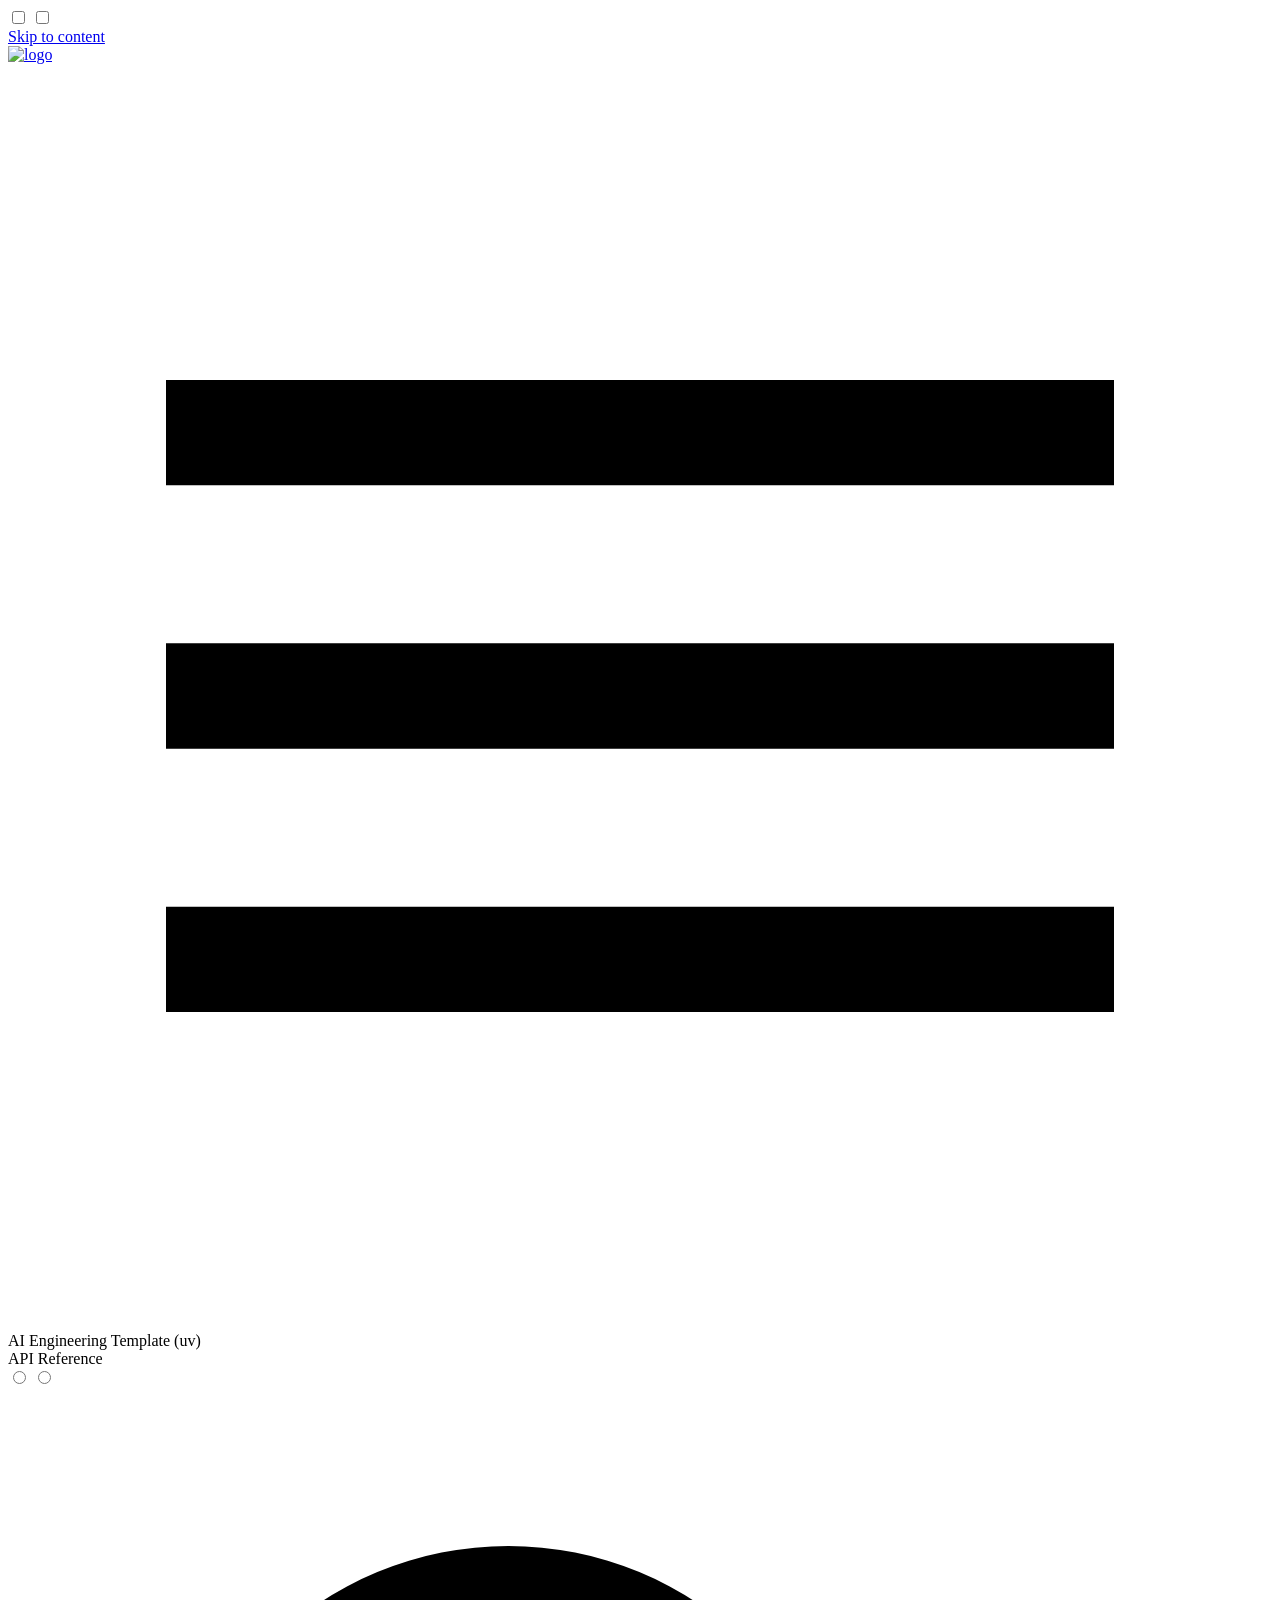
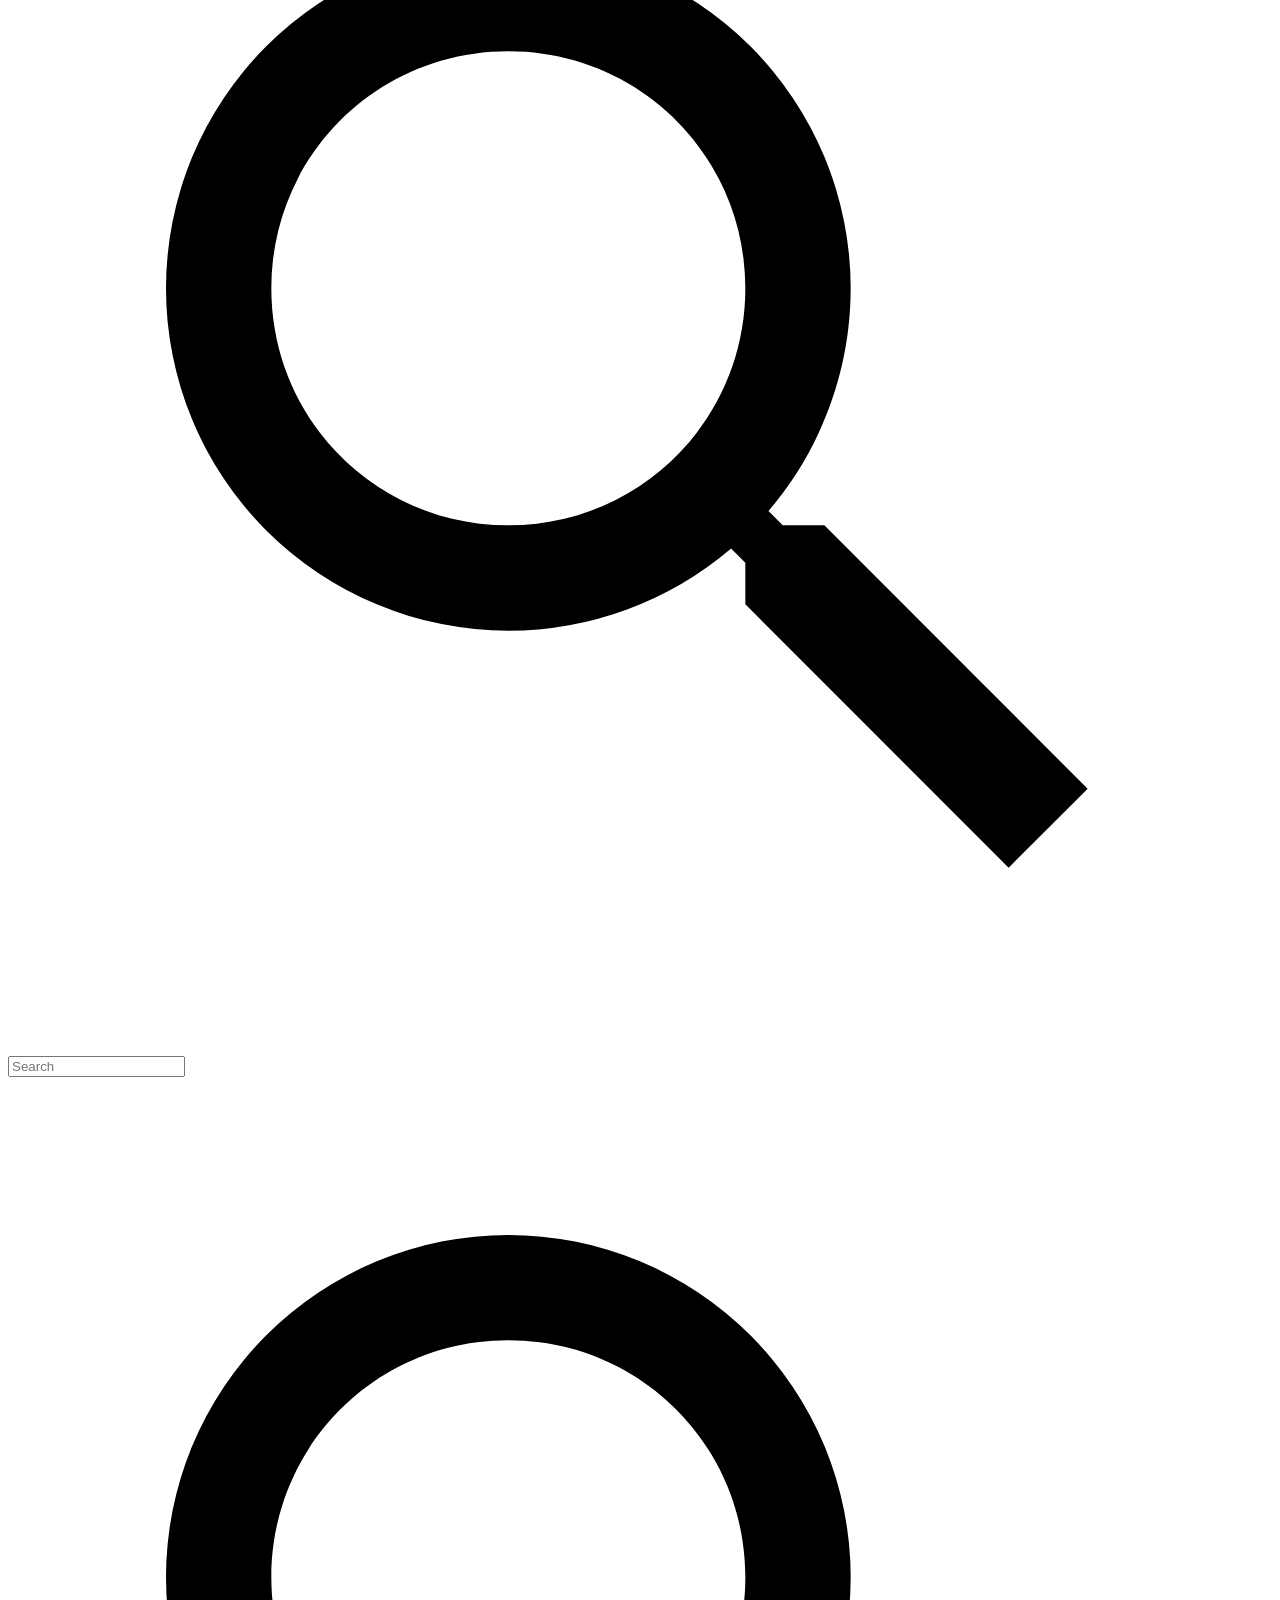
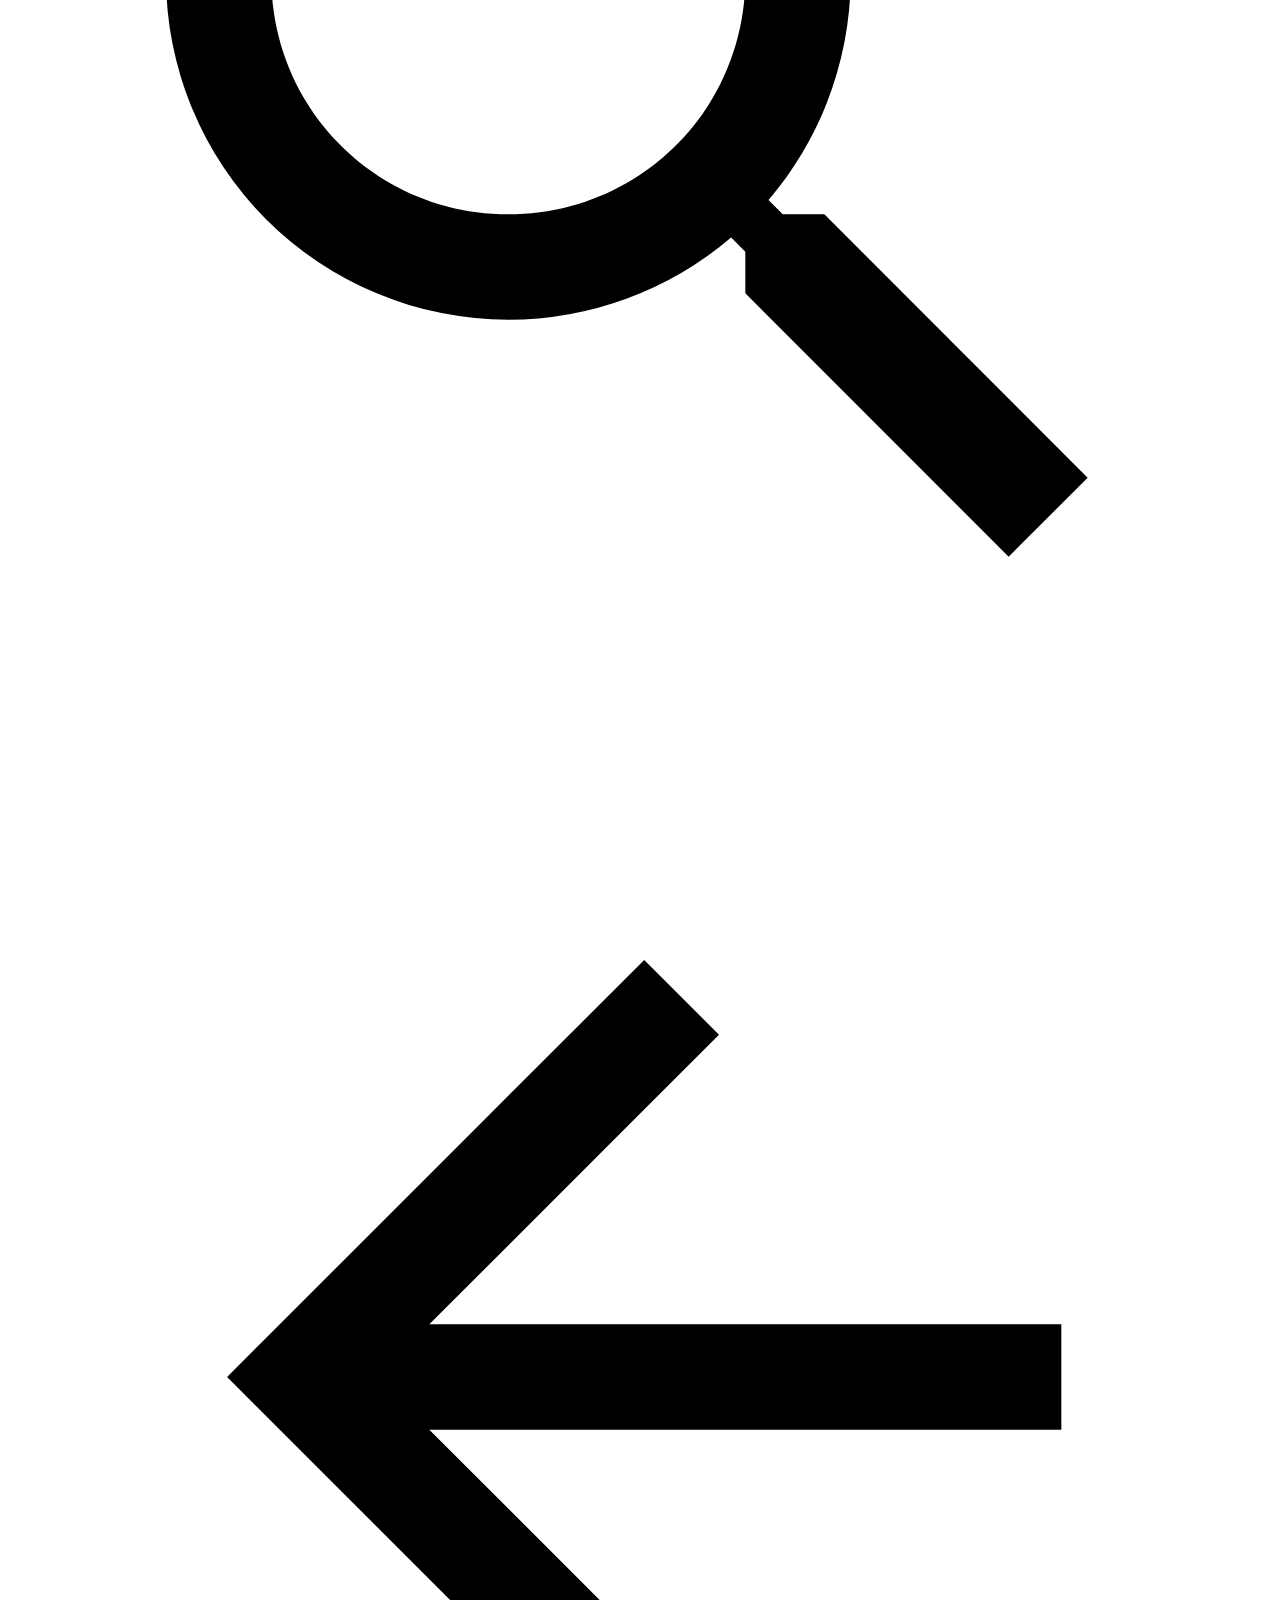
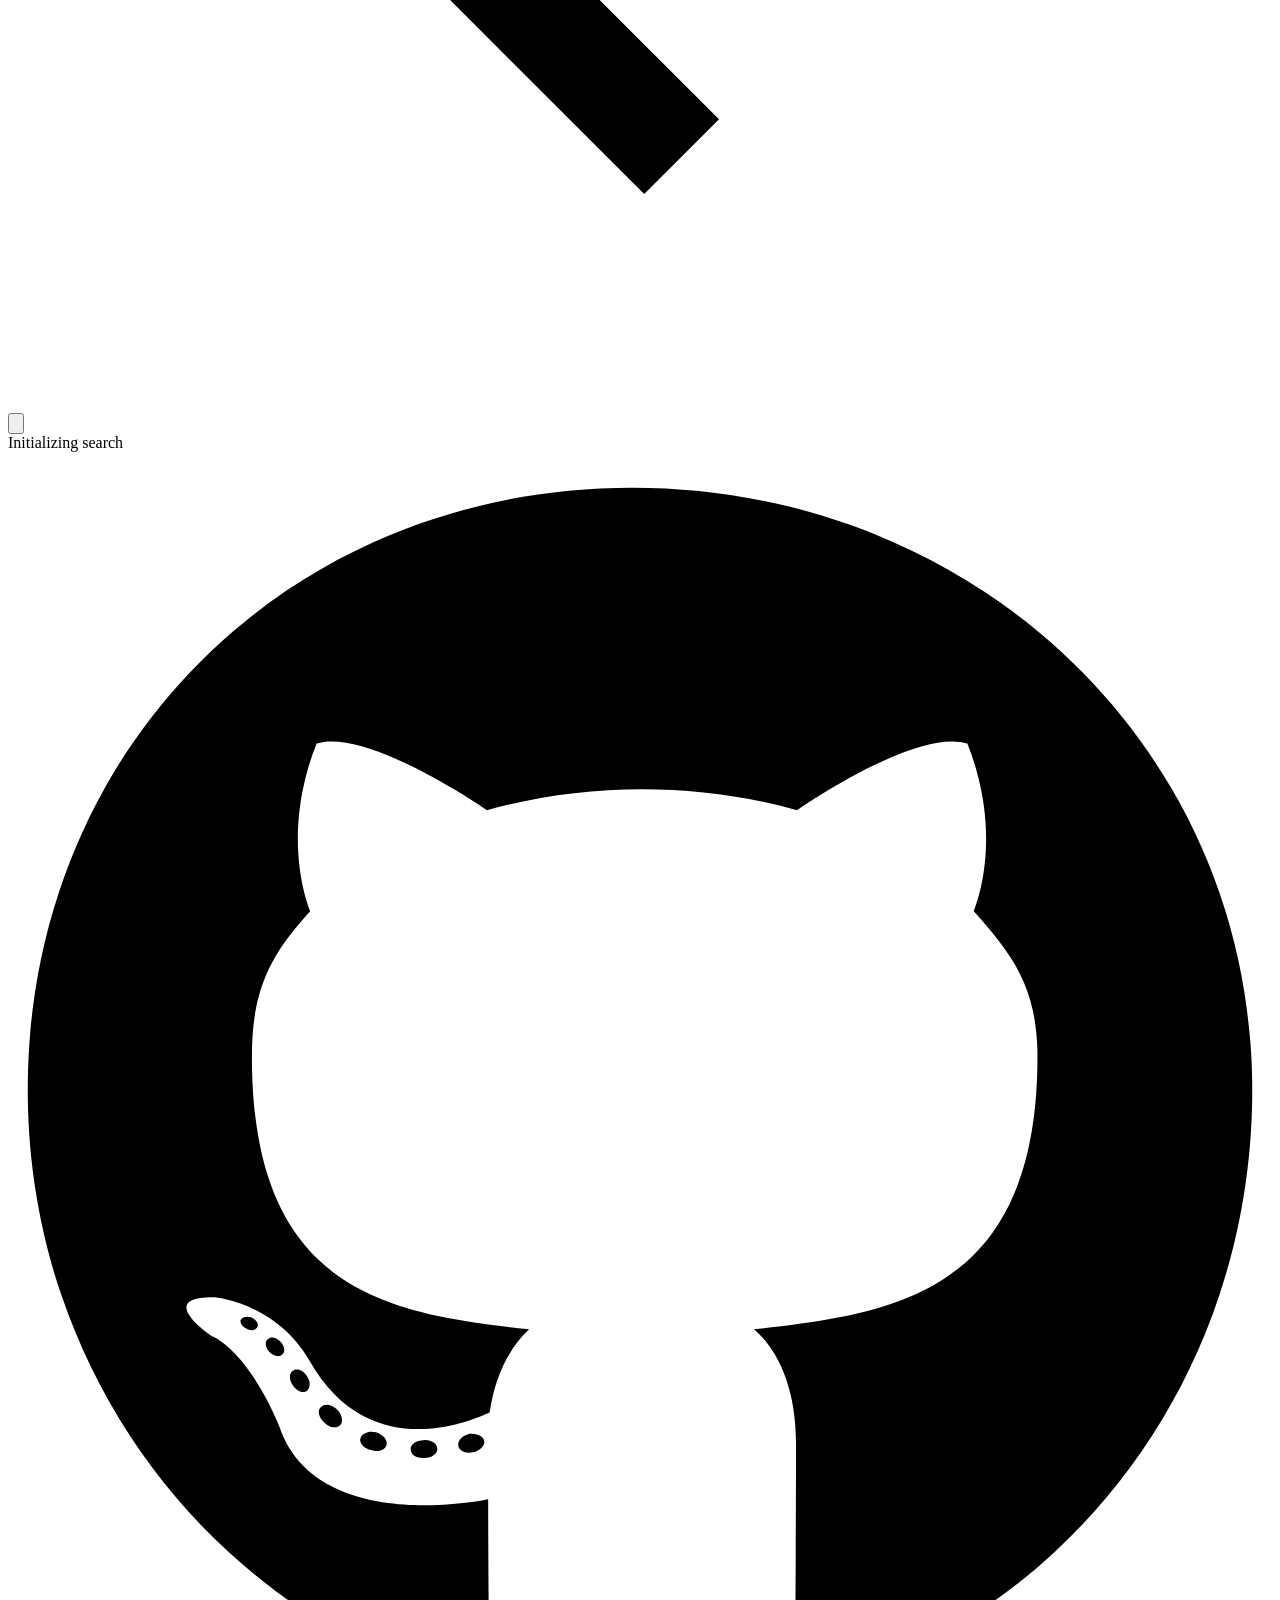
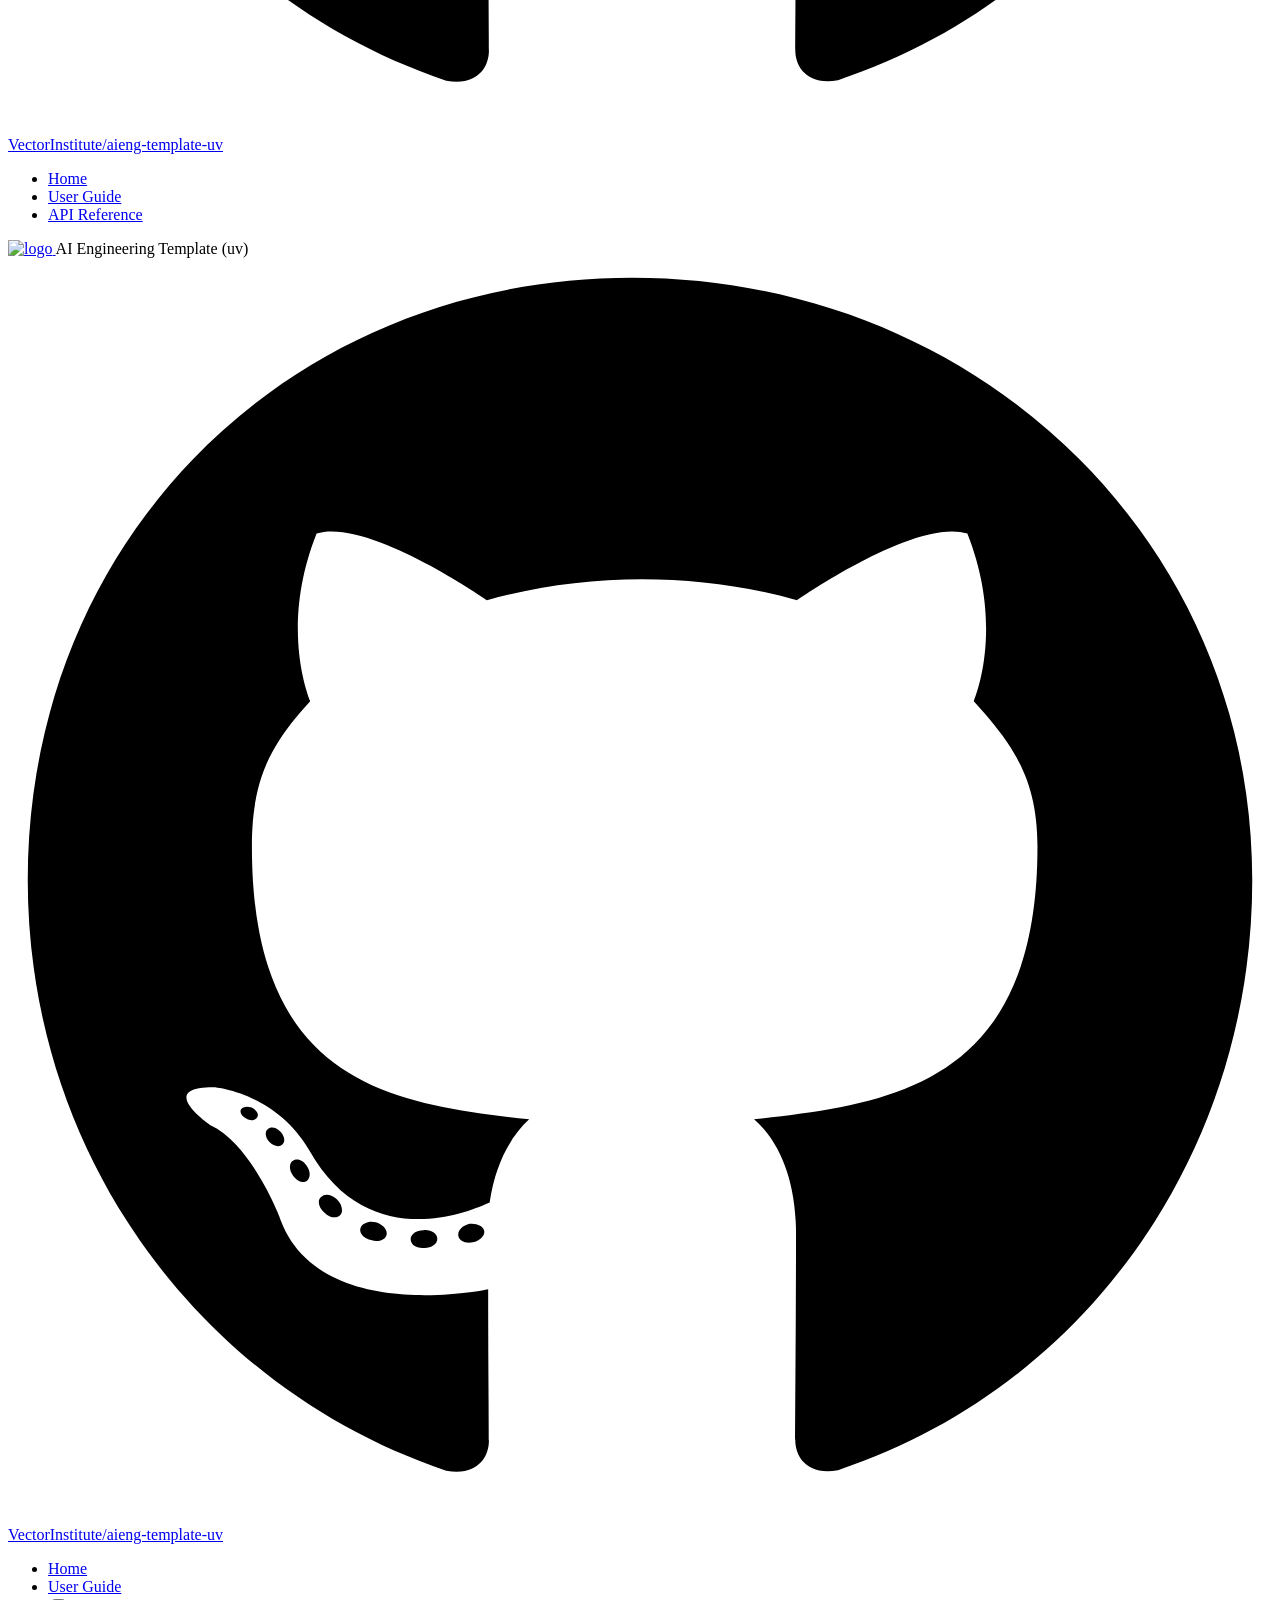
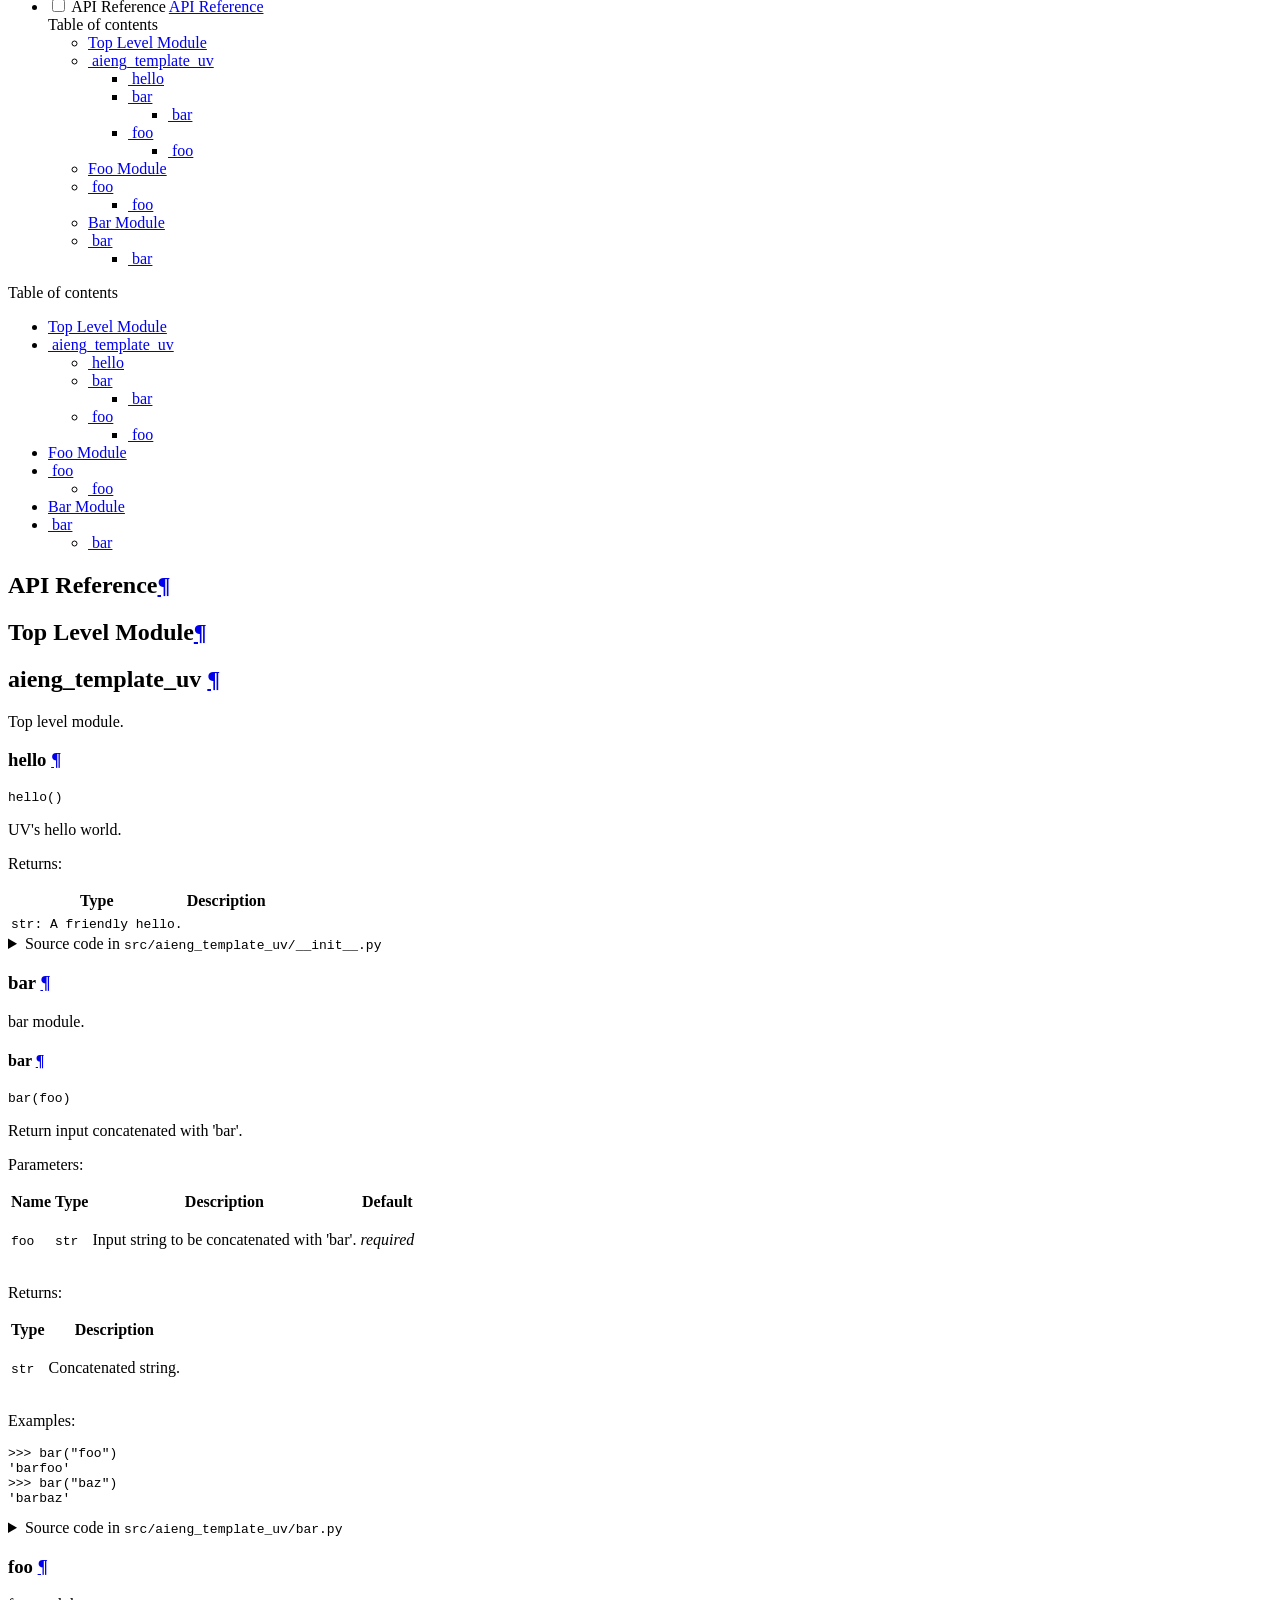
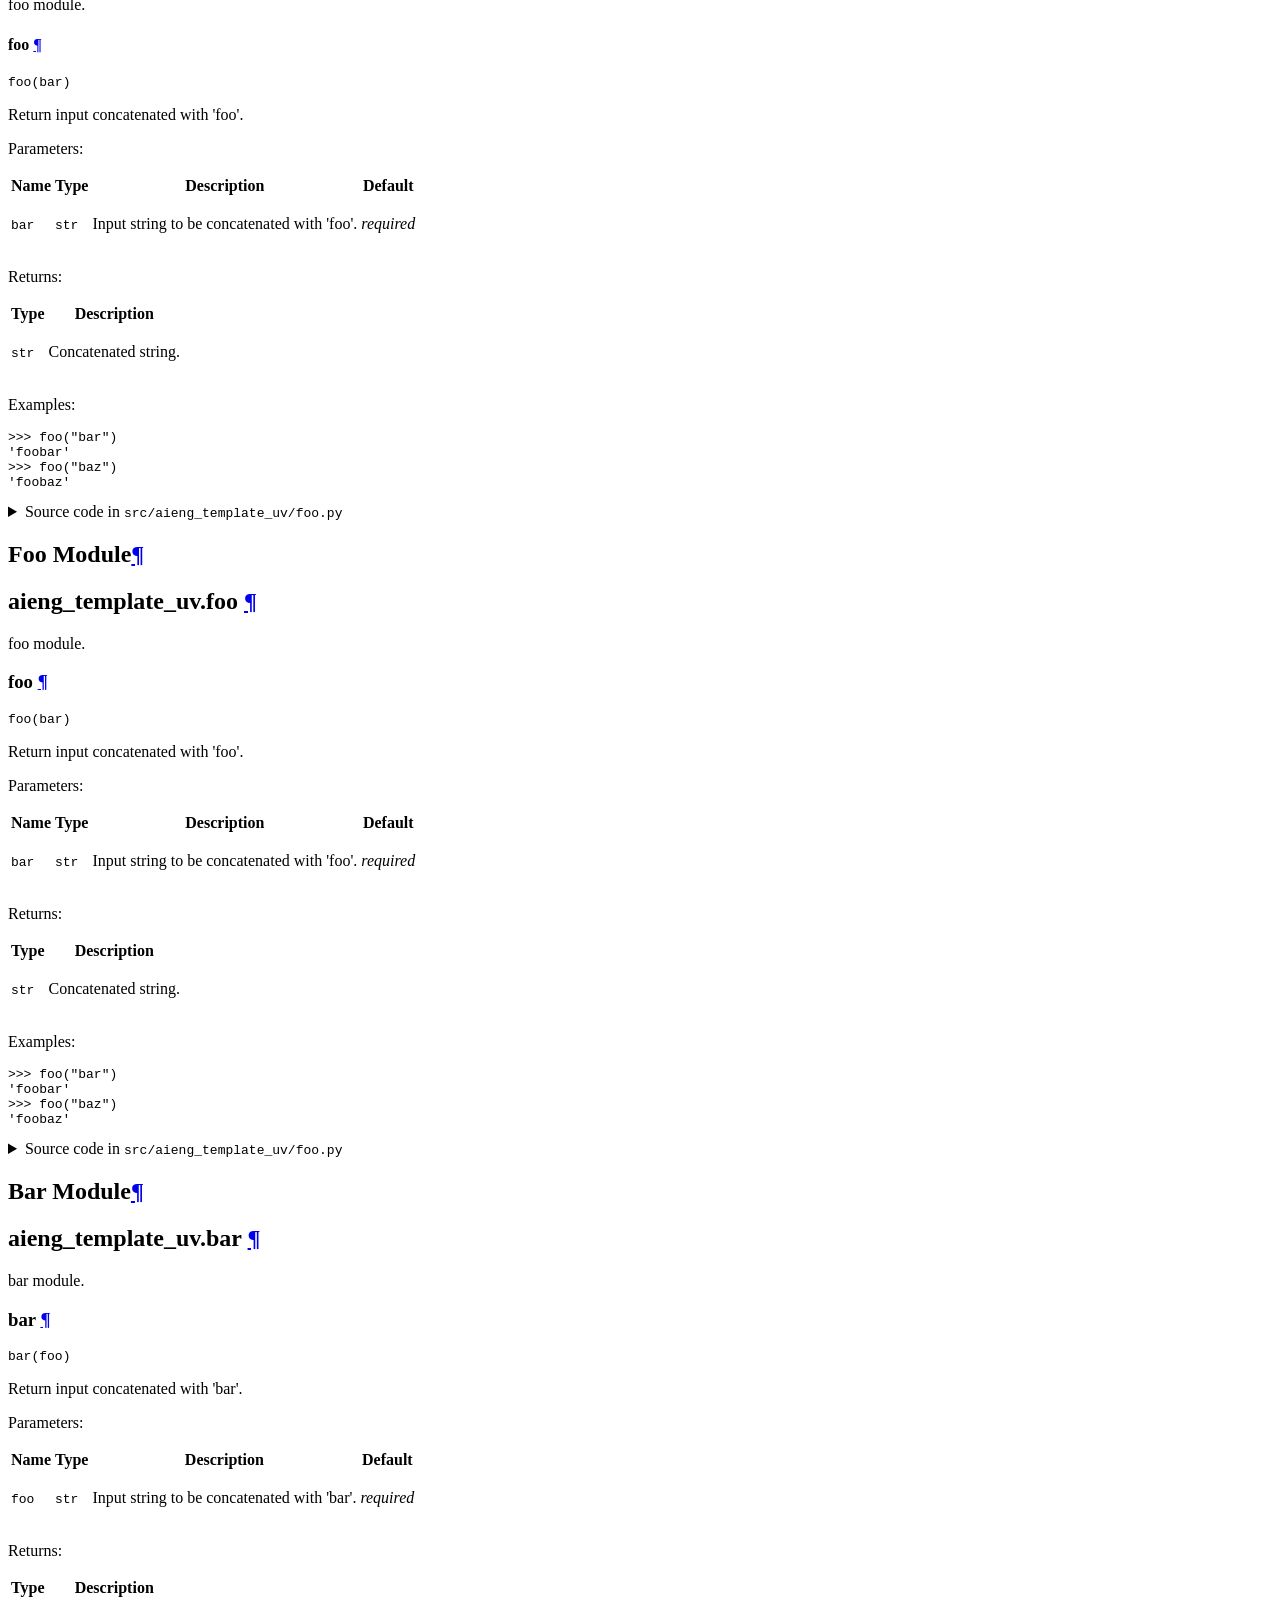
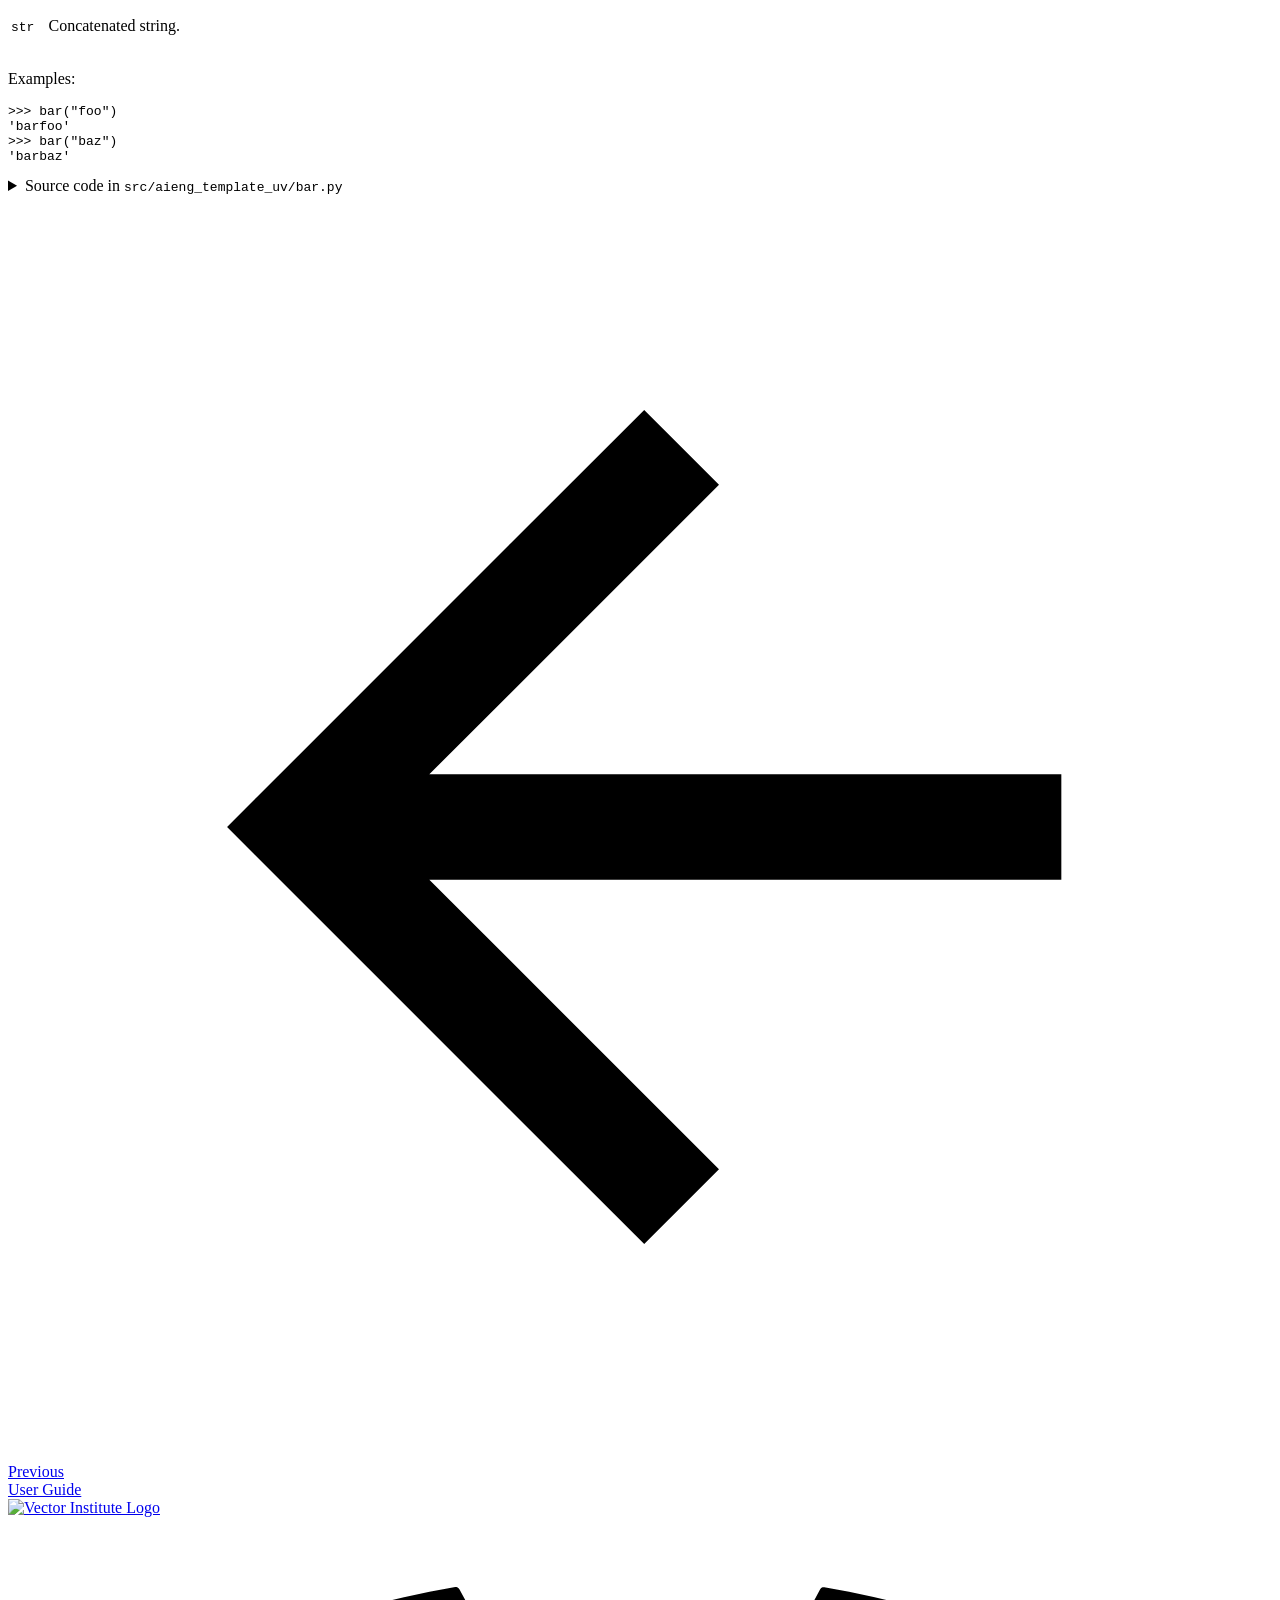
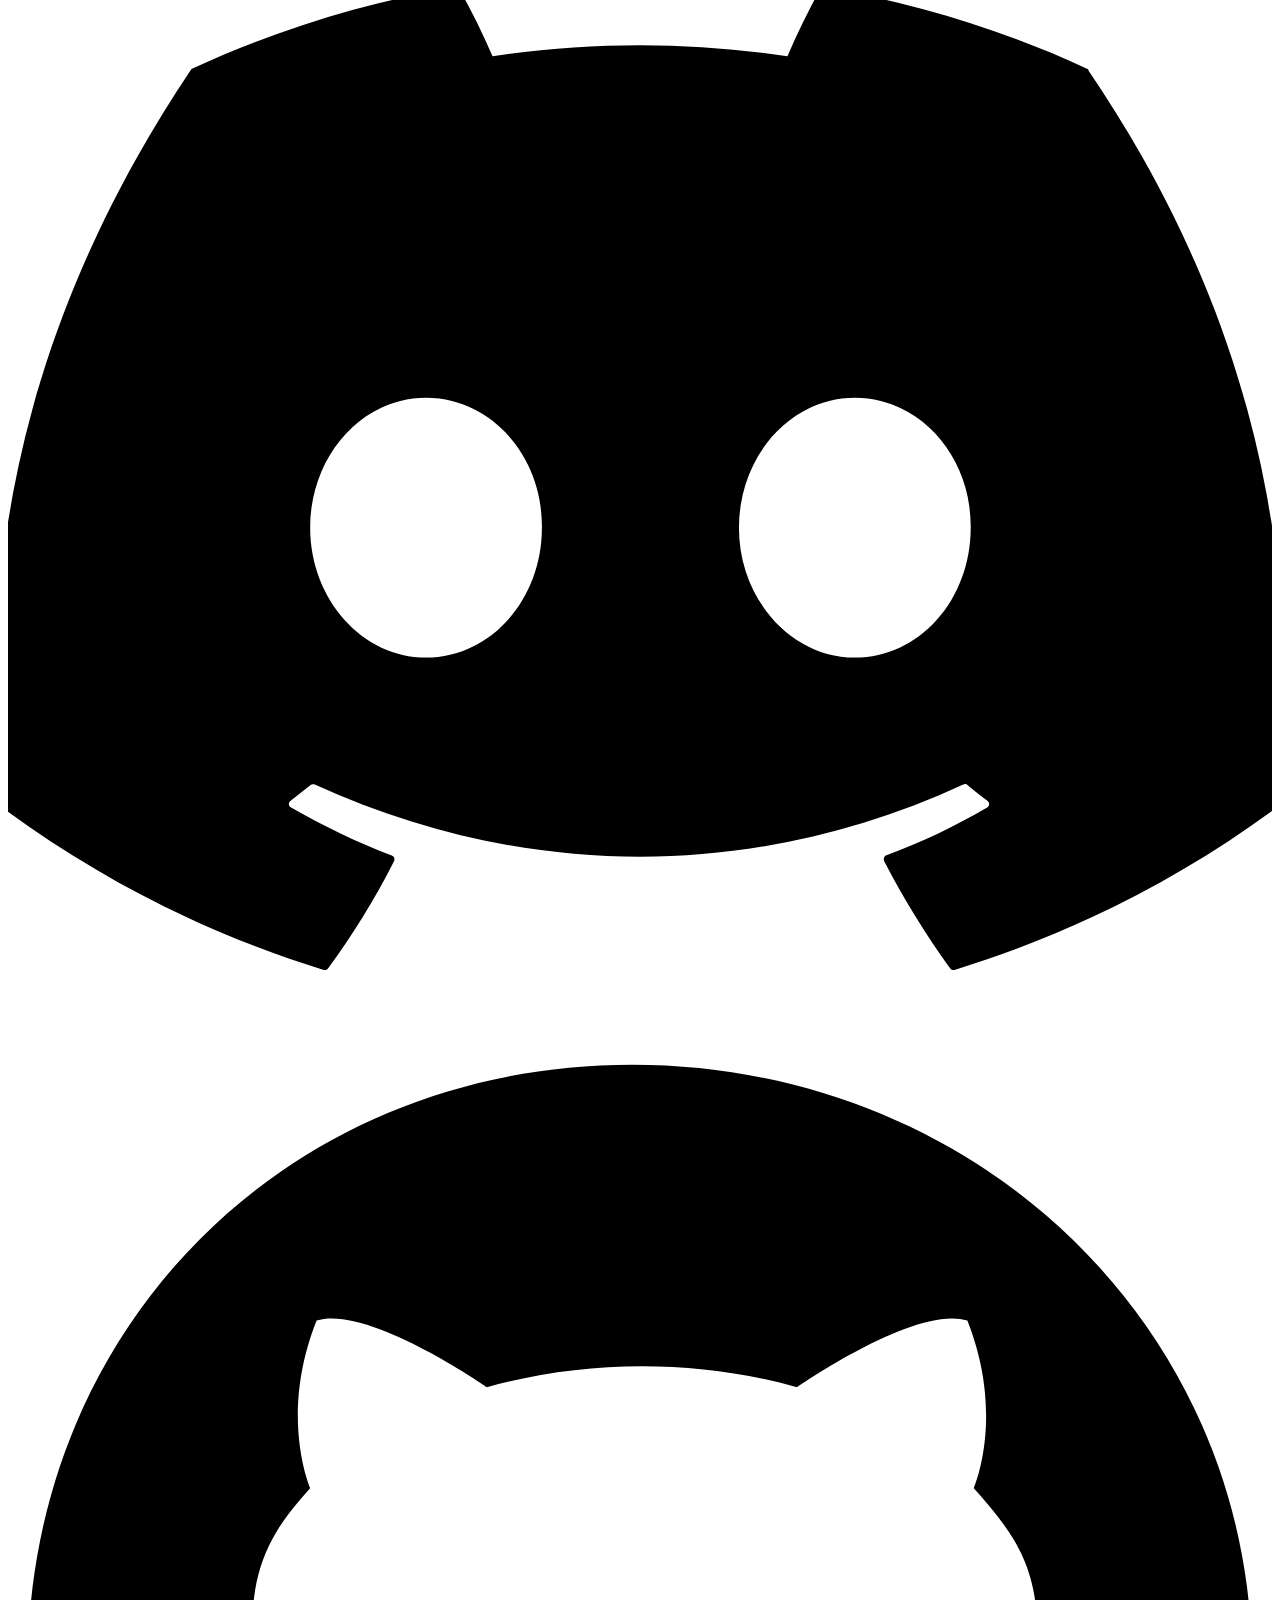
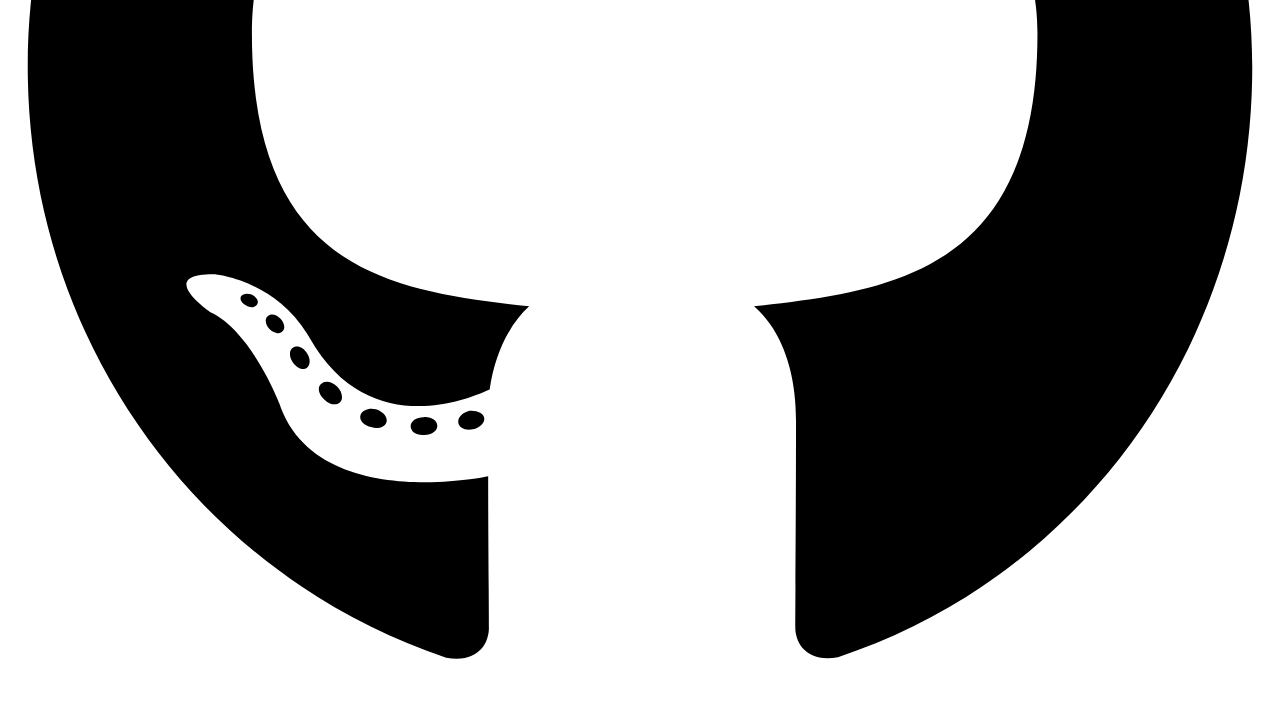
==== api/index.html @ 4c937f2a "Deploying to gh-pages from @ VectorInstitute/Evaluation-Has-a-Footprint-@1e98a86b2deb55e4d23b3256b42" ====
<!doctype html>
<html lang="en" class="no-js">
  <head>
    
      <meta charset="utf-8">
      <meta name="viewport" content="width=device-width,initial-scale=1">
      
      
      
      
        <link rel="prev" href="../user_guide/">
      
      
      
        
      
      
      <link rel="icon" href="../assets/favicon-48x48.svg">
      <meta name="generator" content="mkdocs-1.6.1, mkdocs-material-9.7.7">
    
    
      
        <title>API Reference - AI Engineering Template (uv)</title>
      
    
    
      <link rel="stylesheet" href="../assets/stylesheets/main.ec1eaa64.min.css">
      
        
        <link rel="stylesheet" href="../assets/stylesheets/palette.ab4e12ef.min.css">
      
      


    
    
      
    
    
      
        
        
        <link rel="preconnect" href="https://fonts.gstatic.com" crossorigin>
        <link rel="stylesheet" href="https://fonts.googleapis.com/css?family=Roboto:300,300i,400,400i,700,700i%7CRoboto+Mono:400,400i,700,700i&display=fallback">
        <style>:root{--md-text-font:"Roboto";--md-code-font:"Roboto Mono"}</style>
      
    
    
      <link rel="stylesheet" href="../assets/_mkdocstrings.css">
    
      <link rel="stylesheet" href="../stylesheets/extra.css">
    
    <script>__md_scope=new URL("..",location),__md_hash=e=>[...e].reduce(((e,_)=>(e<<5)-e+_.charCodeAt(0)),0),__md_get=(e,_=localStorage,t=__md_scope)=>JSON.parse(_.getItem(t.pathname+"."+e)),__md_set=(e,_,t=localStorage,a=__md_scope)=>{try{t.setItem(a.pathname+"."+e,JSON.stringify(_))}catch(e){}}</script>
    
      

    
    
  </head>
  
  
    
    
      
    
    
    
    
    <body dir="ltr" data-md-color-scheme="default" data-md-color-primary="vector" data-md-color-accent="vector-teal">
  
    
    <input class="md-toggle" data-md-toggle="drawer" type="checkbox" id="__drawer" autocomplete="off">
    <input class="md-toggle" data-md-toggle="search" type="checkbox" id="__search" autocomplete="off">
    <label class="md-overlay" for="__drawer"></label>
    <div data-md-component="skip">
      
        
        <a href="#api-reference" class="md-skip">
          Skip to content
        </a>
      
    </div>
    <div data-md-component="announce">
      
    </div>
    
    
      

<header class="md-header" data-md-component="header">
  <nav class="md-header__inner md-grid" aria-label="Header">
    <a href=".." title="AI Engineering Template (uv)" class="md-header__button md-logo" aria-label="AI Engineering Template (uv)" data-md-component="logo">
      
<img src="../assets/vector-logo.svg" alt="logo">

    </a>
    <label class="md-header__button md-icon" for="__drawer">
      
      <svg xmlns="http://www.w3.org/2000/svg" viewBox="0 0 24 24"><path d="M3 6h18v2H3zm0 5h18v2H3zm0 5h18v2H3z"/></svg>
    </label>
    <div class="md-header__title" data-md-component="header-title">
      <div class="md-header__ellipsis">
        <div class="md-header__topic">
          <span class="md-ellipsis">
            AI Engineering Template (uv)
          </span>
        </div>
        <div class="md-header__topic" data-md-component="header-topic">
          <span class="md-ellipsis">
            
              API Reference
            
          </span>
        </div>
      </div>
    </div>
    
      
        <form class="md-header__option" data-md-component="palette">
  
    
    
    
    <input class="md-option" data-md-color-media="(prefers-color-scheme: light)" data-md-color-scheme="default" data-md-color-primary="vector" data-md-color-accent="vector-teal"  aria-label="Switch to dark mode"  type="radio" name="__palette" id="__palette_0">
    
      <label class="md-header__button md-icon" title="Switch to dark mode" for="__palette_1" hidden>
        <svg xmlns="http://www.w3.org/2000/svg" viewBox="0 0 24 24"><path d="M12 8a4 4 0 0 0-4 4 4 4 0 0 0 4 4 4 4 0 0 0 4-4 4 4 0 0 0-4-4m0 10a6 6 0 0 1-6-6 6 6 0 0 1 6-6 6 6 0 0 1 6 6 6 6 0 0 1-6 6m8-9.31V4h-4.69L12 .69 8.69 4H4v4.69L.69 12 4 15.31V20h4.69L12 23.31 15.31 20H20v-4.69L23.31 12z"/></svg>
      </label>
    
  
    
    
    
    <input class="md-option" data-md-color-media="(prefers-color-scheme: dark)" data-md-color-scheme="slate" data-md-color-primary="black" data-md-color-accent="vector-teal"  aria-label="Switch to light mode"  type="radio" name="__palette" id="__palette_1">
    
      <label class="md-header__button md-icon" title="Switch to light mode" for="__palette_0" hidden>
        <svg xmlns="http://www.w3.org/2000/svg" viewBox="0 0 24 24"><path d="M12 18c-.89 0-1.74-.2-2.5-.55C11.56 16.5 13 14.42 13 12s-1.44-4.5-3.5-5.45C10.26 6.2 11.11 6 12 6a6 6 0 0 1 6 6 6 6 0 0 1-6 6m8-9.31V4h-4.69L12 .69 8.69 4H4v4.69L.69 12 4 15.31V20h4.69L12 23.31 15.31 20H20v-4.69L23.31 12z"/></svg>
      </label>
    
  
</form>
      
    
    
      <script>var palette=__md_get("__palette");if(palette&&palette.color){if("(prefers-color-scheme)"===palette.color.media){var media=matchMedia("(prefers-color-scheme: light)"),input=document.querySelector(media.matches?"[data-md-color-media='(prefers-color-scheme: light)']":"[data-md-color-media='(prefers-color-scheme: dark)']");palette.color.media=input.getAttribute("data-md-color-media"),palette.color.scheme=input.getAttribute("data-md-color-scheme"),palette.color.primary=input.getAttribute("data-md-color-primary"),palette.color.accent=input.getAttribute("data-md-color-accent")}for(var[key,value]of Object.entries(palette.color))document.body.setAttribute("data-md-color-"+key,value)}</script>
    
    
    
      
      
        <label class="md-header__button md-icon" for="__search">
          
          <svg xmlns="http://www.w3.org/2000/svg" viewBox="0 0 24 24"><path d="M9.5 3A6.5 6.5 0 0 1 16 9.5c0 1.61-.59 3.09-1.56 4.23l.27.27h.79l5 5-1.5 1.5-5-5v-.79l-.27-.27A6.52 6.52 0 0 1 9.5 16 6.5 6.5 0 0 1 3 9.5 6.5 6.5 0 0 1 9.5 3m0 2C7 5 5 7 5 9.5S7 14 9.5 14 14 12 14 9.5 12 5 9.5 5"/></svg>
        </label>
        <div class="md-search" data-md-component="search" role="dialog">
  <label class="md-search__overlay" for="__search"></label>
  <div class="md-search__inner" role="search">
    <form class="md-search__form" name="search">
      <input type="text" class="md-search__input" name="query" aria-label="Search" placeholder="Search" autocapitalize="off" autocorrect="off" autocomplete="off" spellcheck="false" data-md-component="search-query" required>
      <label class="md-search__icon md-icon" for="__search">
        
        <svg xmlns="http://www.w3.org/2000/svg" viewBox="0 0 24 24"><path d="M9.5 3A6.5 6.5 0 0 1 16 9.5c0 1.61-.59 3.09-1.56 4.23l.27.27h.79l5 5-1.5 1.5-5-5v-.79l-.27-.27A6.52 6.52 0 0 1 9.5 16 6.5 6.5 0 0 1 3 9.5 6.5 6.5 0 0 1 9.5 3m0 2C7 5 5 7 5 9.5S7 14 9.5 14 14 12 14 9.5 12 5 9.5 5"/></svg>
        
        <svg xmlns="http://www.w3.org/2000/svg" viewBox="0 0 24 24"><path d="M20 11v2H8l5.5 5.5-1.42 1.42L4.16 12l7.92-7.92L13.5 5.5 8 11z"/></svg>
      </label>
      <nav class="md-search__options" aria-label="Search">
        
        <button type="reset" class="md-search__icon md-icon" title="Clear" aria-label="Clear" tabindex="-1">
          
          <svg xmlns="http://www.w3.org/2000/svg" viewBox="0 0 24 24"><path d="M19 6.41 17.59 5 12 10.59 6.41 5 5 6.41 10.59 12 5 17.59 6.41 19 12 13.41 17.59 19 19 17.59 13.41 12z"/></svg>
        </button>
      </nav>
      
        <div class="md-search__suggest" data-md-component="search-suggest"></div>
      
    </form>
    <div class="md-search__output">
      <div class="md-search__scrollwrap" tabindex="0" data-md-scrollfix>
        <div class="md-search-result" data-md-component="search-result">
          <div class="md-search-result__meta">
            Initializing search
          </div>
          <ol class="md-search-result__list" role="presentation"></ol>
        </div>
      </div>
    </div>
  </div>
</div>
      
    
    
      <div class="md-header__source">
        <a href="https://github.com/VectorInstitute/aieng-template-uv" title="Go to repository" class="md-source" data-md-component="source">
  <div class="md-source__icon md-icon">
    
    <svg xmlns="http://www.w3.org/2000/svg" viewBox="0 0 512 512"><!--! Font Awesome Free 7.1.0 by @fontawesome - https://fontawesome.com License - https://fontawesome.com/license/free (Icons: CC BY 4.0, Fonts: SIL OFL 1.1, Code: MIT License) Copyright 2025 Fonticons, Inc.--><path d="M173.9 397.4c0 2-2.3 3.6-5.2 3.6-3.3.3-5.6-1.3-5.6-3.6 0-2 2.3-3.6 5.2-3.6 3-.3 5.6 1.3 5.6 3.6m-31.1-4.5c-.7 2 1.3 4.3 4.3 4.9 2.6 1 5.6 0 6.2-2s-1.3-4.3-4.3-5.2c-2.6-.7-5.5.3-6.2 2.3m44.2-1.7c-2.9.7-4.9 2.6-4.6 4.9.3 2 2.9 3.3 5.9 2.6 2.9-.7 4.9-2.6 4.6-4.6-.3-1.9-3-3.2-5.9-2.9M252.8 8C114.1 8 8 113.3 8 252c0 110.9 69.8 205.8 169.5 239.2 12.8 2.3 17.3-5.6 17.3-12.1 0-6.2-.3-40.4-.3-61.4 0 0-70 15-84.7-29.8 0 0-11.4-29.1-27.8-36.6 0 0-22.9-15.7 1.6-15.4 0 0 24.9 2 38.6 25.8 21.9 38.6 58.6 27.5 72.9 20.9 2.3-16 8.8-27.1 16-33.7-55.9-6.2-112.3-14.3-112.3-110.5 0-27.5 7.6-41.3 23.6-58.9-2.6-6.5-11.1-33.3 2.6-67.9 20.9-6.5 69 27 69 27 20-5.6 41.5-8.5 62.8-8.5s42.8 2.9 62.8 8.5c0 0 48.1-33.6 69-27 13.7 34.7 5.2 61.4 2.6 67.9 16 17.7 25.8 31.5 25.8 58.9 0 96.5-58.9 104.2-114.8 110.5 9.2 7.9 17 22.9 17 46.4 0 33.7-.3 75.4-.3 83.6 0 6.5 4.6 14.4 17.3 12.1C436.2 457.8 504 362.9 504 252 504 113.3 391.5 8 252.8 8M105.2 352.9c-1.3 1-1 3.3.7 5.2 1.6 1.6 3.9 2.3 5.2 1 1.3-1 1-3.3-.7-5.2-1.6-1.6-3.9-2.3-5.2-1m-10.8-8.1c-.7 1.3.3 2.9 2.3 3.9 1.6 1 3.6.7 4.3-.7.7-1.3-.3-2.9-2.3-3.9-2-.6-3.6-.3-4.3.7m32.4 35.6c-1.6 1.3-1 4.3 1.3 6.2 2.3 2.3 5.2 2.6 6.5 1 1.3-1.3.7-4.3-1.3-6.2-2.2-2.3-5.2-2.6-6.5-1m-11.4-14.7c-1.6 1-1.6 3.6 0 5.9s4.3 3.3 5.6 2.3c1.6-1.3 1.6-3.9 0-6.2-1.4-2.3-4-3.3-5.6-2"/></svg>
  </div>
  <div class="md-source__repository">
    VectorInstitute/aieng-template-uv
  </div>
</a>
      </div>
    
  </nav>
  
</header>
    
    <div class="md-container" data-md-component="container">
      
      
        
          
            
<nav class="md-tabs" aria-label="Tabs" data-md-component="tabs">
  <div class="md-grid">
    <ul class="md-tabs__list">
      
        
  
  
  
  
    <li class="md-tabs__item">
      <a href=".." class="md-tabs__link">
        
  
  
    
  
  Home

      </a>
    </li>
  

      
        
  
  
  
  
    <li class="md-tabs__item">
      <a href="../user_guide/" class="md-tabs__link">
        
  
  
    
  
  User Guide

      </a>
    </li>
  

      
        
  
  
  
    
  
  
    <li class="md-tabs__item md-tabs__item--active">
      <a href="./" class="md-tabs__link">
        
  
  
    
  
  API Reference

      </a>
    </li>
  

      
    </ul>
  </div>
</nav>
          
        
      
      <main class="md-main" data-md-component="main">
        <div class="md-main__inner md-grid">
          
            
              
              <div class="md-sidebar md-sidebar--primary" data-md-component="sidebar" data-md-type="navigation" >
                <div class="md-sidebar__scrollwrap">
                  <div class="md-sidebar__inner">
                    


  


<nav class="md-nav md-nav--primary md-nav--lifted" aria-label="Navigation" data-md-level="0">
  <label class="md-nav__title" for="__drawer">
    <a href=".." title="AI Engineering Template (uv)" class="md-nav__button md-logo" aria-label="AI Engineering Template (uv)" data-md-component="logo">
      
<img src="../assets/vector-logo.svg" alt="logo">

    </a>
    AI Engineering Template (uv)
  </label>
  
    <div class="md-nav__source">
      <a href="https://github.com/VectorInstitute/aieng-template-uv" title="Go to repository" class="md-source" data-md-component="source">
  <div class="md-source__icon md-icon">
    
    <svg xmlns="http://www.w3.org/2000/svg" viewBox="0 0 512 512"><!--! Font Awesome Free 7.1.0 by @fontawesome - https://fontawesome.com License - https://fontawesome.com/license/free (Icons: CC BY 4.0, Fonts: SIL OFL 1.1, Code: MIT License) Copyright 2025 Fonticons, Inc.--><path d="M173.9 397.4c0 2-2.3 3.6-5.2 3.6-3.3.3-5.6-1.3-5.6-3.6 0-2 2.3-3.6 5.2-3.6 3-.3 5.6 1.3 5.6 3.6m-31.1-4.5c-.7 2 1.3 4.3 4.3 4.9 2.6 1 5.6 0 6.2-2s-1.3-4.3-4.3-5.2c-2.6-.7-5.5.3-6.2 2.3m44.2-1.7c-2.9.7-4.9 2.6-4.6 4.9.3 2 2.9 3.3 5.9 2.6 2.9-.7 4.9-2.6 4.6-4.6-.3-1.9-3-3.2-5.9-2.9M252.8 8C114.1 8 8 113.3 8 252c0 110.9 69.8 205.8 169.5 239.2 12.8 2.3 17.3-5.6 17.3-12.1 0-6.2-.3-40.4-.3-61.4 0 0-70 15-84.7-29.8 0 0-11.4-29.1-27.8-36.6 0 0-22.9-15.7 1.6-15.4 0 0 24.9 2 38.6 25.8 21.9 38.6 58.6 27.5 72.9 20.9 2.3-16 8.8-27.1 16-33.7-55.9-6.2-112.3-14.3-112.3-110.5 0-27.5 7.6-41.3 23.6-58.9-2.6-6.5-11.1-33.3 2.6-67.9 20.9-6.5 69 27 69 27 20-5.6 41.5-8.5 62.8-8.5s42.8 2.9 62.8 8.5c0 0 48.1-33.6 69-27 13.7 34.7 5.2 61.4 2.6 67.9 16 17.7 25.8 31.5 25.8 58.9 0 96.5-58.9 104.2-114.8 110.5 9.2 7.9 17 22.9 17 46.4 0 33.7-.3 75.4-.3 83.6 0 6.5 4.6 14.4 17.3 12.1C436.2 457.8 504 362.9 504 252 504 113.3 391.5 8 252.8 8M105.2 352.9c-1.3 1-1 3.3.7 5.2 1.6 1.6 3.9 2.3 5.2 1 1.3-1 1-3.3-.7-5.2-1.6-1.6-3.9-2.3-5.2-1m-10.8-8.1c-.7 1.3.3 2.9 2.3 3.9 1.6 1 3.6.7 4.3-.7.7-1.3-.3-2.9-2.3-3.9-2-.6-3.6-.3-4.3.7m32.4 35.6c-1.6 1.3-1 4.3 1.3 6.2 2.3 2.3 5.2 2.6 6.5 1 1.3-1.3.7-4.3-1.3-6.2-2.2-2.3-5.2-2.6-6.5-1m-11.4-14.7c-1.6 1-1.6 3.6 0 5.9s4.3 3.3 5.6 2.3c1.6-1.3 1.6-3.9 0-6.2-1.4-2.3-4-3.3-5.6-2"/></svg>
  </div>
  <div class="md-source__repository">
    VectorInstitute/aieng-template-uv
  </div>
</a>
    </div>
  
  <ul class="md-nav__list" data-md-scrollfix>
    
      
      
  
  
  
  
    <li class="md-nav__item">
      <a href=".." class="md-nav__link">
        
  
  
  <span class="md-ellipsis">
    
  
    Home
  

    
  </span>
  
  

      </a>
    </li>
  

    
      
      
  
  
  
  
    <li class="md-nav__item">
      <a href="../user_guide/" class="md-nav__link">
        
  
  
  <span class="md-ellipsis">
    
  
    User Guide
  

    
  </span>
  
  

      </a>
    </li>
  

    
      
      
  
  
    
  
  
  
    <li class="md-nav__item md-nav__item--active">
      
      <input class="md-nav__toggle md-toggle" type="checkbox" id="__toc">
      
      
        
      
      
        <label class="md-nav__link md-nav__link--active" for="__toc">
          
  
  
  <span class="md-ellipsis">
    
  
    API Reference
  

    
  </span>
  
  

          <span class="md-nav__icon md-icon"></span>
        </label>
      
      <a href="./" class="md-nav__link md-nav__link--active">
        
  
  
  <span class="md-ellipsis">
    
  
    API Reference
  

    
  </span>
  
  

      </a>
      
        

<nav class="md-nav md-nav--secondary" aria-label="Table of contents">
  
  
  
    
  
  
    <label class="md-nav__title" for="__toc">
      <span class="md-nav__icon md-icon"></span>
      Table of contents
    </label>
    <ul class="md-nav__list" data-md-component="toc" data-md-scrollfix>
      
        <li class="md-nav__item">
  <a href="#top-level-module" class="md-nav__link">
    <span class="md-ellipsis">
      
        Top Level Module
      
    </span>
  </a>
  
</li>
      
        <li class="md-nav__item">
  <a href="#aieng_template_uv" class="md-nav__link">
    <span class="md-ellipsis">
      
        <code class="doc-symbol doc-symbol-toc doc-symbol-module"></code>&nbsp;aieng_template_uv
      
    </span>
  </a>
  
    <nav class="md-nav" aria-label=" aieng_template_uv">
      <ul class="md-nav__list">
        
          <li class="md-nav__item">
  <a href="#aieng_template_uv.hello" class="md-nav__link">
    <span class="md-ellipsis">
      
        <code class="doc-symbol doc-symbol-toc doc-symbol-function"></code>&nbsp;hello
      
    </span>
  </a>
  
</li>
        
          <li class="md-nav__item">
  <a href="#aieng_template_uv.bar" class="md-nav__link">
    <span class="md-ellipsis">
      
        <code class="doc-symbol doc-symbol-toc doc-symbol-module"></code>&nbsp;bar
      
    </span>
  </a>
  
    <nav class="md-nav" aria-label=" bar">
      <ul class="md-nav__list">
        
          <li class="md-nav__item">
  <a href="#aieng_template_uv.bar.bar" class="md-nav__link">
    <span class="md-ellipsis">
      
        <code class="doc-symbol doc-symbol-toc doc-symbol-function"></code>&nbsp;bar
      
    </span>
  </a>
  
</li>
        
      </ul>
    </nav>
  
</li>
        
          <li class="md-nav__item">
  <a href="#aieng_template_uv.foo" class="md-nav__link">
    <span class="md-ellipsis">
      
        <code class="doc-symbol doc-symbol-toc doc-symbol-module"></code>&nbsp;foo
      
    </span>
  </a>
  
    <nav class="md-nav" aria-label=" foo">
      <ul class="md-nav__list">
        
          <li class="md-nav__item">
  <a href="#aieng_template_uv.foo.foo" class="md-nav__link">
    <span class="md-ellipsis">
      
        <code class="doc-symbol doc-symbol-toc doc-symbol-function"></code>&nbsp;foo
      
    </span>
  </a>
  
</li>
        
      </ul>
    </nav>
  
</li>
        
      </ul>
    </nav>
  
</li>
      
        <li class="md-nav__item">
  <a href="#foo-module" class="md-nav__link">
    <span class="md-ellipsis">
      
        Foo Module
      
    </span>
  </a>
  
</li>
      
        <li class="md-nav__item">
  <a href="#aieng_template_uv.foo" class="md-nav__link">
    <span class="md-ellipsis">
      
        <code class="doc-symbol doc-symbol-toc doc-symbol-module"></code>&nbsp;foo
      
    </span>
  </a>
  
    <nav class="md-nav" aria-label=" foo">
      <ul class="md-nav__list">
        
          <li class="md-nav__item">
  <a href="#aieng_template_uv.foo.foo" class="md-nav__link">
    <span class="md-ellipsis">
      
        <code class="doc-symbol doc-symbol-toc doc-symbol-function"></code>&nbsp;foo
      
    </span>
  </a>
  
</li>
        
      </ul>
    </nav>
  
</li>
      
        <li class="md-nav__item">
  <a href="#bar-module" class="md-nav__link">
    <span class="md-ellipsis">
      
        Bar Module
      
    </span>
  </a>
  
</li>
      
        <li class="md-nav__item">
  <a href="#aieng_template_uv.bar" class="md-nav__link">
    <span class="md-ellipsis">
      
        <code class="doc-symbol doc-symbol-toc doc-symbol-module"></code>&nbsp;bar
      
    </span>
  </a>
  
    <nav class="md-nav" aria-label=" bar">
      <ul class="md-nav__list">
        
          <li class="md-nav__item">
  <a href="#aieng_template_uv.bar.bar" class="md-nav__link">
    <span class="md-ellipsis">
      
        <code class="doc-symbol doc-symbol-toc doc-symbol-function"></code>&nbsp;bar
      
    </span>
  </a>
  
</li>
        
      </ul>
    </nav>
  
</li>
      
    </ul>
  
</nav>
      
    </li>
  

    
  </ul>
</nav>
                  </div>
                </div>
              </div>
            
            
              
              <div class="md-sidebar md-sidebar--secondary" data-md-component="sidebar" data-md-type="toc" >
                <div class="md-sidebar__scrollwrap">
                  <div class="md-sidebar__inner">
                    

<nav class="md-nav md-nav--secondary" aria-label="Table of contents">
  
  
  
    
  
  
    <label class="md-nav__title" for="__toc">
      <span class="md-nav__icon md-icon"></span>
      Table of contents
    </label>
    <ul class="md-nav__list" data-md-component="toc" data-md-scrollfix>
      
        <li class="md-nav__item">
  <a href="#top-level-module" class="md-nav__link">
    <span class="md-ellipsis">
      
        Top Level Module
      
    </span>
  </a>
  
</li>
      
        <li class="md-nav__item">
  <a href="#aieng_template_uv" class="md-nav__link">
    <span class="md-ellipsis">
      
        <code class="doc-symbol doc-symbol-toc doc-symbol-module"></code>&nbsp;aieng_template_uv
      
    </span>
  </a>
  
    <nav class="md-nav" aria-label=" aieng_template_uv">
      <ul class="md-nav__list">
        
          <li class="md-nav__item">
  <a href="#aieng_template_uv.hello" class="md-nav__link">
    <span class="md-ellipsis">
      
        <code class="doc-symbol doc-symbol-toc doc-symbol-function"></code>&nbsp;hello
      
    </span>
  </a>
  
</li>
        
          <li class="md-nav__item">
  <a href="#aieng_template_uv.bar" class="md-nav__link">
    <span class="md-ellipsis">
      
        <code class="doc-symbol doc-symbol-toc doc-symbol-module"></code>&nbsp;bar
      
    </span>
  </a>
  
    <nav class="md-nav" aria-label=" bar">
      <ul class="md-nav__list">
        
          <li class="md-nav__item">
  <a href="#aieng_template_uv.bar.bar" class="md-nav__link">
    <span class="md-ellipsis">
      
        <code class="doc-symbol doc-symbol-toc doc-symbol-function"></code>&nbsp;bar
      
    </span>
  </a>
  
</li>
        
      </ul>
    </nav>
  
</li>
        
          <li class="md-nav__item">
  <a href="#aieng_template_uv.foo" class="md-nav__link">
    <span class="md-ellipsis">
      
        <code class="doc-symbol doc-symbol-toc doc-symbol-module"></code>&nbsp;foo
      
    </span>
  </a>
  
    <nav class="md-nav" aria-label=" foo">
      <ul class="md-nav__list">
        
          <li class="md-nav__item">
  <a href="#aieng_template_uv.foo.foo" class="md-nav__link">
    <span class="md-ellipsis">
      
        <code class="doc-symbol doc-symbol-toc doc-symbol-function"></code>&nbsp;foo
      
    </span>
  </a>
  
</li>
        
      </ul>
    </nav>
  
</li>
        
      </ul>
    </nav>
  
</li>
      
        <li class="md-nav__item">
  <a href="#foo-module" class="md-nav__link">
    <span class="md-ellipsis">
      
        Foo Module
      
    </span>
  </a>
  
</li>
      
        <li class="md-nav__item">
  <a href="#aieng_template_uv.foo" class="md-nav__link">
    <span class="md-ellipsis">
      
        <code class="doc-symbol doc-symbol-toc doc-symbol-module"></code>&nbsp;foo
      
    </span>
  </a>
  
    <nav class="md-nav" aria-label=" foo">
      <ul class="md-nav__list">
        
          <li class="md-nav__item">
  <a href="#aieng_template_uv.foo.foo" class="md-nav__link">
    <span class="md-ellipsis">
      
        <code class="doc-symbol doc-symbol-toc doc-symbol-function"></code>&nbsp;foo
      
    </span>
  </a>
  
</li>
        
      </ul>
    </nav>
  
</li>
      
        <li class="md-nav__item">
  <a href="#bar-module" class="md-nav__link">
    <span class="md-ellipsis">
      
        Bar Module
      
    </span>
  </a>
  
</li>
      
        <li class="md-nav__item">
  <a href="#aieng_template_uv.bar" class="md-nav__link">
    <span class="md-ellipsis">
      
        <code class="doc-symbol doc-symbol-toc doc-symbol-module"></code>&nbsp;bar
      
    </span>
  </a>
  
    <nav class="md-nav" aria-label=" bar">
      <ul class="md-nav__list">
        
          <li class="md-nav__item">
  <a href="#aieng_template_uv.bar.bar" class="md-nav__link">
    <span class="md-ellipsis">
      
        <code class="doc-symbol doc-symbol-toc doc-symbol-function"></code>&nbsp;bar
      
    </span>
  </a>
  
</li>
        
      </ul>
    </nav>
  
</li>
      
    </ul>
  
</nav>
                  </div>
                </div>
              </div>
            
          
          
            <div class="md-content" data-md-component="content">
              
              <article class="md-content__inner md-typeset">
                
                  


  
  


<h1 id="api-reference">API Reference<a class="headerlink" href="#api-reference" title="Permanent link">&para;</a></h1>
<h2 id="top-level-module">Top Level Module<a class="headerlink" href="#top-level-module" title="Permanent link">&para;</a></h2>


<div class="doc doc-object doc-module">



<h2 id="aieng_template_uv" class="doc doc-heading">
<code class="doc-symbol doc-symbol-heading doc-symbol-module"></code>            <span class="doc doc-object-name doc-module-name">aieng_template_uv</span>


<a href="#aieng_template_uv" class="headerlink" title="Permanent link">&para;</a></h2>

    <div class="doc doc-contents first">

        <p>Top level module.</p>










<div class="doc doc-children">










<div class="doc doc-object doc-function">


<h3 id="aieng_template_uv.hello" class="doc doc-heading">
<code class="doc-symbol doc-symbol-heading doc-symbol-function"></code>            <span class="doc doc-object-name doc-function-name">hello</span>


<a href="#aieng_template_uv.hello" class="headerlink" title="Permanent link">&para;</a></h3>
<div class="language-python doc-signature highlight"><pre><span></span><code><span id="__span-0-1"><a id="__codelineno-0-1" name="__codelineno-0-1" href="#__codelineno-0-1"></a><span class="nf">hello</span><span class="p">()</span>
</span></code></pre></div>

    <div class="doc doc-contents ">

        <p>UV's hello world.</p>


    <p><span class="doc-section-title">Returns:</span></p>
    <table>
      <thead>
        <tr>
          <th>Type</th>
          <th>Description</th>
        </tr>
      </thead>
      <tbody>
          <tr class="doc-section-item">
            <td>
                  <code>    str: A friendly hello.</code>
            </td>
            <td>
              <div class="doc-md-description">
                
              </div>
            </td>
          </tr>
      </tbody>
    </table>


            <details class="mkdocstrings-source">
              <summary>Source code in <code>src/aieng_template_uv/__init__.py</code></summary>
              <div class="language-python highlight"><table class="highlighttable"><tr><td class="linenos"><div class="linenodiv"><pre><span></span><span class="normal"><a href="#__codelineno-0-4"> 4</a></span>
<span class="normal"><a href="#__codelineno-0-5"> 5</a></span>
<span class="normal"><a href="#__codelineno-0-6"> 6</a></span>
<span class="normal"><a href="#__codelineno-0-7"> 7</a></span>
<span class="normal"><a href="#__codelineno-0-8"> 8</a></span>
<span class="normal"><a href="#__codelineno-0-9"> 9</a></span>
<span class="normal"><a href="#__codelineno-0-10">10</a></span>
<span class="normal"><a href="#__codelineno-0-11">11</a></span></pre></div></td><td class="code"><div><pre><span></span><code><span id="__span-0-4"><a id="__codelineno-0-4" name="__codelineno-0-4"></a><span class="k">def</span><span class="w"> </span><span class="nf">hello</span><span class="p">()</span> <span class="o">-&gt;</span> <span class="nb">str</span><span class="p">:</span>
</span><span id="__span-0-5"><a id="__codelineno-0-5" name="__codelineno-0-5"></a><span class="w">    </span><span class="sd">"""UV's hello world.</span>
</span><span id="__span-0-6"><a id="__codelineno-0-6" name="__codelineno-0-6"></a>
</span><span id="__span-0-7"><a id="__codelineno-0-7" name="__codelineno-0-7"></a><span class="sd">    Returns</span>
</span><span id="__span-0-8"><a id="__codelineno-0-8" name="__codelineno-0-8"></a><span class="sd">    -------</span>
</span><span id="__span-0-9"><a id="__codelineno-0-9" name="__codelineno-0-9"></a><span class="sd">        str: A friendly hello.</span>
</span><span id="__span-0-10"><a id="__codelineno-0-10" name="__codelineno-0-10"></a><span class="sd">    """</span>
</span><span id="__span-0-11"><a id="__codelineno-0-11" name="__codelineno-0-11"></a>    <span class="k">return</span> <span class="s2">"Hello from aieng-template-uv!"</span>
</span></code></pre></div></td></tr></table></div>
            </details>
    </div>

</div>


<div class="doc doc-object doc-module">



<h3 id="aieng_template_uv.bar" class="doc doc-heading">
<code class="doc-symbol doc-symbol-heading doc-symbol-module"></code>            <span class="doc doc-object-name doc-module-name">bar</span>


<a href="#aieng_template_uv.bar" class="headerlink" title="Permanent link">&para;</a></h3>

    <div class="doc doc-contents ">

        <p>bar module.</p>










<div class="doc doc-children">










<div class="doc doc-object doc-function">


<h4 id="aieng_template_uv.bar.bar" class="doc doc-heading">
<code class="doc-symbol doc-symbol-heading doc-symbol-function"></code>            <span class="doc doc-object-name doc-function-name">bar</span>


<a href="#aieng_template_uv.bar.bar" class="headerlink" title="Permanent link">&para;</a></h4>
<div class="language-python doc-signature highlight"><pre><span></span><code><span id="__span-0-1"><a id="__codelineno-0-1" name="__codelineno-0-1" href="#__codelineno-0-1"></a><span class="nf">bar</span><span class="p">(</span><span class="n">foo</span><span class="p">)</span>
</span></code></pre></div>

    <div class="doc doc-contents ">

        <p>Return input concatenated with 'bar'.</p>


<p><span class="doc-section-title">Parameters:</span></p>
    <table>
      <thead>
        <tr>
          <th>Name</th>
          <th>Type</th>
          <th>Description</th>
          <th>Default</th>
        </tr>
      </thead>
      <tbody>
          <tr class="doc-section-item">
            <td>
                <code>foo</code>
            </td>
            <td>
                  <code><span title="str">str</span></code>
            </td>
            <td>
              <div class="doc-md-description">
                <p>Input string to be concatenated with 'bar'.</p>
              </div>
            </td>
            <td>
                <em>required</em>
            </td>
          </tr>
      </tbody>
    </table>


    <p><span class="doc-section-title">Returns:</span></p>
    <table>
      <thead>
        <tr>
          <th>Type</th>
          <th>Description</th>
        </tr>
      </thead>
      <tbody>
          <tr class="doc-section-item">
            <td>
                  <code><span title="str">str</span></code>
            </td>
            <td>
              <div class="doc-md-description">
                <p>Concatenated string.</p>
              </div>
            </td>
          </tr>
      </tbody>
    </table>


<p><span class="doc-section-title">Examples:</span></p>
    <div class="language-pycon highlight"><pre><span></span><code><span id="__span-0-1"><a id="__codelineno-0-1" name="__codelineno-0-1" href="#__codelineno-0-1"></a><span class="gp">&gt;&gt;&gt; </span><span class="n">bar</span><span class="p">(</span><span class="s2">"foo"</span><span class="p">)</span>
</span><span id="__span-0-2"><a id="__codelineno-0-2" name="__codelineno-0-2" href="#__codelineno-0-2"></a><span class="go">'barfoo'</span>
</span><span id="__span-0-3"><a id="__codelineno-0-3" name="__codelineno-0-3" href="#__codelineno-0-3"></a><span class="gp">&gt;&gt;&gt; </span><span class="n">bar</span><span class="p">(</span><span class="s2">"baz"</span><span class="p">)</span>
</span><span id="__span-0-4"><a id="__codelineno-0-4" name="__codelineno-0-4" href="#__codelineno-0-4"></a><span class="go">'barbaz'</span>
</span></code></pre></div>


            <details class="mkdocstrings-source">
              <summary>Source code in <code>src/aieng_template_uv/bar.py</code></summary>
              <div class="language-python highlight"><table class="highlighttable"><tr><td class="linenos"><div class="linenodiv"><pre><span></span><span class="normal"><a href="#__codelineno-0-4"> 4</a></span>
<span class="normal"><a href="#__codelineno-0-5"> 5</a></span>
<span class="normal"><a href="#__codelineno-0-6"> 6</a></span>
<span class="normal"><a href="#__codelineno-0-7"> 7</a></span>
<span class="normal"><a href="#__codelineno-0-8"> 8</a></span>
<span class="normal"><a href="#__codelineno-0-9"> 9</a></span>
<span class="normal"><a href="#__codelineno-0-10">10</a></span>
<span class="normal"><a href="#__codelineno-0-11">11</a></span>
<span class="normal"><a href="#__codelineno-0-12">12</a></span>
<span class="normal"><a href="#__codelineno-0-13">13</a></span>
<span class="normal"><a href="#__codelineno-0-14">14</a></span>
<span class="normal"><a href="#__codelineno-0-15">15</a></span>
<span class="normal"><a href="#__codelineno-0-16">16</a></span>
<span class="normal"><a href="#__codelineno-0-17">17</a></span>
<span class="normal"><a href="#__codelineno-0-18">18</a></span>
<span class="normal"><a href="#__codelineno-0-19">19</a></span>
<span class="normal"><a href="#__codelineno-0-20">20</a></span>
<span class="normal"><a href="#__codelineno-0-21">21</a></span>
<span class="normal"><a href="#__codelineno-0-22">22</a></span>
<span class="normal"><a href="#__codelineno-0-23">23</a></span>
<span class="normal"><a href="#__codelineno-0-24">24</a></span>
<span class="normal"><a href="#__codelineno-0-25">25</a></span></pre></div></td><td class="code"><div><pre><span></span><code><span id="__span-0-4"><a id="__codelineno-0-4" name="__codelineno-0-4"></a><span class="k">def</span><span class="w"> </span><span class="nf">bar</span><span class="p">(</span><span class="n">foo</span><span class="p">:</span> <span class="nb">str</span><span class="p">)</span> <span class="o">-&gt;</span> <span class="nb">str</span><span class="p">:</span>
</span><span id="__span-0-5"><a id="__codelineno-0-5" name="__codelineno-0-5"></a><span class="w">    </span><span class="sd">"""Return input concatenated with 'bar'.</span>
</span><span id="__span-0-6"><a id="__codelineno-0-6" name="__codelineno-0-6"></a>
</span><span id="__span-0-7"><a id="__codelineno-0-7" name="__codelineno-0-7"></a><span class="sd">    Parameters</span>
</span><span id="__span-0-8"><a id="__codelineno-0-8" name="__codelineno-0-8"></a><span class="sd">    ----------</span>
</span><span id="__span-0-9"><a id="__codelineno-0-9" name="__codelineno-0-9"></a><span class="sd">    foo : str</span>
</span><span id="__span-0-10"><a id="__codelineno-0-10" name="__codelineno-0-10"></a><span class="sd">        Input string to be concatenated with 'bar'.</span>
</span><span id="__span-0-11"><a id="__codelineno-0-11" name="__codelineno-0-11"></a>
</span><span id="__span-0-12"><a id="__codelineno-0-12" name="__codelineno-0-12"></a><span class="sd">    Returns</span>
</span><span id="__span-0-13"><a id="__codelineno-0-13" name="__codelineno-0-13"></a><span class="sd">    -------</span>
</span><span id="__span-0-14"><a id="__codelineno-0-14" name="__codelineno-0-14"></a><span class="sd">    str</span>
</span><span id="__span-0-15"><a id="__codelineno-0-15" name="__codelineno-0-15"></a><span class="sd">        Concatenated string.</span>
</span><span id="__span-0-16"><a id="__codelineno-0-16" name="__codelineno-0-16"></a>
</span><span id="__span-0-17"><a id="__codelineno-0-17" name="__codelineno-0-17"></a><span class="sd">    Examples</span>
</span><span id="__span-0-18"><a id="__codelineno-0-18" name="__codelineno-0-18"></a><span class="sd">    --------</span>
</span><span id="__span-0-19"><a id="__codelineno-0-19" name="__codelineno-0-19"></a><span class="sd">    &gt;&gt;&gt; bar("foo")</span>
</span><span id="__span-0-20"><a id="__codelineno-0-20" name="__codelineno-0-20"></a><span class="sd">    'barfoo'</span>
</span><span id="__span-0-21"><a id="__codelineno-0-21" name="__codelineno-0-21"></a><span class="sd">    &gt;&gt;&gt; bar("baz")</span>
</span><span id="__span-0-22"><a id="__codelineno-0-22" name="__codelineno-0-22"></a><span class="sd">    'barbaz'</span>
</span><span id="__span-0-23"><a id="__codelineno-0-23" name="__codelineno-0-23"></a>
</span><span id="__span-0-24"><a id="__codelineno-0-24" name="__codelineno-0-24"></a><span class="sd">    """</span>
</span><span id="__span-0-25"><a id="__codelineno-0-25" name="__codelineno-0-25"></a>    <span class="k">return</span> <span class="sa">f</span><span class="s2">"bar</span><span class="si">{</span><span class="n">foo</span><span class="si">}</span><span class="s2">"</span>
</span></code></pre></div></td></tr></table></div>
            </details>
    </div>

</div>



  </div>

    </div>

</div>

<div class="doc doc-object doc-module">



<h3 id="aieng_template_uv.foo" class="doc doc-heading">
<code class="doc-symbol doc-symbol-heading doc-symbol-module"></code>            <span class="doc doc-object-name doc-module-name">foo</span>


<a href="#aieng_template_uv.foo" class="headerlink" title="Permanent link">&para;</a></h3>

    <div class="doc doc-contents ">

        <p>foo module.</p>










<div class="doc doc-children">










<div class="doc doc-object doc-function">


<h4 id="aieng_template_uv.foo.foo" class="doc doc-heading">
<code class="doc-symbol doc-symbol-heading doc-symbol-function"></code>            <span class="doc doc-object-name doc-function-name">foo</span>


<a href="#aieng_template_uv.foo.foo" class="headerlink" title="Permanent link">&para;</a></h4>
<div class="language-python doc-signature highlight"><pre><span></span><code><span id="__span-0-1"><a id="__codelineno-0-1" name="__codelineno-0-1" href="#__codelineno-0-1"></a><span class="nf">foo</span><span class="p">(</span><span class="n">bar</span><span class="p">)</span>
</span></code></pre></div>

    <div class="doc doc-contents ">

        <p>Return input concatenated with 'foo'.</p>


<p><span class="doc-section-title">Parameters:</span></p>
    <table>
      <thead>
        <tr>
          <th>Name</th>
          <th>Type</th>
          <th>Description</th>
          <th>Default</th>
        </tr>
      </thead>
      <tbody>
          <tr class="doc-section-item">
            <td>
                <code>bar</code>
            </td>
            <td>
                  <code><span title="str">str</span></code>
            </td>
            <td>
              <div class="doc-md-description">
                <p>Input string to be concatenated with 'foo'.</p>
              </div>
            </td>
            <td>
                <em>required</em>
            </td>
          </tr>
      </tbody>
    </table>


    <p><span class="doc-section-title">Returns:</span></p>
    <table>
      <thead>
        <tr>
          <th>Type</th>
          <th>Description</th>
        </tr>
      </thead>
      <tbody>
          <tr class="doc-section-item">
            <td>
                  <code><span title="str">str</span></code>
            </td>
            <td>
              <div class="doc-md-description">
                <p>Concatenated string.</p>
              </div>
            </td>
          </tr>
      </tbody>
    </table>


<p><span class="doc-section-title">Examples:</span></p>
    <div class="language-pycon highlight"><pre><span></span><code><span id="__span-0-1"><a id="__codelineno-0-1" name="__codelineno-0-1" href="#__codelineno-0-1"></a><span class="gp">&gt;&gt;&gt; </span><span class="n">foo</span><span class="p">(</span><span class="s2">"bar"</span><span class="p">)</span>
</span><span id="__span-0-2"><a id="__codelineno-0-2" name="__codelineno-0-2" href="#__codelineno-0-2"></a><span class="go">'foobar'</span>
</span><span id="__span-0-3"><a id="__codelineno-0-3" name="__codelineno-0-3" href="#__codelineno-0-3"></a><span class="gp">&gt;&gt;&gt; </span><span class="n">foo</span><span class="p">(</span><span class="s2">"baz"</span><span class="p">)</span>
</span><span id="__span-0-4"><a id="__codelineno-0-4" name="__codelineno-0-4" href="#__codelineno-0-4"></a><span class="go">'foobaz'</span>
</span></code></pre></div>


            <details class="mkdocstrings-source">
              <summary>Source code in <code>src/aieng_template_uv/foo.py</code></summary>
              <div class="language-python highlight"><table class="highlighttable"><tr><td class="linenos"><div class="linenodiv"><pre><span></span><span class="normal"><a href="#__codelineno-0-4"> 4</a></span>
<span class="normal"><a href="#__codelineno-0-5"> 5</a></span>
<span class="normal"><a href="#__codelineno-0-6"> 6</a></span>
<span class="normal"><a href="#__codelineno-0-7"> 7</a></span>
<span class="normal"><a href="#__codelineno-0-8"> 8</a></span>
<span class="normal"><a href="#__codelineno-0-9"> 9</a></span>
<span class="normal"><a href="#__codelineno-0-10">10</a></span>
<span class="normal"><a href="#__codelineno-0-11">11</a></span>
<span class="normal"><a href="#__codelineno-0-12">12</a></span>
<span class="normal"><a href="#__codelineno-0-13">13</a></span>
<span class="normal"><a href="#__codelineno-0-14">14</a></span>
<span class="normal"><a href="#__codelineno-0-15">15</a></span>
<span class="normal"><a href="#__codelineno-0-16">16</a></span>
<span class="normal"><a href="#__codelineno-0-17">17</a></span>
<span class="normal"><a href="#__codelineno-0-18">18</a></span>
<span class="normal"><a href="#__codelineno-0-19">19</a></span>
<span class="normal"><a href="#__codelineno-0-20">20</a></span>
<span class="normal"><a href="#__codelineno-0-21">21</a></span>
<span class="normal"><a href="#__codelineno-0-22">22</a></span>
<span class="normal"><a href="#__codelineno-0-23">23</a></span>
<span class="normal"><a href="#__codelineno-0-24">24</a></span>
<span class="normal"><a href="#__codelineno-0-25">25</a></span></pre></div></td><td class="code"><div><pre><span></span><code><span id="__span-0-4"><a id="__codelineno-0-4" name="__codelineno-0-4"></a><span class="k">def</span><span class="w"> </span><span class="nf">foo</span><span class="p">(</span><span class="n">bar</span><span class="p">:</span> <span class="nb">str</span><span class="p">)</span> <span class="o">-&gt;</span> <span class="nb">str</span><span class="p">:</span>
</span><span id="__span-0-5"><a id="__codelineno-0-5" name="__codelineno-0-5"></a><span class="w">    </span><span class="sd">"""Return input concatenated with 'foo'.</span>
</span><span id="__span-0-6"><a id="__codelineno-0-6" name="__codelineno-0-6"></a>
</span><span id="__span-0-7"><a id="__codelineno-0-7" name="__codelineno-0-7"></a><span class="sd">    Parameters</span>
</span><span id="__span-0-8"><a id="__codelineno-0-8" name="__codelineno-0-8"></a><span class="sd">    ----------</span>
</span><span id="__span-0-9"><a id="__codelineno-0-9" name="__codelineno-0-9"></a><span class="sd">    bar : str</span>
</span><span id="__span-0-10"><a id="__codelineno-0-10" name="__codelineno-0-10"></a><span class="sd">        Input string to be concatenated with 'foo'.</span>
</span><span id="__span-0-11"><a id="__codelineno-0-11" name="__codelineno-0-11"></a>
</span><span id="__span-0-12"><a id="__codelineno-0-12" name="__codelineno-0-12"></a><span class="sd">    Returns</span>
</span><span id="__span-0-13"><a id="__codelineno-0-13" name="__codelineno-0-13"></a><span class="sd">    -------</span>
</span><span id="__span-0-14"><a id="__codelineno-0-14" name="__codelineno-0-14"></a><span class="sd">    str</span>
</span><span id="__span-0-15"><a id="__codelineno-0-15" name="__codelineno-0-15"></a><span class="sd">        Concatenated string.</span>
</span><span id="__span-0-16"><a id="__codelineno-0-16" name="__codelineno-0-16"></a>
</span><span id="__span-0-17"><a id="__codelineno-0-17" name="__codelineno-0-17"></a><span class="sd">    Examples</span>
</span><span id="__span-0-18"><a id="__codelineno-0-18" name="__codelineno-0-18"></a><span class="sd">    --------</span>
</span><span id="__span-0-19"><a id="__codelineno-0-19" name="__codelineno-0-19"></a><span class="sd">    &gt;&gt;&gt; foo("bar")</span>
</span><span id="__span-0-20"><a id="__codelineno-0-20" name="__codelineno-0-20"></a><span class="sd">    'foobar'</span>
</span><span id="__span-0-21"><a id="__codelineno-0-21" name="__codelineno-0-21"></a><span class="sd">    &gt;&gt;&gt; foo("baz")</span>
</span><span id="__span-0-22"><a id="__codelineno-0-22" name="__codelineno-0-22"></a><span class="sd">    'foobaz'</span>
</span><span id="__span-0-23"><a id="__codelineno-0-23" name="__codelineno-0-23"></a>
</span><span id="__span-0-24"><a id="__codelineno-0-24" name="__codelineno-0-24"></a><span class="sd">    """</span>
</span><span id="__span-0-25"><a id="__codelineno-0-25" name="__codelineno-0-25"></a>    <span class="k">return</span> <span class="sa">f</span><span class="s2">"foo</span><span class="si">{</span><span class="n">bar</span><span class="si">}</span><span class="s2">"</span>
</span></code></pre></div></td></tr></table></div>
            </details>
    </div>

</div>



  </div>

    </div>

</div>


  </div>

    </div>

</div><h2 id="foo-module">Foo Module<a class="headerlink" href="#foo-module" title="Permanent link">&para;</a></h2>


<div class="doc doc-object doc-module">



<h2 id="aieng_template_uv.foo" class="doc doc-heading">
<code class="doc-symbol doc-symbol-heading doc-symbol-module"></code>            <span class="doc doc-object-name doc-module-name">aieng_template_uv.foo</span>


<a href="#aieng_template_uv.foo" class="headerlink" title="Permanent link">&para;</a></h2>

    <div class="doc doc-contents first">

        <p>foo module.</p>










<div class="doc doc-children">










<div class="doc doc-object doc-function">


<h3 id="aieng_template_uv.foo.foo" class="doc doc-heading">
<code class="doc-symbol doc-symbol-heading doc-symbol-function"></code>            <span class="doc doc-object-name doc-function-name">foo</span>


<a href="#aieng_template_uv.foo.foo" class="headerlink" title="Permanent link">&para;</a></h3>
<div class="language-python doc-signature highlight"><pre><span></span><code><span id="__span-0-1"><a id="__codelineno-0-1" name="__codelineno-0-1" href="#__codelineno-0-1"></a><span class="nf">foo</span><span class="p">(</span><span class="n">bar</span><span class="p">)</span>
</span></code></pre></div>

    <div class="doc doc-contents ">

        <p>Return input concatenated with 'foo'.</p>


<p><span class="doc-section-title">Parameters:</span></p>
    <table>
      <thead>
        <tr>
          <th>Name</th>
          <th>Type</th>
          <th>Description</th>
          <th>Default</th>
        </tr>
      </thead>
      <tbody>
          <tr class="doc-section-item">
            <td>
                <code>bar</code>
            </td>
            <td>
                  <code><span title="str">str</span></code>
            </td>
            <td>
              <div class="doc-md-description">
                <p>Input string to be concatenated with 'foo'.</p>
              </div>
            </td>
            <td>
                <em>required</em>
            </td>
          </tr>
      </tbody>
    </table>


    <p><span class="doc-section-title">Returns:</span></p>
    <table>
      <thead>
        <tr>
          <th>Type</th>
          <th>Description</th>
        </tr>
      </thead>
      <tbody>
          <tr class="doc-section-item">
            <td>
                  <code><span title="str">str</span></code>
            </td>
            <td>
              <div class="doc-md-description">
                <p>Concatenated string.</p>
              </div>
            </td>
          </tr>
      </tbody>
    </table>


<p><span class="doc-section-title">Examples:</span></p>
    <div class="language-pycon highlight"><pre><span></span><code><span id="__span-0-1"><a id="__codelineno-0-1" name="__codelineno-0-1" href="#__codelineno-0-1"></a><span class="gp">&gt;&gt;&gt; </span><span class="n">foo</span><span class="p">(</span><span class="s2">"bar"</span><span class="p">)</span>
</span><span id="__span-0-2"><a id="__codelineno-0-2" name="__codelineno-0-2" href="#__codelineno-0-2"></a><span class="go">'foobar'</span>
</span><span id="__span-0-3"><a id="__codelineno-0-3" name="__codelineno-0-3" href="#__codelineno-0-3"></a><span class="gp">&gt;&gt;&gt; </span><span class="n">foo</span><span class="p">(</span><span class="s2">"baz"</span><span class="p">)</span>
</span><span id="__span-0-4"><a id="__codelineno-0-4" name="__codelineno-0-4" href="#__codelineno-0-4"></a><span class="go">'foobaz'</span>
</span></code></pre></div>


            <details class="mkdocstrings-source">
              <summary>Source code in <code>src/aieng_template_uv/foo.py</code></summary>
              <div class="language-python highlight"><table class="highlighttable"><tr><td class="linenos"><div class="linenodiv"><pre><span></span><span class="normal"><a href="#__codelineno-0-4"> 4</a></span>
<span class="normal"><a href="#__codelineno-0-5"> 5</a></span>
<span class="normal"><a href="#__codelineno-0-6"> 6</a></span>
<span class="normal"><a href="#__codelineno-0-7"> 7</a></span>
<span class="normal"><a href="#__codelineno-0-8"> 8</a></span>
<span class="normal"><a href="#__codelineno-0-9"> 9</a></span>
<span class="normal"><a href="#__codelineno-0-10">10</a></span>
<span class="normal"><a href="#__codelineno-0-11">11</a></span>
<span class="normal"><a href="#__codelineno-0-12">12</a></span>
<span class="normal"><a href="#__codelineno-0-13">13</a></span>
<span class="normal"><a href="#__codelineno-0-14">14</a></span>
<span class="normal"><a href="#__codelineno-0-15">15</a></span>
<span class="normal"><a href="#__codelineno-0-16">16</a></span>
<span class="normal"><a href="#__codelineno-0-17">17</a></span>
<span class="normal"><a href="#__codelineno-0-18">18</a></span>
<span class="normal"><a href="#__codelineno-0-19">19</a></span>
<span class="normal"><a href="#__codelineno-0-20">20</a></span>
<span class="normal"><a href="#__codelineno-0-21">21</a></span>
<span class="normal"><a href="#__codelineno-0-22">22</a></span>
<span class="normal"><a href="#__codelineno-0-23">23</a></span>
<span class="normal"><a href="#__codelineno-0-24">24</a></span>
<span class="normal"><a href="#__codelineno-0-25">25</a></span></pre></div></td><td class="code"><div><pre><span></span><code><span id="__span-0-4"><a id="__codelineno-0-4" name="__codelineno-0-4"></a><span class="k">def</span><span class="w"> </span><span class="nf">foo</span><span class="p">(</span><span class="n">bar</span><span class="p">:</span> <span class="nb">str</span><span class="p">)</span> <span class="o">-&gt;</span> <span class="nb">str</span><span class="p">:</span>
</span><span id="__span-0-5"><a id="__codelineno-0-5" name="__codelineno-0-5"></a><span class="w">    </span><span class="sd">"""Return input concatenated with 'foo'.</span>
</span><span id="__span-0-6"><a id="__codelineno-0-6" name="__codelineno-0-6"></a>
</span><span id="__span-0-7"><a id="__codelineno-0-7" name="__codelineno-0-7"></a><span class="sd">    Parameters</span>
</span><span id="__span-0-8"><a id="__codelineno-0-8" name="__codelineno-0-8"></a><span class="sd">    ----------</span>
</span><span id="__span-0-9"><a id="__codelineno-0-9" name="__codelineno-0-9"></a><span class="sd">    bar : str</span>
</span><span id="__span-0-10"><a id="__codelineno-0-10" name="__codelineno-0-10"></a><span class="sd">        Input string to be concatenated with 'foo'.</span>
</span><span id="__span-0-11"><a id="__codelineno-0-11" name="__codelineno-0-11"></a>
</span><span id="__span-0-12"><a id="__codelineno-0-12" name="__codelineno-0-12"></a><span class="sd">    Returns</span>
</span><span id="__span-0-13"><a id="__codelineno-0-13" name="__codelineno-0-13"></a><span class="sd">    -------</span>
</span><span id="__span-0-14"><a id="__codelineno-0-14" name="__codelineno-0-14"></a><span class="sd">    str</span>
</span><span id="__span-0-15"><a id="__codelineno-0-15" name="__codelineno-0-15"></a><span class="sd">        Concatenated string.</span>
</span><span id="__span-0-16"><a id="__codelineno-0-16" name="__codelineno-0-16"></a>
</span><span id="__span-0-17"><a id="__codelineno-0-17" name="__codelineno-0-17"></a><span class="sd">    Examples</span>
</span><span id="__span-0-18"><a id="__codelineno-0-18" name="__codelineno-0-18"></a><span class="sd">    --------</span>
</span><span id="__span-0-19"><a id="__codelineno-0-19" name="__codelineno-0-19"></a><span class="sd">    &gt;&gt;&gt; foo("bar")</span>
</span><span id="__span-0-20"><a id="__codelineno-0-20" name="__codelineno-0-20"></a><span class="sd">    'foobar'</span>
</span><span id="__span-0-21"><a id="__codelineno-0-21" name="__codelineno-0-21"></a><span class="sd">    &gt;&gt;&gt; foo("baz")</span>
</span><span id="__span-0-22"><a id="__codelineno-0-22" name="__codelineno-0-22"></a><span class="sd">    'foobaz'</span>
</span><span id="__span-0-23"><a id="__codelineno-0-23" name="__codelineno-0-23"></a>
</span><span id="__span-0-24"><a id="__codelineno-0-24" name="__codelineno-0-24"></a><span class="sd">    """</span>
</span><span id="__span-0-25"><a id="__codelineno-0-25" name="__codelineno-0-25"></a>    <span class="k">return</span> <span class="sa">f</span><span class="s2">"foo</span><span class="si">{</span><span class="n">bar</span><span class="si">}</span><span class="s2">"</span>
</span></code></pre></div></td></tr></table></div>
            </details>
    </div>

</div>



  </div>

    </div>

</div><h2 id="bar-module">Bar Module<a class="headerlink" href="#bar-module" title="Permanent link">&para;</a></h2>


<div class="doc doc-object doc-module">



<h2 id="aieng_template_uv.bar" class="doc doc-heading">
<code class="doc-symbol doc-symbol-heading doc-symbol-module"></code>            <span class="doc doc-object-name doc-module-name">aieng_template_uv.bar</span>


<a href="#aieng_template_uv.bar" class="headerlink" title="Permanent link">&para;</a></h2>

    <div class="doc doc-contents first">

        <p>bar module.</p>










<div class="doc doc-children">










<div class="doc doc-object doc-function">


<h3 id="aieng_template_uv.bar.bar" class="doc doc-heading">
<code class="doc-symbol doc-symbol-heading doc-symbol-function"></code>            <span class="doc doc-object-name doc-function-name">bar</span>


<a href="#aieng_template_uv.bar.bar" class="headerlink" title="Permanent link">&para;</a></h3>
<div class="language-python doc-signature highlight"><pre><span></span><code><span id="__span-0-1"><a id="__codelineno-0-1" name="__codelineno-0-1" href="#__codelineno-0-1"></a><span class="nf">bar</span><span class="p">(</span><span class="n">foo</span><span class="p">)</span>
</span></code></pre></div>

    <div class="doc doc-contents ">

        <p>Return input concatenated with 'bar'.</p>


<p><span class="doc-section-title">Parameters:</span></p>
    <table>
      <thead>
        <tr>
          <th>Name</th>
          <th>Type</th>
          <th>Description</th>
          <th>Default</th>
        </tr>
      </thead>
      <tbody>
          <tr class="doc-section-item">
            <td>
                <code>foo</code>
            </td>
            <td>
                  <code><span title="str">str</span></code>
            </td>
            <td>
              <div class="doc-md-description">
                <p>Input string to be concatenated with 'bar'.</p>
              </div>
            </td>
            <td>
                <em>required</em>
            </td>
          </tr>
      </tbody>
    </table>


    <p><span class="doc-section-title">Returns:</span></p>
    <table>
      <thead>
        <tr>
          <th>Type</th>
          <th>Description</th>
        </tr>
      </thead>
      <tbody>
          <tr class="doc-section-item">
            <td>
                  <code><span title="str">str</span></code>
            </td>
            <td>
              <div class="doc-md-description">
                <p>Concatenated string.</p>
              </div>
            </td>
          </tr>
      </tbody>
    </table>


<p><span class="doc-section-title">Examples:</span></p>
    <div class="language-pycon highlight"><pre><span></span><code><span id="__span-0-1"><a id="__codelineno-0-1" name="__codelineno-0-1" href="#__codelineno-0-1"></a><span class="gp">&gt;&gt;&gt; </span><span class="n">bar</span><span class="p">(</span><span class="s2">"foo"</span><span class="p">)</span>
</span><span id="__span-0-2"><a id="__codelineno-0-2" name="__codelineno-0-2" href="#__codelineno-0-2"></a><span class="go">'barfoo'</span>
</span><span id="__span-0-3"><a id="__codelineno-0-3" name="__codelineno-0-3" href="#__codelineno-0-3"></a><span class="gp">&gt;&gt;&gt; </span><span class="n">bar</span><span class="p">(</span><span class="s2">"baz"</span><span class="p">)</span>
</span><span id="__span-0-4"><a id="__codelineno-0-4" name="__codelineno-0-4" href="#__codelineno-0-4"></a><span class="go">'barbaz'</span>
</span></code></pre></div>


            <details class="mkdocstrings-source">
              <summary>Source code in <code>src/aieng_template_uv/bar.py</code></summary>
              <div class="language-python highlight"><table class="highlighttable"><tr><td class="linenos"><div class="linenodiv"><pre><span></span><span class="normal"><a href="#__codelineno-0-4"> 4</a></span>
<span class="normal"><a href="#__codelineno-0-5"> 5</a></span>
<span class="normal"><a href="#__codelineno-0-6"> 6</a></span>
<span class="normal"><a href="#__codelineno-0-7"> 7</a></span>
<span class="normal"><a href="#__codelineno-0-8"> 8</a></span>
<span class="normal"><a href="#__codelineno-0-9"> 9</a></span>
<span class="normal"><a href="#__codelineno-0-10">10</a></span>
<span class="normal"><a href="#__codelineno-0-11">11</a></span>
<span class="normal"><a href="#__codelineno-0-12">12</a></span>
<span class="normal"><a href="#__codelineno-0-13">13</a></span>
<span class="normal"><a href="#__codelineno-0-14">14</a></span>
<span class="normal"><a href="#__codelineno-0-15">15</a></span>
<span class="normal"><a href="#__codelineno-0-16">16</a></span>
<span class="normal"><a href="#__codelineno-0-17">17</a></span>
<span class="normal"><a href="#__codelineno-0-18">18</a></span>
<span class="normal"><a href="#__codelineno-0-19">19</a></span>
<span class="normal"><a href="#__codelineno-0-20">20</a></span>
<span class="normal"><a href="#__codelineno-0-21">21</a></span>
<span class="normal"><a href="#__codelineno-0-22">22</a></span>
<span class="normal"><a href="#__codelineno-0-23">23</a></span>
<span class="normal"><a href="#__codelineno-0-24">24</a></span>
<span class="normal"><a href="#__codelineno-0-25">25</a></span></pre></div></td><td class="code"><div><pre><span></span><code><span id="__span-0-4"><a id="__codelineno-0-4" name="__codelineno-0-4"></a><span class="k">def</span><span class="w"> </span><span class="nf">bar</span><span class="p">(</span><span class="n">foo</span><span class="p">:</span> <span class="nb">str</span><span class="p">)</span> <span class="o">-&gt;</span> <span class="nb">str</span><span class="p">:</span>
</span><span id="__span-0-5"><a id="__codelineno-0-5" name="__codelineno-0-5"></a><span class="w">    </span><span class="sd">"""Return input concatenated with 'bar'.</span>
</span><span id="__span-0-6"><a id="__codelineno-0-6" name="__codelineno-0-6"></a>
</span><span id="__span-0-7"><a id="__codelineno-0-7" name="__codelineno-0-7"></a><span class="sd">    Parameters</span>
</span><span id="__span-0-8"><a id="__codelineno-0-8" name="__codelineno-0-8"></a><span class="sd">    ----------</span>
</span><span id="__span-0-9"><a id="__codelineno-0-9" name="__codelineno-0-9"></a><span class="sd">    foo : str</span>
</span><span id="__span-0-10"><a id="__codelineno-0-10" name="__codelineno-0-10"></a><span class="sd">        Input string to be concatenated with 'bar'.</span>
</span><span id="__span-0-11"><a id="__codelineno-0-11" name="__codelineno-0-11"></a>
</span><span id="__span-0-12"><a id="__codelineno-0-12" name="__codelineno-0-12"></a><span class="sd">    Returns</span>
</span><span id="__span-0-13"><a id="__codelineno-0-13" name="__codelineno-0-13"></a><span class="sd">    -------</span>
</span><span id="__span-0-14"><a id="__codelineno-0-14" name="__codelineno-0-14"></a><span class="sd">    str</span>
</span><span id="__span-0-15"><a id="__codelineno-0-15" name="__codelineno-0-15"></a><span class="sd">        Concatenated string.</span>
</span><span id="__span-0-16"><a id="__codelineno-0-16" name="__codelineno-0-16"></a>
</span><span id="__span-0-17"><a id="__codelineno-0-17" name="__codelineno-0-17"></a><span class="sd">    Examples</span>
</span><span id="__span-0-18"><a id="__codelineno-0-18" name="__codelineno-0-18"></a><span class="sd">    --------</span>
</span><span id="__span-0-19"><a id="__codelineno-0-19" name="__codelineno-0-19"></a><span class="sd">    &gt;&gt;&gt; bar("foo")</span>
</span><span id="__span-0-20"><a id="__codelineno-0-20" name="__codelineno-0-20"></a><span class="sd">    'barfoo'</span>
</span><span id="__span-0-21"><a id="__codelineno-0-21" name="__codelineno-0-21"></a><span class="sd">    &gt;&gt;&gt; bar("baz")</span>
</span><span id="__span-0-22"><a id="__codelineno-0-22" name="__codelineno-0-22"></a><span class="sd">    'barbaz'</span>
</span><span id="__span-0-23"><a id="__codelineno-0-23" name="__codelineno-0-23"></a>
</span><span id="__span-0-24"><a id="__codelineno-0-24" name="__codelineno-0-24"></a><span class="sd">    """</span>
</span><span id="__span-0-25"><a id="__codelineno-0-25" name="__codelineno-0-25"></a>    <span class="k">return</span> <span class="sa">f</span><span class="s2">"bar</span><span class="si">{</span><span class="n">foo</span><span class="si">}</span><span class="s2">"</span>
</span></code></pre></div></td></tr></table></div>
            </details>
    </div>

</div>



  </div>

    </div>

</div>












                
              </article>
            </div>
          
          
<script>var target=document.getElementById(location.hash.slice(1));target&&target.name&&(target.checked=target.name.startsWith("__tabbed_"))</script>
        </div>
        
          <button type="button" class="md-top md-icon" data-md-component="top" hidden>
  
  <svg xmlns="http://www.w3.org/2000/svg" viewBox="0 0 24 24"><path d="M13 20h-2V8l-5.5 5.5-1.42-1.42L12 4.16l7.92 7.92-1.42 1.42L13 8z"/></svg>
  Back to top
</button>
        
      </main>
      
        <footer class="md-footer">
  
    
      
      <nav class="md-footer__inner md-grid" aria-label="Footer" >
        
          
          <a href="../user_guide/" class="md-footer__link md-footer__link--prev" aria-label="Previous: User Guide">
            <div class="md-footer__button md-icon">
              
              <svg xmlns="http://www.w3.org/2000/svg" viewBox="0 0 24 24"><path d="M20 11v2H8l5.5 5.5-1.42 1.42L4.16 12l7.92-7.92L13.5 5.5 8 11z"/></svg>
            </div>
            <div class="md-footer__title">
              <span class="md-footer__direction">
                Previous
              </span>
              <div class="md-ellipsis">
                User Guide
              </div>
            </div>
          </a>
        
        
      </nav>
    
  
  <div class="md-footer-meta md-typeset">
    <div class="md-footer-meta__inner md-grid">
      <div class="md-copyright">
  <div class="md-footer-vector">
    <a href="https://vectorinstitute.ai" target="_blank" rel="noopener">
      <img
        src="../assets/vector-logo.svg"
        alt="Vector Institute Logo"
        height="24"
      />
    </a>
  </div>
   
</div>
      
        
<div class="md-social">
  
    
    
    
    
    <a href="404.html" target="_blank" rel="noopener" title="" class="md-social__link">
      <svg xmlns="http://www.w3.org/2000/svg" viewBox="0 0 576 512"><!--! Font Awesome Free 7.1.0 by @fontawesome - https://fontawesome.com License - https://fontawesome.com/license/free (Icons: CC BY 4.0, Fonts: SIL OFL 1.1, Code: MIT License) Copyright 2025 Fonticons, Inc.--><path d="M492.5 69.8c-.2-.3-.4-.6-.8-.7-38.1-17.5-78.4-30-119.7-37.1-.4-.1-.8 0-1.1.1s-.6.4-.8.8c-5.5 9.9-10.5 20.2-14.9 30.6-44.6-6.8-89.9-6.8-134.4 0-4.5-10.5-9.5-20.7-15.1-30.6-.2-.3-.5-.6-.8-.8s-.7-.2-1.1-.2C162.5 39 122.2 51.5 84.1 69c-.3.1-.6.4-.8.7C7.1 183.5-13.8 294.6-3.6 404.2c0 .3.1.5.2.8s.3.4.5.6c44.4 32.9 94 58 146.8 74.2.4.1.8.1 1.1 0s.7-.4.9-.7c11.3-15.4 21.4-31.8 30-48.8.1-.2.2-.5.2-.8s0-.5-.1-.8-.2-.5-.4-.6-.4-.3-.7-.4c-15.8-6.1-31.2-13.4-45.9-21.9-.3-.2-.5-.4-.7-.6s-.3-.6-.3-.9 0-.6.2-.9.3-.5.6-.7c3.1-2.3 6.2-4.7 9.1-7.1.3-.2.6-.4.9-.4s.7 0 1 .1c96.2 43.9 200.4 43.9 295.5 0 .3-.1.7-.2 1-.2s.7.2.9.4c2.9 2.4 6 4.9 9.1 7.2.2.2.4.4.6.7s.2.6.2.9-.1.6-.3.9-.4.5-.6.6c-14.7 8.6-30 15.9-45.9 21.8-.2.1-.5.2-.7.4s-.3.4-.4.7-.1.5-.1.8.1.5.2.8c8.8 17 18.8 33.3 30 48.8.2.3.6.6.9.7s.8.1 1.1 0c52.9-16.2 102.6-41.3 147.1-74.2.2-.2.4-.4.5-.6s.2-.5.2-.8c12.3-126.8-20.5-236.9-86.9-334.5zm-302 267.7c-29 0-52.8-26.6-52.8-59.2s23.4-59.2 52.8-59.2c29.7 0 53.3 26.8 52.8 59.2 0 32.7-23.4 59.2-52.8 59.2m195.4 0c-29 0-52.8-26.6-52.8-59.2s23.4-59.2 52.8-59.2c29.7 0 53.3 26.8 52.8 59.2 0 32.7-23.2 59.2-52.8 59.2"/></svg>
    </a>
  
    
    
    
    
      
      
    
    <a href="https://github.com/VectorInstitute/aieng-template-uv" target="_blank" rel="noopener" title="github.com" class="md-social__link">
      <svg xmlns="http://www.w3.org/2000/svg" viewBox="0 0 512 512"><!--! Font Awesome Free 7.1.0 by @fontawesome - https://fontawesome.com License - https://fontawesome.com/license/free (Icons: CC BY 4.0, Fonts: SIL OFL 1.1, Code: MIT License) Copyright 2025 Fonticons, Inc.--><path d="M173.9 397.4c0 2-2.3 3.6-5.2 3.6-3.3.3-5.6-1.3-5.6-3.6 0-2 2.3-3.6 5.2-3.6 3-.3 5.6 1.3 5.6 3.6m-31.1-4.5c-.7 2 1.3 4.3 4.3 4.9 2.6 1 5.6 0 6.2-2s-1.3-4.3-4.3-5.2c-2.6-.7-5.5.3-6.2 2.3m44.2-1.7c-2.9.7-4.9 2.6-4.6 4.9.3 2 2.9 3.3 5.9 2.6 2.9-.7 4.9-2.6 4.6-4.6-.3-1.9-3-3.2-5.9-2.9M252.8 8C114.1 8 8 113.3 8 252c0 110.9 69.8 205.8 169.5 239.2 12.8 2.3 17.3-5.6 17.3-12.1 0-6.2-.3-40.4-.3-61.4 0 0-70 15-84.7-29.8 0 0-11.4-29.1-27.8-36.6 0 0-22.9-15.7 1.6-15.4 0 0 24.9 2 38.6 25.8 21.9 38.6 58.6 27.5 72.9 20.9 2.3-16 8.8-27.1 16-33.7-55.9-6.2-112.3-14.3-112.3-110.5 0-27.5 7.6-41.3 23.6-58.9-2.6-6.5-11.1-33.3 2.6-67.9 20.9-6.5 69 27 69 27 20-5.6 41.5-8.5 62.8-8.5s42.8 2.9 62.8 8.5c0 0 48.1-33.6 69-27 13.7 34.7 5.2 61.4 2.6 67.9 16 17.7 25.8 31.5 25.8 58.9 0 96.5-58.9 104.2-114.8 110.5 9.2 7.9 17 22.9 17 46.4 0 33.7-.3 75.4-.3 83.6 0 6.5 4.6 14.4 17.3 12.1C436.2 457.8 504 362.9 504 252 504 113.3 391.5 8 252.8 8M105.2 352.9c-1.3 1-1 3.3.7 5.2 1.6 1.6 3.9 2.3 5.2 1 1.3-1 1-3.3-.7-5.2-1.6-1.6-3.9-2.3-5.2-1m-10.8-8.1c-.7 1.3.3 2.9 2.3 3.9 1.6 1 3.6.7 4.3-.7.7-1.3-.3-2.9-2.3-3.9-2-.6-3.6-.3-4.3.7m32.4 35.6c-1.6 1.3-1 4.3 1.3 6.2 2.3 2.3 5.2 2.6 6.5 1 1.3-1.3.7-4.3-1.3-6.2-2.2-2.3-5.2-2.6-6.5-1m-11.4-14.7c-1.6 1-1.6 3.6 0 5.9s4.3 3.3 5.6 2.3c1.6-1.3 1.6-3.9 0-6.2-1.4-2.3-4-3.3-5.6-2"/></svg>
    </a>
  
</div>
      
    </div>
  </div>
</footer>
      
    </div>
    <div class="md-dialog" data-md-component="dialog">
      <div class="md-dialog__inner md-typeset"></div>
    </div>
    
    
    
      
      
      <script id="__config" type="application/json">{"annotate": null, "base": "..", "features": ["content.code.annotate", "content.code.copy", "navigation.footer", "navigation.indexes", "navigation.instant", "navigation.tabs", "navigation.top", "search.suggest", "search.highlight", "toc.follow"], "search": "../assets/javascripts/workers/search.2c215733.min.js", "tags": null, "translations": {"clipboard.copied": "Copied to clipboard", "clipboard.copy": "Copy to clipboard", "search.result.more.one": "1 more on this page", "search.result.more.other": "# more on this page", "search.result.none": "No matching documents", "search.result.one": "1 matching document", "search.result.other": "# matching documents", "search.result.placeholder": "Type to start searching", "search.result.term.missing": "Missing", "select.version": "Select version"}, "version": null}</script>
    
    
      <script src="../assets/javascripts/bundle.d7400e89.min.js"></script>
      
    
  </body>
</html>
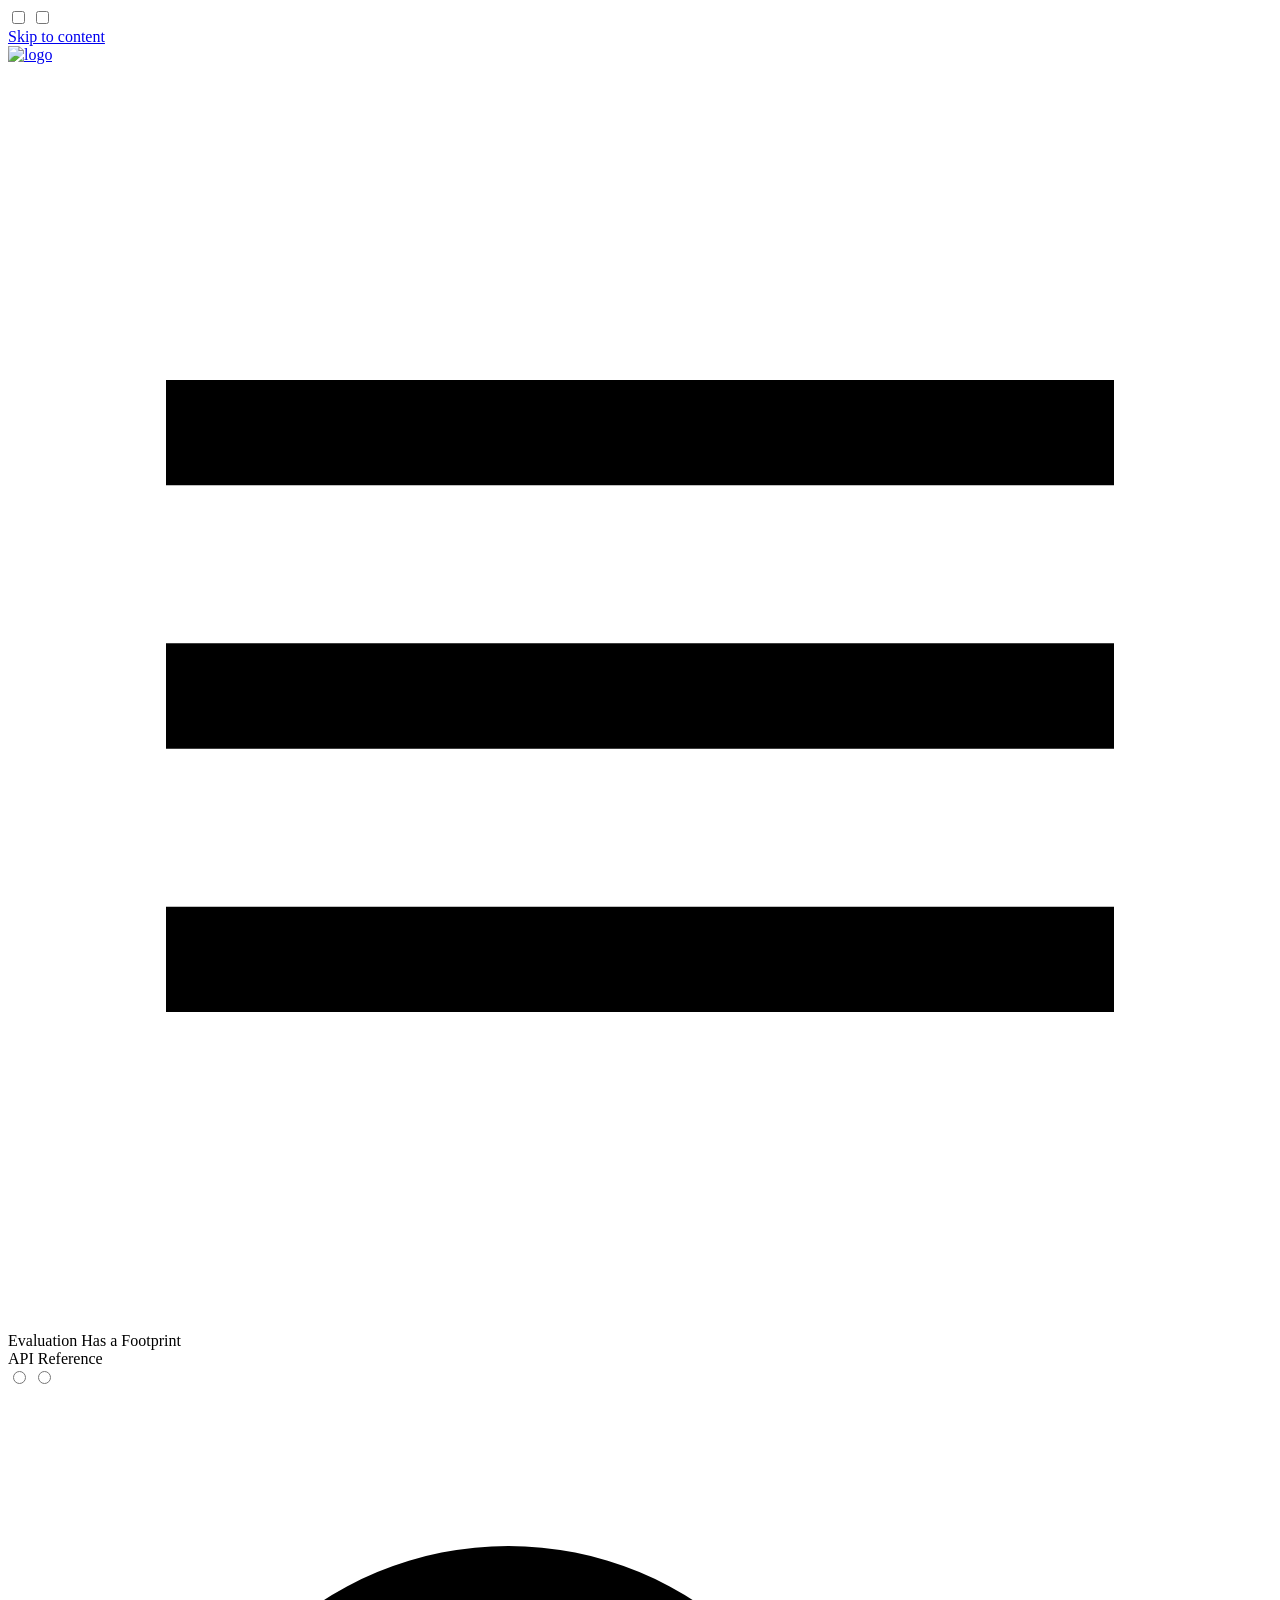
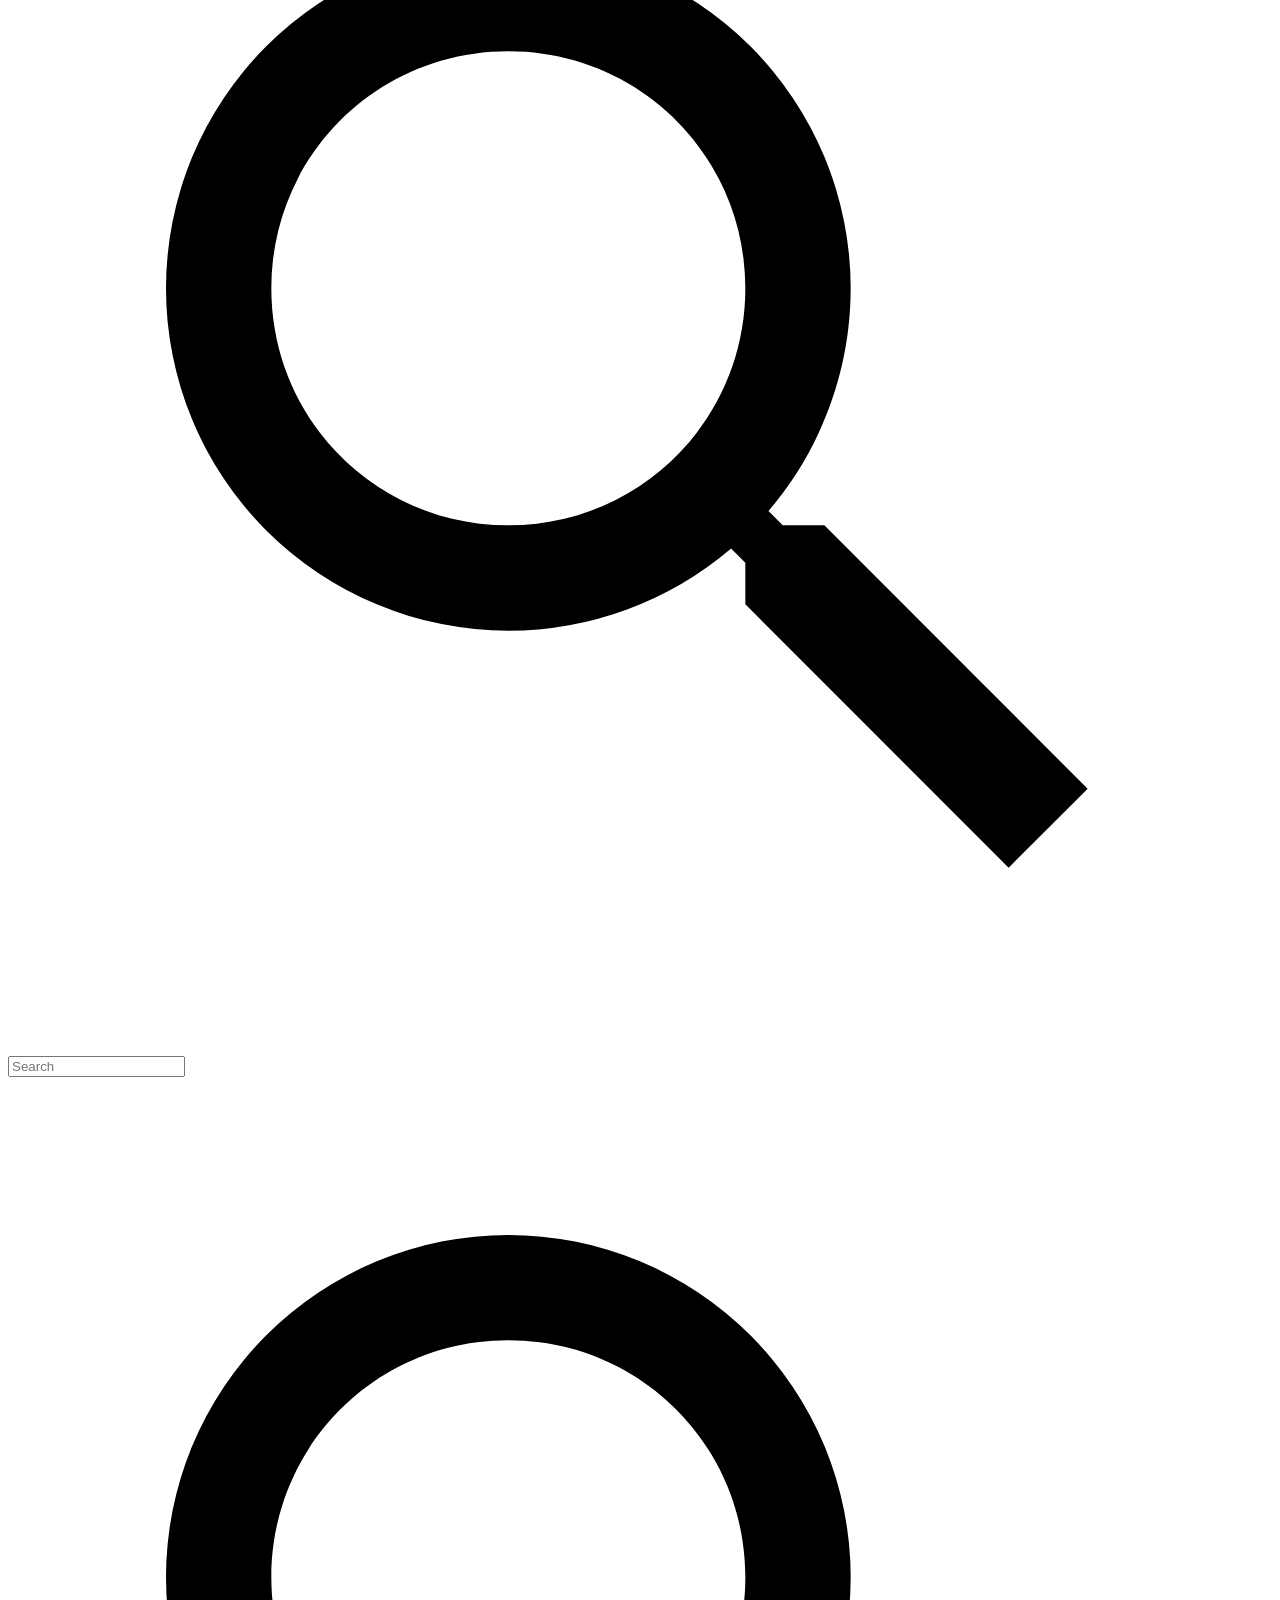
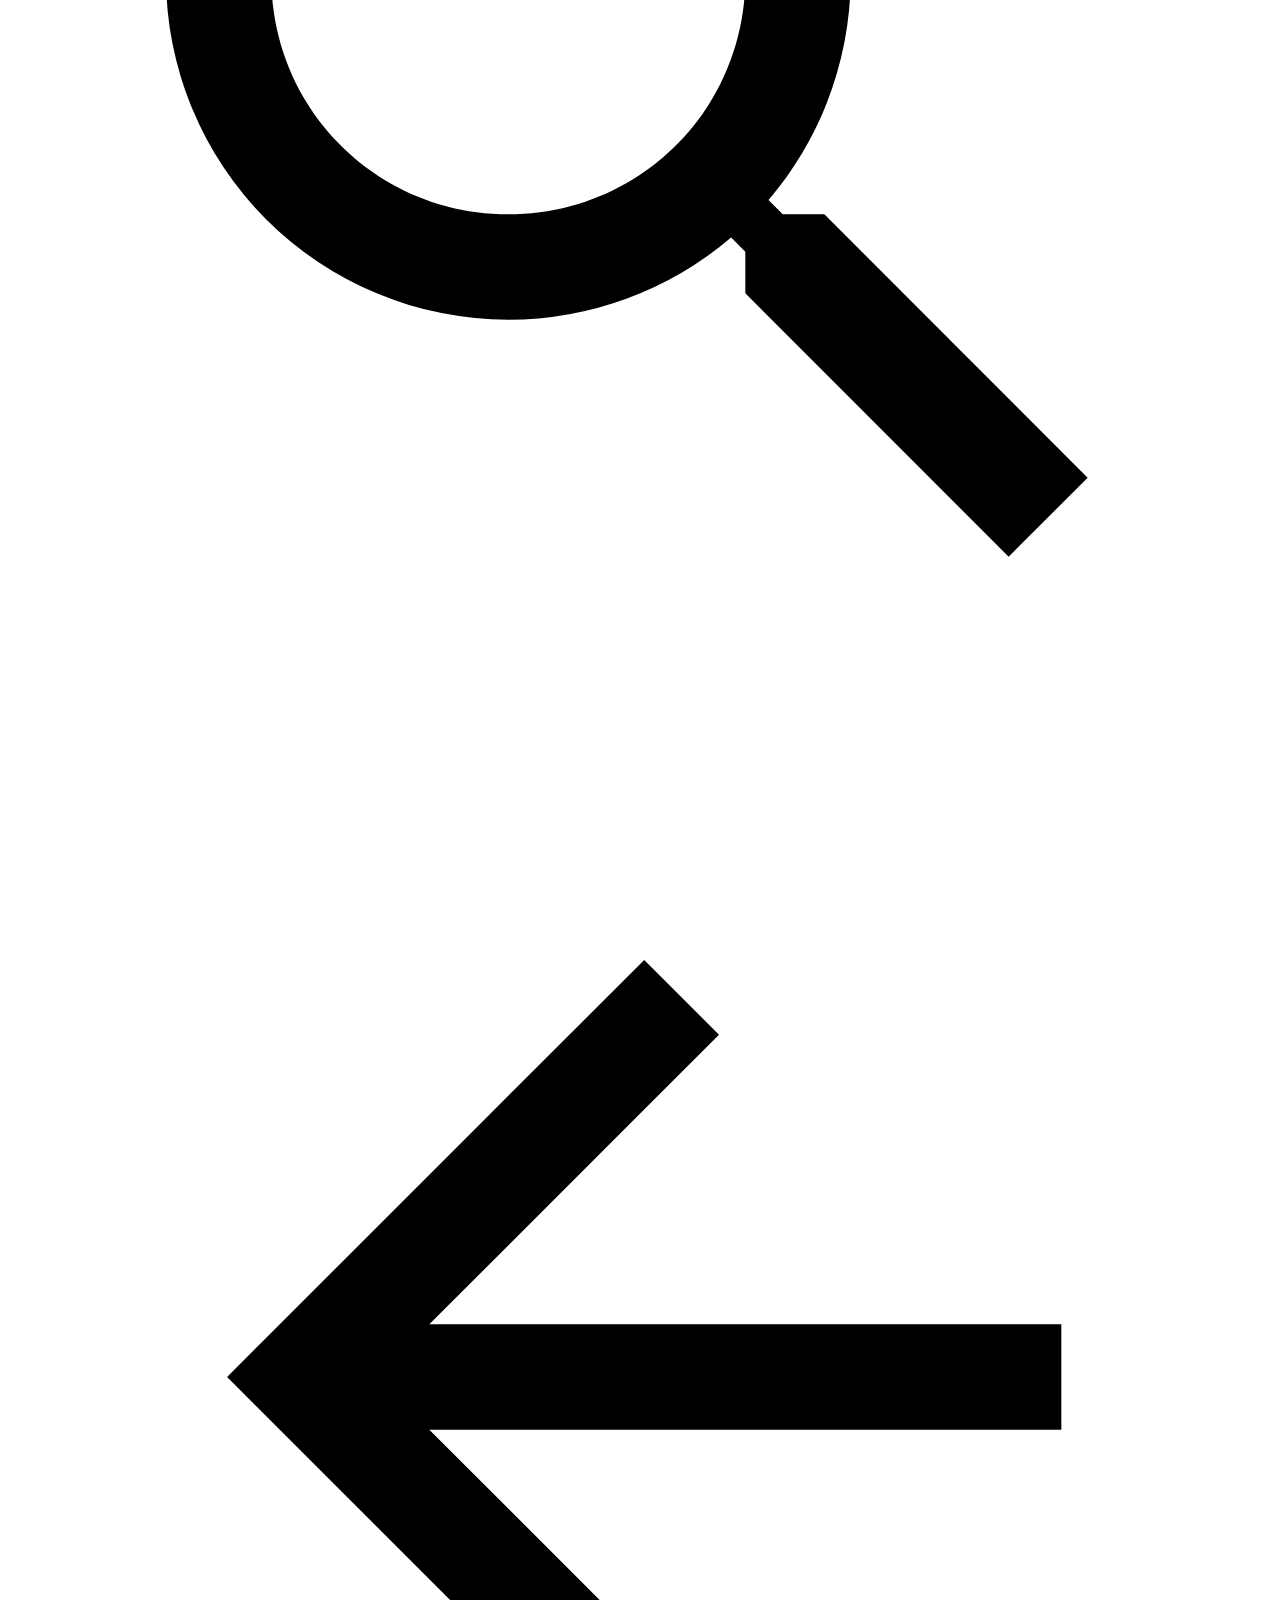
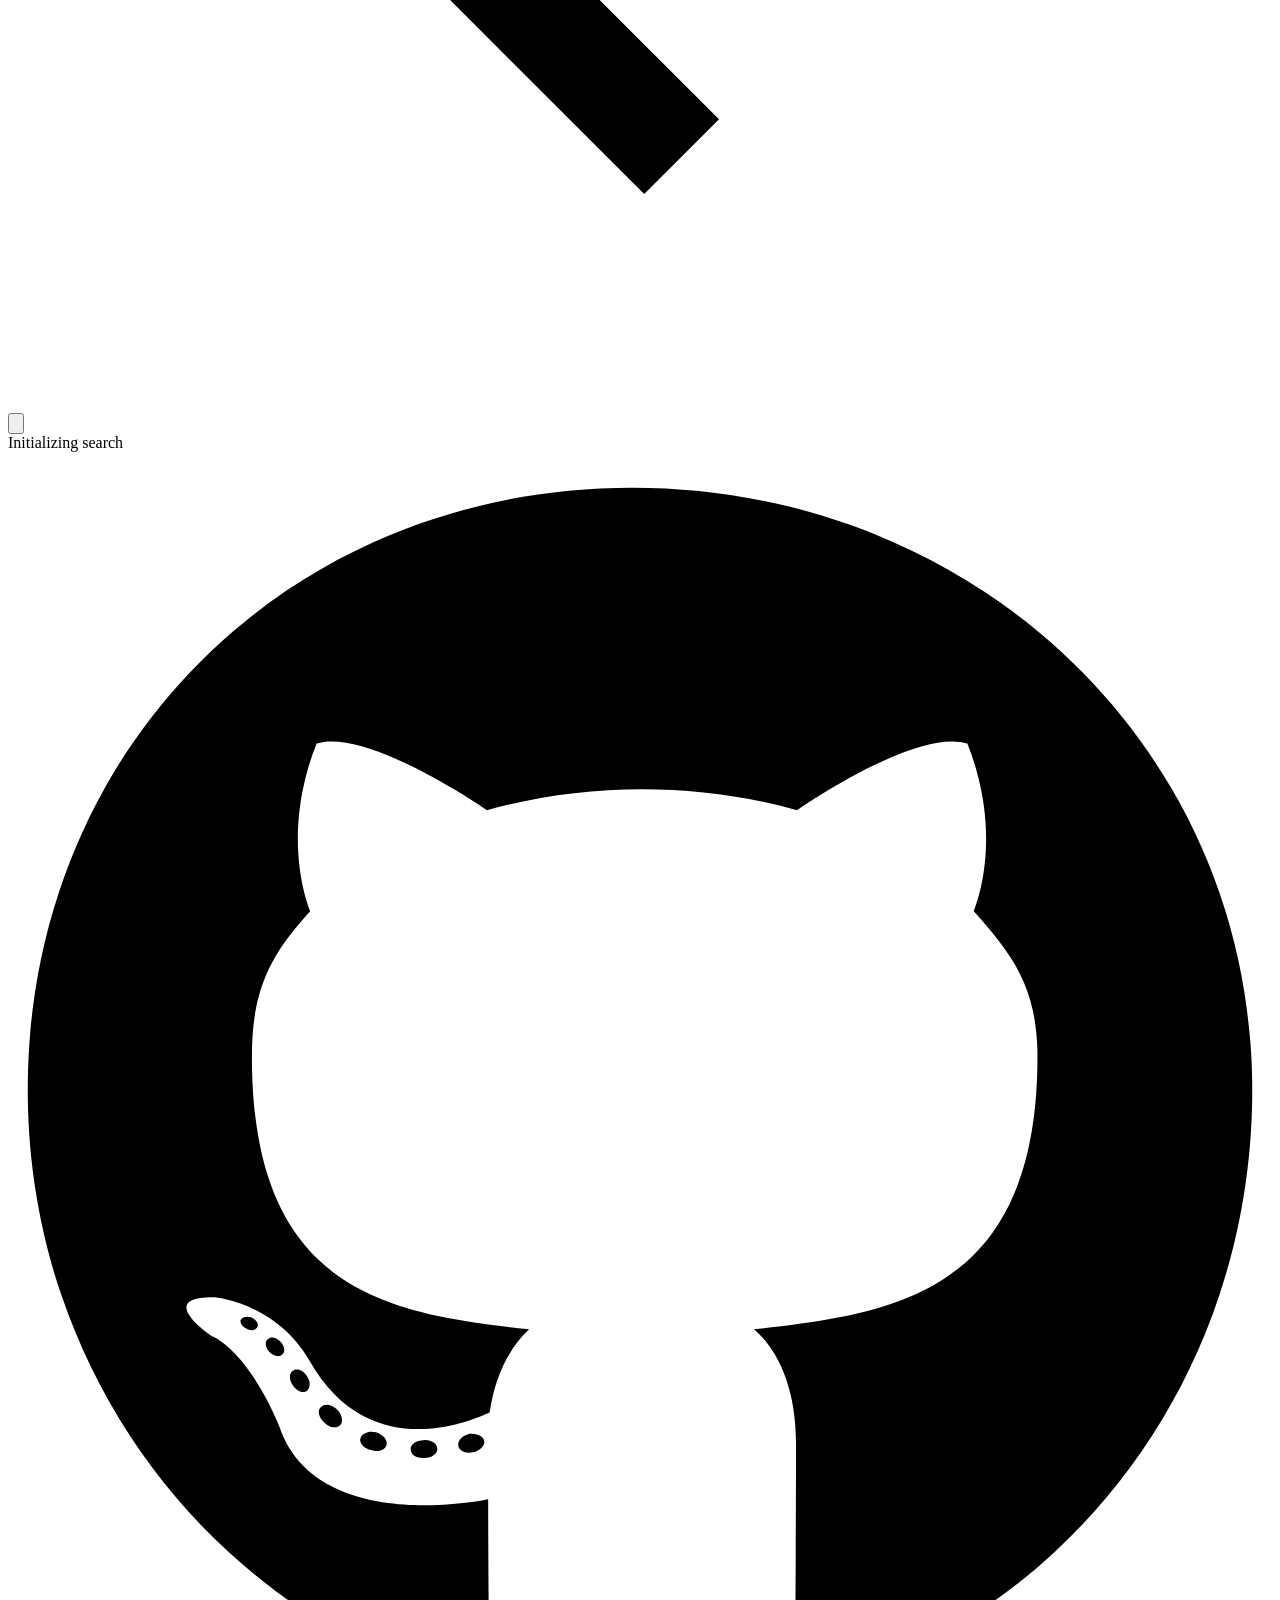
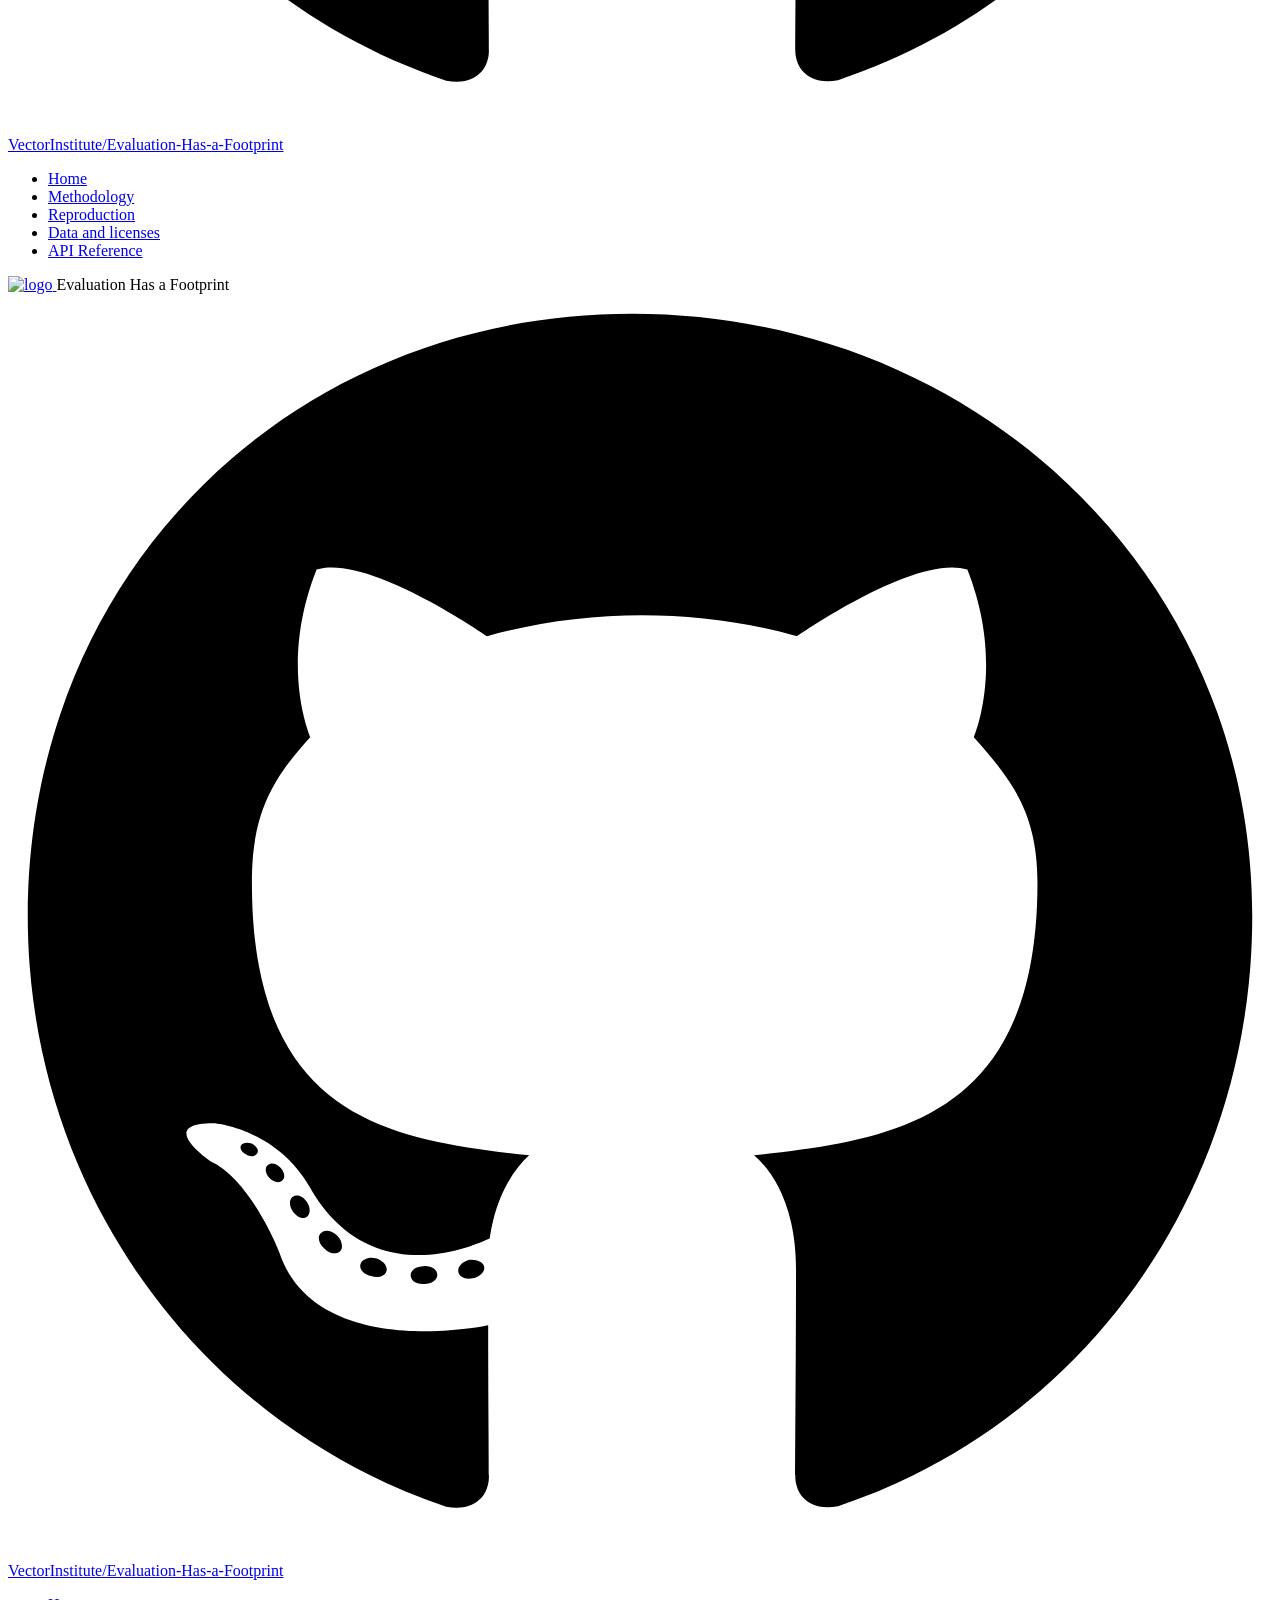
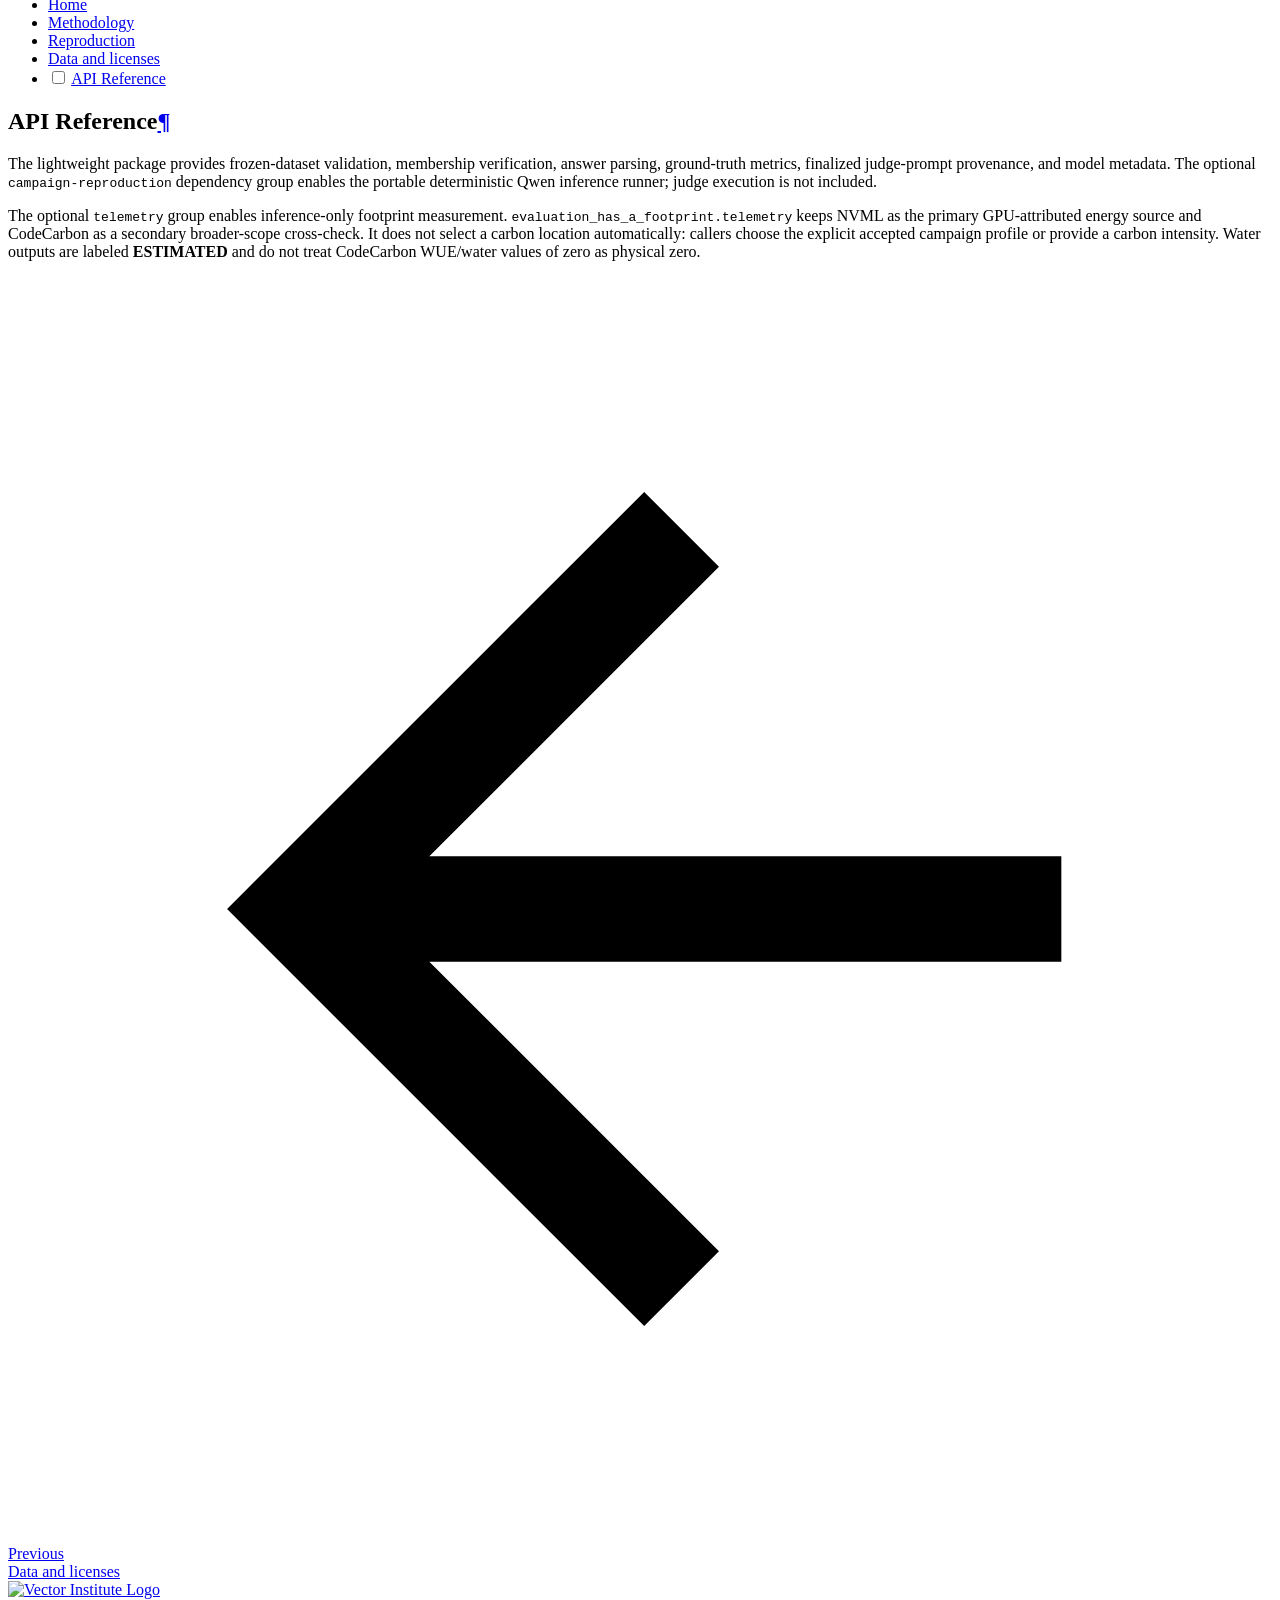
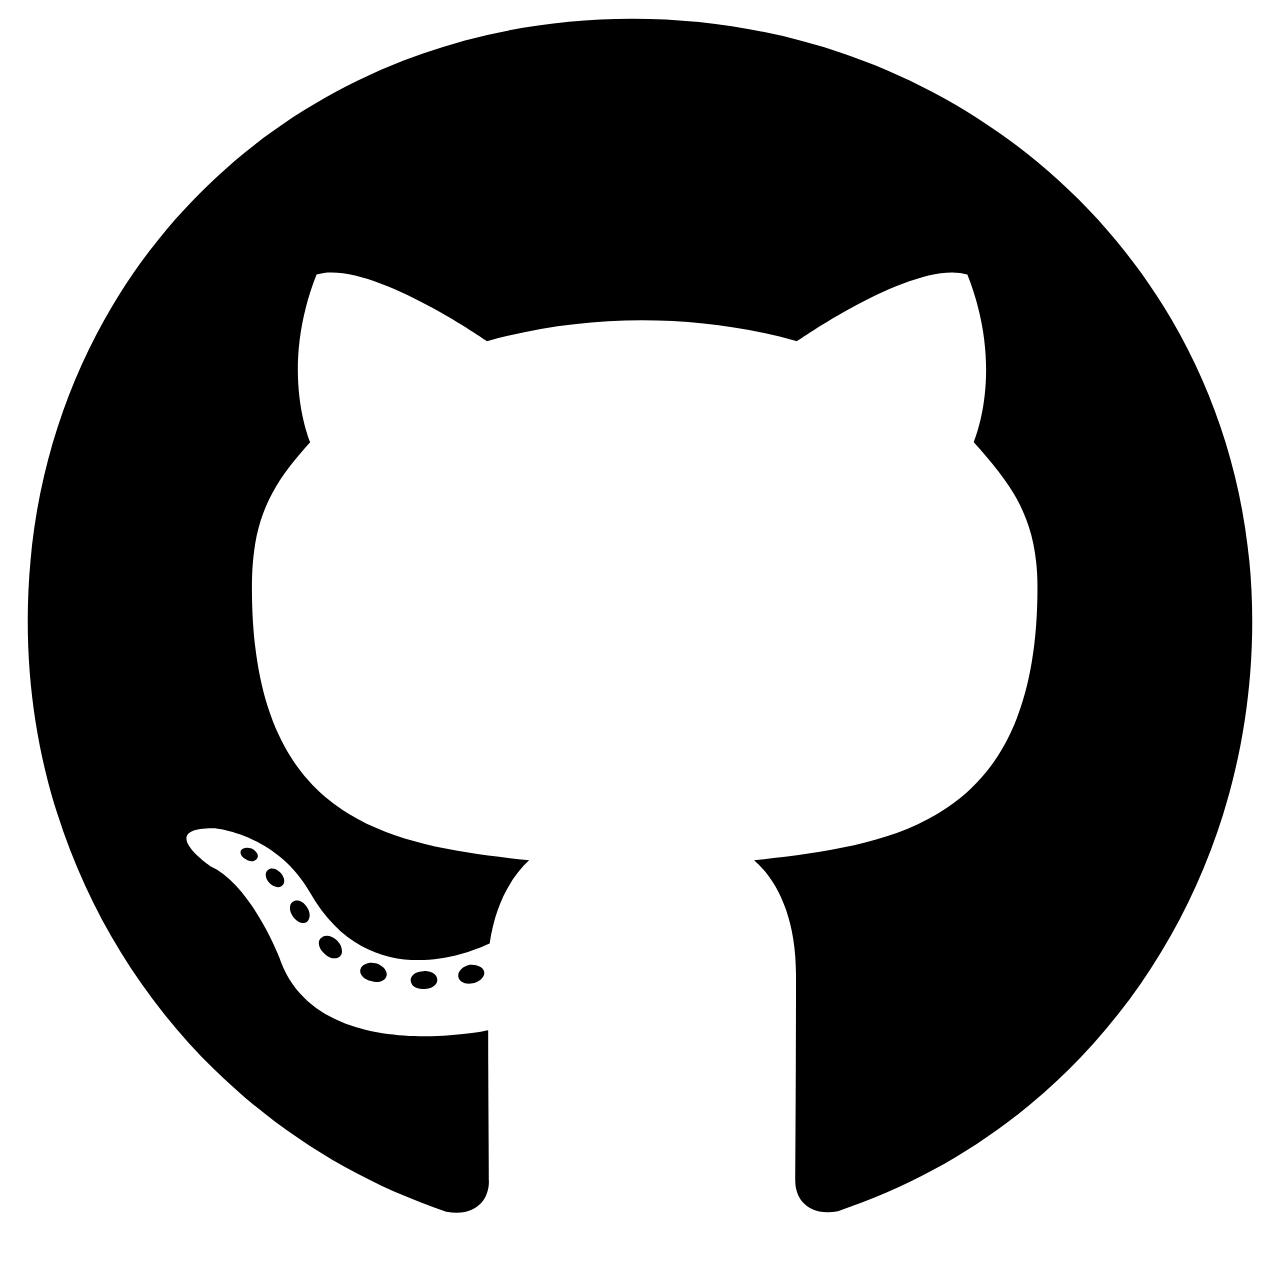
==== commit 4b87ea2c: "Deploying to gh-pages from @ VectorInstitute/Evaluation-Has-a-Footprint@c15ed3b0a20dfc8839716d6bf480" ====
--- a/api/index.html
+++ b/api/index.html
@@ -9,7 +9,7 @@
       
       
       
-        <link rel="prev" href="../user_guide/">
+        <link rel="prev" href="../data-and-licenses/">
       
       
       
@@ -21,7 +21,7 @@
     
     
       
-        <title>API Reference - AI Engineering Template (uv)</title>
+        <title>API Reference - Evaluation Has a Footprint</title>
       
     
     
@@ -90,7 +90,7 @@
 
 <header class="md-header" data-md-component="header">
   <nav class="md-header__inner md-grid" aria-label="Header">
-    <a href=".." title="AI Engineering Template (uv)" class="md-header__button md-logo" aria-label="AI Engineering Template (uv)" data-md-component="logo">
+    <a href=".." title="Evaluation Has a Footprint" class="md-header__button md-logo" aria-label="Evaluation Has a Footprint" data-md-component="logo">
       
 <img src="../assets/vector-logo.svg" alt="logo">
 
@@ -103,7 +103,7 @@
       <div class="md-header__ellipsis">
         <div class="md-header__topic">
           <span class="md-ellipsis">
-            AI Engineering Template (uv)
+            Evaluation Has a Footprint
           </span>
         </div>
         <div class="md-header__topic" data-md-component="header-topic">
@@ -191,13 +191,13 @@
     
     
       <div class="md-header__source">
-        <a href="https://github.com/VectorInstitute/aieng-template-uv" title="Go to repository" class="md-source" data-md-component="source">
+        <a href="https://github.com/VectorInstitute/Evaluation-Has-a-Footprint" title="Go to repository" class="md-source" data-md-component="source">
   <div class="md-source__icon md-icon">
     
     <svg xmlns="http://www.w3.org/2000/svg" viewBox="0 0 512 512"><!--! Font Awesome Free 7.1.0 by @fontawesome - https://fontawesome.com License - https://fontawesome.com/license/free (Icons: CC BY 4.0, Fonts: SIL OFL 1.1, Code: MIT License) Copyright 2025 Fonticons, Inc.--><path d="M173.9 397.4c0 2-2.3 3.6-5.2 3.6-3.3.3-5.6-1.3-5.6-3.6 0-2 2.3-3.6 5.2-3.6 3-.3 5.6 1.3 5.6 3.6m-31.1-4.5c-.7 2 1.3 4.3 4.3 4.9 2.6 1 5.6 0 6.2-2s-1.3-4.3-4.3-5.2c-2.6-.7-5.5.3-6.2 2.3m44.2-1.7c-2.9.7-4.9 2.6-4.6 4.9.3 2 2.9 3.3 5.9 2.6 2.9-.7 4.9-2.6 4.6-4.6-.3-1.9-3-3.2-5.9-2.9M252.8 8C114.1 8 8 113.3 8 252c0 110.9 69.8 205.8 169.5 239.2 12.8 2.3 17.3-5.6 17.3-12.1 0-6.2-.3-40.4-.3-61.4 0 0-70 15-84.7-29.8 0 0-11.4-29.1-27.8-36.6 0 0-22.9-15.7 1.6-15.4 0 0 24.9 2 38.6 25.8 21.9 38.6 58.6 27.5 72.9 20.9 2.3-16 8.8-27.1 16-33.7-55.9-6.2-112.3-14.3-112.3-110.5 0-27.5 7.6-41.3 23.6-58.9-2.6-6.5-11.1-33.3 2.6-67.9 20.9-6.5 69 27 69 27 20-5.6 41.5-8.5 62.8-8.5s42.8 2.9 62.8 8.5c0 0 48.1-33.6 69-27 13.7 34.7 5.2 61.4 2.6 67.9 16 17.7 25.8 31.5 25.8 58.9 0 96.5-58.9 104.2-114.8 110.5 9.2 7.9 17 22.9 17 46.4 0 33.7-.3 75.4-.3 83.6 0 6.5 4.6 14.4 17.3 12.1C436.2 457.8 504 362.9 504 252 504 113.3 391.5 8 252.8 8M105.2 352.9c-1.3 1-1 3.3.7 5.2 1.6 1.6 3.9 2.3 5.2 1 1.3-1 1-3.3-.7-5.2-1.6-1.6-3.9-2.3-5.2-1m-10.8-8.1c-.7 1.3.3 2.9 2.3 3.9 1.6 1 3.6.7 4.3-.7.7-1.3-.3-2.9-2.3-3.9-2-.6-3.6-.3-4.3.7m32.4 35.6c-1.6 1.3-1 4.3 1.3 6.2 2.3 2.3 5.2 2.6 6.5 1 1.3-1.3.7-4.3-1.3-6.2-2.2-2.3-5.2-2.6-6.5-1m-11.4-14.7c-1.6 1-1.6 3.6 0 5.9s4.3 3.3 5.6 2.3c1.6-1.3 1.6-3.9 0-6.2-1.4-2.3-4-3.3-5.6-2"/></svg>
   </div>
   <div class="md-source__repository">
-    VectorInstitute/aieng-template-uv
+    VectorInstitute/Evaluation-Has-a-Footprint
   </div>
 </a>
       </div>
@@ -241,13 +241,51 @@
   
   
     <li class="md-tabs__item">
-      <a href="../user_guide/" class="md-tabs__link">
-        
-  
-  
-    
-  
-  User Guide
+      <a href="../methodology/" class="md-tabs__link">
+        
+  
+  
+    
+  
+  Methodology
+
+      </a>
+    </li>
+  
+
+      
+        
+  
+  
+  
+  
+    <li class="md-tabs__item">
+      <a href="../reproduction/" class="md-tabs__link">
+        
+  
+  
+    
+  
+  Reproduction
+
+      </a>
+    </li>
+  
+
+      
+        
+  
+  
+  
+  
+    <li class="md-tabs__item">
+      <a href="../data-and-licenses/" class="md-tabs__link">
+        
+  
+  
+    
+  
+  Data and licenses
 
       </a>
     </li>
@@ -297,22 +335,22 @@
 
 <nav class="md-nav md-nav--primary md-nav--lifted" aria-label="Navigation" data-md-level="0">
   <label class="md-nav__title" for="__drawer">
-    <a href=".." title="AI Engineering Template (uv)" class="md-nav__button md-logo" aria-label="AI Engineering Template (uv)" data-md-component="logo">
+    <a href=".." title="Evaluation Has a Footprint" class="md-nav__button md-logo" aria-label="Evaluation Has a Footprint" data-md-component="logo">
       
 <img src="../assets/vector-logo.svg" alt="logo">
 
     </a>
-    AI Engineering Template (uv)
+    Evaluation Has a Footprint
   </label>
   
     <div class="md-nav__source">
-      <a href="https://github.com/VectorInstitute/aieng-template-uv" title="Go to repository" class="md-source" data-md-component="source">
+      <a href="https://github.com/VectorInstitute/Evaluation-Has-a-Footprint" title="Go to repository" class="md-source" data-md-component="source">
   <div class="md-source__icon md-icon">
     
     <svg xmlns="http://www.w3.org/2000/svg" viewBox="0 0 512 512"><!--! Font Awesome Free 7.1.0 by @fontawesome - https://fontawesome.com License - https://fontawesome.com/license/free (Icons: CC BY 4.0, Fonts: SIL OFL 1.1, Code: MIT License) Copyright 2025 Fonticons, Inc.--><path d="M173.9 397.4c0 2-2.3 3.6-5.2 3.6-3.3.3-5.6-1.3-5.6-3.6 0-2 2.3-3.6 5.2-3.6 3-.3 5.6 1.3 5.6 3.6m-31.1-4.5c-.7 2 1.3 4.3 4.3 4.9 2.6 1 5.6 0 6.2-2s-1.3-4.3-4.3-5.2c-2.6-.7-5.5.3-6.2 2.3m44.2-1.7c-2.9.7-4.9 2.6-4.6 4.9.3 2 2.9 3.3 5.9 2.6 2.9-.7 4.9-2.6 4.6-4.6-.3-1.9-3-3.2-5.9-2.9M252.8 8C114.1 8 8 113.3 8 252c0 110.9 69.8 205.8 169.5 239.2 12.8 2.3 17.3-5.6 17.3-12.1 0-6.2-.3-40.4-.3-61.4 0 0-70 15-84.7-29.8 0 0-11.4-29.1-27.8-36.6 0 0-22.9-15.7 1.6-15.4 0 0 24.9 2 38.6 25.8 21.9 38.6 58.6 27.5 72.9 20.9 2.3-16 8.8-27.1 16-33.7-55.9-6.2-112.3-14.3-112.3-110.5 0-27.5 7.6-41.3 23.6-58.9-2.6-6.5-11.1-33.3 2.6-67.9 20.9-6.5 69 27 69 27 20-5.6 41.5-8.5 62.8-8.5s42.8 2.9 62.8 8.5c0 0 48.1-33.6 69-27 13.7 34.7 5.2 61.4 2.6 67.9 16 17.7 25.8 31.5 25.8 58.9 0 96.5-58.9 104.2-114.8 110.5 9.2 7.9 17 22.9 17 46.4 0 33.7-.3 75.4-.3 83.6 0 6.5 4.6 14.4 17.3 12.1C436.2 457.8 504 362.9 504 252 504 113.3 391.5 8 252.8 8M105.2 352.9c-1.3 1-1 3.3.7 5.2 1.6 1.6 3.9 2.3 5.2 1 1.3-1 1-3.3-.7-5.2-1.6-1.6-3.9-2.3-5.2-1m-10.8-8.1c-.7 1.3.3 2.9 2.3 3.9 1.6 1 3.6.7 4.3-.7.7-1.3-.3-2.9-2.3-3.9-2-.6-3.6-.3-4.3.7m32.4 35.6c-1.6 1.3-1 4.3 1.3 6.2 2.3 2.3 5.2 2.6 6.5 1 1.3-1.3.7-4.3-1.3-6.2-2.2-2.3-5.2-2.6-6.5-1m-11.4-14.7c-1.6 1-1.6 3.6 0 5.9s4.3 3.3 5.6 2.3c1.6-1.3 1.6-3.9 0-6.2-1.4-2.3-4-3.3-5.6-2"/></svg>
   </div>
   <div class="md-source__repository">
-    VectorInstitute/aieng-template-uv
+    VectorInstitute/Evaluation-Has-a-Footprint
   </div>
 </a>
     </div>
@@ -353,14 +391,14 @@
   
   
     <li class="md-nav__item">
-      <a href="../user_guide/" class="md-nav__link">
+      <a href="../methodology/" class="md-nav__link">
         
   
   
   <span class="md-ellipsis">
     
   
-    User Guide
+    Methodology
   
 
     
@@ -377,6 +415,60 @@
       
   
   
+  
+  
+    <li class="md-nav__item">
+      <a href="../reproduction/" class="md-nav__link">
+        
+  
+  
+  <span class="md-ellipsis">
+    
+  
+    Reproduction
+  
+
+    
+  </span>
+  
+  
+
+      </a>
+    </li>
+  
+
+    
+      
+      
+  
+  
+  
+  
+    <li class="md-nav__item">
+      <a href="../data-and-licenses/" class="md-nav__link">
+        
+  
+  
+  <span class="md-ellipsis">
+    
+  
+    Data and licenses
+  
+
+    
+  </span>
+  
+  
+
+      </a>
+    </li>
+  
+
+    
+      
+      
+  
+  
     
   
   
@@ -389,8 +481,8 @@
         
       
       
-        <label class="md-nav__link md-nav__link--active" for="__toc">
-          
+      <a href="./" class="md-nav__link md-nav__link--active">
+        
   
   
   <span class="md-ellipsis">
@@ -404,217 +496,7 @@
   
   
 
-          <span class="md-nav__icon md-icon"></span>
-        </label>
-      
-      <a href="./" class="md-nav__link md-nav__link--active">
-        
-  
-  
-  <span class="md-ellipsis">
-    
-  
-    API Reference
-  
-
-    
-  </span>
-  
-  
-
-      </a>
-      
-        
-
-<nav class="md-nav md-nav--secondary" aria-label="Table of contents">
-  
-  
-  
-    
-  
-  
-    <label class="md-nav__title" for="__toc">
-      <span class="md-nav__icon md-icon"></span>
-      Table of contents
-    </label>
-    <ul class="md-nav__list" data-md-component="toc" data-md-scrollfix>
-      
-        <li class="md-nav__item">
-  <a href="#top-level-module" class="md-nav__link">
-    <span class="md-ellipsis">
-      
-        Top Level Module
-      
-    </span>
-  </a>
-  
-</li>
-      
-        <li class="md-nav__item">
-  <a href="#aieng_template_uv" class="md-nav__link">
-    <span class="md-ellipsis">
-      
-        <code class="doc-symbol doc-symbol-toc doc-symbol-module"></code>&nbsp;aieng_template_uv
-      
-    </span>
-  </a>
-  
-    <nav class="md-nav" aria-label=" aieng_template_uv">
-      <ul class="md-nav__list">
-        
-          <li class="md-nav__item">
-  <a href="#aieng_template_uv.hello" class="md-nav__link">
-    <span class="md-ellipsis">
-      
-        <code class="doc-symbol doc-symbol-toc doc-symbol-function"></code>&nbsp;hello
-      
-    </span>
-  </a>
-  
-</li>
-        
-          <li class="md-nav__item">
-  <a href="#aieng_template_uv.bar" class="md-nav__link">
-    <span class="md-ellipsis">
-      
-        <code class="doc-symbol doc-symbol-toc doc-symbol-module"></code>&nbsp;bar
-      
-    </span>
-  </a>
-  
-    <nav class="md-nav" aria-label=" bar">
-      <ul class="md-nav__list">
-        
-          <li class="md-nav__item">
-  <a href="#aieng_template_uv.bar.bar" class="md-nav__link">
-    <span class="md-ellipsis">
-      
-        <code class="doc-symbol doc-symbol-toc doc-symbol-function"></code>&nbsp;bar
-      
-    </span>
-  </a>
-  
-</li>
-        
-      </ul>
-    </nav>
-  
-</li>
-        
-          <li class="md-nav__item">
-  <a href="#aieng_template_uv.foo" class="md-nav__link">
-    <span class="md-ellipsis">
-      
-        <code class="doc-symbol doc-symbol-toc doc-symbol-module"></code>&nbsp;foo
-      
-    </span>
-  </a>
-  
-    <nav class="md-nav" aria-label=" foo">
-      <ul class="md-nav__list">
-        
-          <li class="md-nav__item">
-  <a href="#aieng_template_uv.foo.foo" class="md-nav__link">
-    <span class="md-ellipsis">
-      
-        <code class="doc-symbol doc-symbol-toc doc-symbol-function"></code>&nbsp;foo
-      
-    </span>
-  </a>
-  
-</li>
-        
-      </ul>
-    </nav>
-  
-</li>
-        
-      </ul>
-    </nav>
-  
-</li>
-      
-        <li class="md-nav__item">
-  <a href="#foo-module" class="md-nav__link">
-    <span class="md-ellipsis">
-      
-        Foo Module
-      
-    </span>
-  </a>
-  
-</li>
-      
-        <li class="md-nav__item">
-  <a href="#aieng_template_uv.foo" class="md-nav__link">
-    <span class="md-ellipsis">
-      
-        <code class="doc-symbol doc-symbol-toc doc-symbol-module"></code>&nbsp;foo
-      
-    </span>
-  </a>
-  
-    <nav class="md-nav" aria-label=" foo">
-      <ul class="md-nav__list">
-        
-          <li class="md-nav__item">
-  <a href="#aieng_template_uv.foo.foo" class="md-nav__link">
-    <span class="md-ellipsis">
-      
-        <code class="doc-symbol doc-symbol-toc doc-symbol-function"></code>&nbsp;foo
-      
-    </span>
-  </a>
-  
-</li>
-        
-      </ul>
-    </nav>
-  
-</li>
-      
-        <li class="md-nav__item">
-  <a href="#bar-module" class="md-nav__link">
-    <span class="md-ellipsis">
-      
-        Bar Module
-      
-    </span>
-  </a>
-  
-</li>
-      
-        <li class="md-nav__item">
-  <a href="#aieng_template_uv.bar" class="md-nav__link">
-    <span class="md-ellipsis">
-      
-        <code class="doc-symbol doc-symbol-toc doc-symbol-module"></code>&nbsp;bar
-      
-    </span>
-  </a>
-  
-    <nav class="md-nav" aria-label=" bar">
-      <ul class="md-nav__list">
-        
-          <li class="md-nav__item">
-  <a href="#aieng_template_uv.bar.bar" class="md-nav__link">
-    <span class="md-ellipsis">
-      
-        <code class="doc-symbol doc-symbol-toc doc-symbol-function"></code>&nbsp;bar
-      
-    </span>
-  </a>
-  
-</li>
-        
-      </ul>
-    </nav>
-  
-</li>
-      
-    </ul>
-  
-</nav>
+      </a>
       
     </li>
   
@@ -640,187 +522,6 @@
     
   
   
-    <label class="md-nav__title" for="__toc">
-      <span class="md-nav__icon md-icon"></span>
-      Table of contents
-    </label>
-    <ul class="md-nav__list" data-md-component="toc" data-md-scrollfix>
-      
-        <li class="md-nav__item">
-  <a href="#top-level-module" class="md-nav__link">
-    <span class="md-ellipsis">
-      
-        Top Level Module
-      
-    </span>
-  </a>
-  
-</li>
-      
-        <li class="md-nav__item">
-  <a href="#aieng_template_uv" class="md-nav__link">
-    <span class="md-ellipsis">
-      
-        <code class="doc-symbol doc-symbol-toc doc-symbol-module"></code>&nbsp;aieng_template_uv
-      
-    </span>
-  </a>
-  
-    <nav class="md-nav" aria-label=" aieng_template_uv">
-      <ul class="md-nav__list">
-        
-          <li class="md-nav__item">
-  <a href="#aieng_template_uv.hello" class="md-nav__link">
-    <span class="md-ellipsis">
-      
-        <code class="doc-symbol doc-symbol-toc doc-symbol-function"></code>&nbsp;hello
-      
-    </span>
-  </a>
-  
-</li>
-        
-          <li class="md-nav__item">
-  <a href="#aieng_template_uv.bar" class="md-nav__link">
-    <span class="md-ellipsis">
-      
-        <code class="doc-symbol doc-symbol-toc doc-symbol-module"></code>&nbsp;bar
-      
-    </span>
-  </a>
-  
-    <nav class="md-nav" aria-label=" bar">
-      <ul class="md-nav__list">
-        
-          <li class="md-nav__item">
-  <a href="#aieng_template_uv.bar.bar" class="md-nav__link">
-    <span class="md-ellipsis">
-      
-        <code class="doc-symbol doc-symbol-toc doc-symbol-function"></code>&nbsp;bar
-      
-    </span>
-  </a>
-  
-</li>
-        
-      </ul>
-    </nav>
-  
-</li>
-        
-          <li class="md-nav__item">
-  <a href="#aieng_template_uv.foo" class="md-nav__link">
-    <span class="md-ellipsis">
-      
-        <code class="doc-symbol doc-symbol-toc doc-symbol-module"></code>&nbsp;foo
-      
-    </span>
-  </a>
-  
-    <nav class="md-nav" aria-label=" foo">
-      <ul class="md-nav__list">
-        
-          <li class="md-nav__item">
-  <a href="#aieng_template_uv.foo.foo" class="md-nav__link">
-    <span class="md-ellipsis">
-      
-        <code class="doc-symbol doc-symbol-toc doc-symbol-function"></code>&nbsp;foo
-      
-    </span>
-  </a>
-  
-</li>
-        
-      </ul>
-    </nav>
-  
-</li>
-        
-      </ul>
-    </nav>
-  
-</li>
-      
-        <li class="md-nav__item">
-  <a href="#foo-module" class="md-nav__link">
-    <span class="md-ellipsis">
-      
-        Foo Module
-      
-    </span>
-  </a>
-  
-</li>
-      
-        <li class="md-nav__item">
-  <a href="#aieng_template_uv.foo" class="md-nav__link">
-    <span class="md-ellipsis">
-      
-        <code class="doc-symbol doc-symbol-toc doc-symbol-module"></code>&nbsp;foo
-      
-    </span>
-  </a>
-  
-    <nav class="md-nav" aria-label=" foo">
-      <ul class="md-nav__list">
-        
-          <li class="md-nav__item">
-  <a href="#aieng_template_uv.foo.foo" class="md-nav__link">
-    <span class="md-ellipsis">
-      
-        <code class="doc-symbol doc-symbol-toc doc-symbol-function"></code>&nbsp;foo
-      
-    </span>
-  </a>
-  
-</li>
-        
-      </ul>
-    </nav>
-  
-</li>
-      
-        <li class="md-nav__item">
-  <a href="#bar-module" class="md-nav__link">
-    <span class="md-ellipsis">
-      
-        Bar Module
-      
-    </span>
-  </a>
-  
-</li>
-      
-        <li class="md-nav__item">
-  <a href="#aieng_template_uv.bar" class="md-nav__link">
-    <span class="md-ellipsis">
-      
-        <code class="doc-symbol doc-symbol-toc doc-symbol-module"></code>&nbsp;bar
-      
-    </span>
-  </a>
-  
-    <nav class="md-nav" aria-label=" bar">
-      <ul class="md-nav__list">
-        
-          <li class="md-nav__item">
-  <a href="#aieng_template_uv.bar.bar" class="md-nav__link">
-    <span class="md-ellipsis">
-      
-        <code class="doc-symbol doc-symbol-toc doc-symbol-function"></code>&nbsp;bar
-      
-    </span>
-  </a>
-  
-</li>
-        
-      </ul>
-    </nav>
-  
-</li>
-      
-    </ul>
-  
 </nav>
                   </div>
                 </div>
@@ -840,798 +541,17 @@
 
 
 <h1 id="api-reference">API Reference<a class="headerlink" href="#api-reference" title="Permanent link">&para;</a></h1>
-<h2 id="top-level-module">Top Level Module<a class="headerlink" href="#top-level-module" title="Permanent link">&para;</a></h2>
-
-
-<div class="doc doc-object doc-module">
-
-
-
-<h2 id="aieng_template_uv" class="doc doc-heading">
-<code class="doc-symbol doc-symbol-heading doc-symbol-module"></code>            <span class="doc doc-object-name doc-module-name">aieng_template_uv</span>
-
-
-<a href="#aieng_template_uv" class="headerlink" title="Permanent link">&para;</a></h2>
-
-    <div class="doc doc-contents first">
-
-        <p>Top level module.</p>
-
-
-
-
-
-
-
-
-
-
-<div class="doc doc-children">
-
-
-
-
-
-
-
-
-
-
-<div class="doc doc-object doc-function">
-
-
-<h3 id="aieng_template_uv.hello" class="doc doc-heading">
-<code class="doc-symbol doc-symbol-heading doc-symbol-function"></code>            <span class="doc doc-object-name doc-function-name">hello</span>
-
-
-<a href="#aieng_template_uv.hello" class="headerlink" title="Permanent link">&para;</a></h3>
-<div class="language-python doc-signature highlight"><pre><span></span><code><span id="__span-0-1"><a id="__codelineno-0-1" name="__codelineno-0-1" href="#__codelineno-0-1"></a><span class="nf">hello</span><span class="p">()</span>
-</span></code></pre></div>
-
-    <div class="doc doc-contents ">
-
-        <p>UV's hello world.</p>
-
-
-    <p><span class="doc-section-title">Returns:</span></p>
-    <table>
-      <thead>
-        <tr>
-          <th>Type</th>
-          <th>Description</th>
-        </tr>
-      </thead>
-      <tbody>
-          <tr class="doc-section-item">
-            <td>
-                  <code>    str: A friendly hello.</code>
-            </td>
-            <td>
-              <div class="doc-md-description">
-                
-              </div>
-            </td>
-          </tr>
-      </tbody>
-    </table>
-
-
-            <details class="mkdocstrings-source">
-              <summary>Source code in <code>src/aieng_template_uv/__init__.py</code></summary>
-              <div class="language-python highlight"><table class="highlighttable"><tr><td class="linenos"><div class="linenodiv"><pre><span></span><span class="normal"><a href="#__codelineno-0-4"> 4</a></span>
-<span class="normal"><a href="#__codelineno-0-5"> 5</a></span>
-<span class="normal"><a href="#__codelineno-0-6"> 6</a></span>
-<span class="normal"><a href="#__codelineno-0-7"> 7</a></span>
-<span class="normal"><a href="#__codelineno-0-8"> 8</a></span>
-<span class="normal"><a href="#__codelineno-0-9"> 9</a></span>
-<span class="normal"><a href="#__codelineno-0-10">10</a></span>
-<span class="normal"><a href="#__codelineno-0-11">11</a></span></pre></div></td><td class="code"><div><pre><span></span><code><span id="__span-0-4"><a id="__codelineno-0-4" name="__codelineno-0-4"></a><span class="k">def</span><span class="w"> </span><span class="nf">hello</span><span class="p">()</span> <span class="o">-&gt;</span> <span class="nb">str</span><span class="p">:</span>
-</span><span id="__span-0-5"><a id="__codelineno-0-5" name="__codelineno-0-5"></a><span class="w">    </span><span class="sd">"""UV's hello world.</span>
-</span><span id="__span-0-6"><a id="__codelineno-0-6" name="__codelineno-0-6"></a>
-</span><span id="__span-0-7"><a id="__codelineno-0-7" name="__codelineno-0-7"></a><span class="sd">    Returns</span>
-</span><span id="__span-0-8"><a id="__codelineno-0-8" name="__codelineno-0-8"></a><span class="sd">    -------</span>
-</span><span id="__span-0-9"><a id="__codelineno-0-9" name="__codelineno-0-9"></a><span class="sd">        str: A friendly hello.</span>
-</span><span id="__span-0-10"><a id="__codelineno-0-10" name="__codelineno-0-10"></a><span class="sd">    """</span>
-</span><span id="__span-0-11"><a id="__codelineno-0-11" name="__codelineno-0-11"></a>    <span class="k">return</span> <span class="s2">"Hello from aieng-template-uv!"</span>
-</span></code></pre></div></td></tr></table></div>
-            </details>
-    </div>
-
-</div>
-
-
-<div class="doc doc-object doc-module">
-
-
-
-<h3 id="aieng_template_uv.bar" class="doc doc-heading">
-<code class="doc-symbol doc-symbol-heading doc-symbol-module"></code>            <span class="doc doc-object-name doc-module-name">bar</span>
-
-
-<a href="#aieng_template_uv.bar" class="headerlink" title="Permanent link">&para;</a></h3>
-
-    <div class="doc doc-contents ">
-
-        <p>bar module.</p>
-
-
-
-
-
-
-
-
-
-
-<div class="doc doc-children">
-
-
-
-
-
-
-
-
-
-
-<div class="doc doc-object doc-function">
-
-
-<h4 id="aieng_template_uv.bar.bar" class="doc doc-heading">
-<code class="doc-symbol doc-symbol-heading doc-symbol-function"></code>            <span class="doc doc-object-name doc-function-name">bar</span>
-
-
-<a href="#aieng_template_uv.bar.bar" class="headerlink" title="Permanent link">&para;</a></h4>
-<div class="language-python doc-signature highlight"><pre><span></span><code><span id="__span-0-1"><a id="__codelineno-0-1" name="__codelineno-0-1" href="#__codelineno-0-1"></a><span class="nf">bar</span><span class="p">(</span><span class="n">foo</span><span class="p">)</span>
-</span></code></pre></div>
-
-    <div class="doc doc-contents ">
-
-        <p>Return input concatenated with 'bar'.</p>
-
-
-<p><span class="doc-section-title">Parameters:</span></p>
-    <table>
-      <thead>
-        <tr>
-          <th>Name</th>
-          <th>Type</th>
-          <th>Description</th>
-          <th>Default</th>
-        </tr>
-      </thead>
-      <tbody>
-          <tr class="doc-section-item">
-            <td>
-                <code>foo</code>
-            </td>
-            <td>
-                  <code><span title="str">str</span></code>
-            </td>
-            <td>
-              <div class="doc-md-description">
-                <p>Input string to be concatenated with 'bar'.</p>
-              </div>
-            </td>
-            <td>
-                <em>required</em>
-            </td>
-          </tr>
-      </tbody>
-    </table>
-
-
-    <p><span class="doc-section-title">Returns:</span></p>
-    <table>
-      <thead>
-        <tr>
-          <th>Type</th>
-          <th>Description</th>
-        </tr>
-      </thead>
-      <tbody>
-          <tr class="doc-section-item">
-            <td>
-                  <code><span title="str">str</span></code>
-            </td>
-            <td>
-              <div class="doc-md-description">
-                <p>Concatenated string.</p>
-              </div>
-            </td>
-          </tr>
-      </tbody>
-    </table>
-
-
-<p><span class="doc-section-title">Examples:</span></p>
-    <div class="language-pycon highlight"><pre><span></span><code><span id="__span-0-1"><a id="__codelineno-0-1" name="__codelineno-0-1" href="#__codelineno-0-1"></a><span class="gp">&gt;&gt;&gt; </span><span class="n">bar</span><span class="p">(</span><span class="s2">"foo"</span><span class="p">)</span>
-</span><span id="__span-0-2"><a id="__codelineno-0-2" name="__codelineno-0-2" href="#__codelineno-0-2"></a><span class="go">'barfoo'</span>
-</span><span id="__span-0-3"><a id="__codelineno-0-3" name="__codelineno-0-3" href="#__codelineno-0-3"></a><span class="gp">&gt;&gt;&gt; </span><span class="n">bar</span><span class="p">(</span><span class="s2">"baz"</span><span class="p">)</span>
-</span><span id="__span-0-4"><a id="__codelineno-0-4" name="__codelineno-0-4" href="#__codelineno-0-4"></a><span class="go">'barbaz'</span>
-</span></code></pre></div>
-
-
-            <details class="mkdocstrings-source">
-              <summary>Source code in <code>src/aieng_template_uv/bar.py</code></summary>
-              <div class="language-python highlight"><table class="highlighttable"><tr><td class="linenos"><div class="linenodiv"><pre><span></span><span class="normal"><a href="#__codelineno-0-4"> 4</a></span>
-<span class="normal"><a href="#__codelineno-0-5"> 5</a></span>
-<span class="normal"><a href="#__codelineno-0-6"> 6</a></span>
-<span class="normal"><a href="#__codelineno-0-7"> 7</a></span>
-<span class="normal"><a href="#__codelineno-0-8"> 8</a></span>
-<span class="normal"><a href="#__codelineno-0-9"> 9</a></span>
-<span class="normal"><a href="#__codelineno-0-10">10</a></span>
-<span class="normal"><a href="#__codelineno-0-11">11</a></span>
-<span class="normal"><a href="#__codelineno-0-12">12</a></span>
-<span class="normal"><a href="#__codelineno-0-13">13</a></span>
-<span class="normal"><a href="#__codelineno-0-14">14</a></span>
-<span class="normal"><a href="#__codelineno-0-15">15</a></span>
-<span class="normal"><a href="#__codelineno-0-16">16</a></span>
-<span class="normal"><a href="#__codelineno-0-17">17</a></span>
-<span class="normal"><a href="#__codelineno-0-18">18</a></span>
-<span class="normal"><a href="#__codelineno-0-19">19</a></span>
-<span class="normal"><a href="#__codelineno-0-20">20</a></span>
-<span class="normal"><a href="#__codelineno-0-21">21</a></span>
-<span class="normal"><a href="#__codelineno-0-22">22</a></span>
-<span class="normal"><a href="#__codelineno-0-23">23</a></span>
-<span class="normal"><a href="#__codelineno-0-24">24</a></span>
-<span class="normal"><a href="#__codelineno-0-25">25</a></span></pre></div></td><td class="code"><div><pre><span></span><code><span id="__span-0-4"><a id="__codelineno-0-4" name="__codelineno-0-4"></a><span class="k">def</span><span class="w"> </span><span class="nf">bar</span><span class="p">(</span><span class="n">foo</span><span class="p">:</span> <span class="nb">str</span><span class="p">)</span> <span class="o">-&gt;</span> <span class="nb">str</span><span class="p">:</span>
-</span><span id="__span-0-5"><a id="__codelineno-0-5" name="__codelineno-0-5"></a><span class="w">    </span><span class="sd">"""Return input concatenated with 'bar'.</span>
-</span><span id="__span-0-6"><a id="__codelineno-0-6" name="__codelineno-0-6"></a>
-</span><span id="__span-0-7"><a id="__codelineno-0-7" name="__codelineno-0-7"></a><span class="sd">    Parameters</span>
-</span><span id="__span-0-8"><a id="__codelineno-0-8" name="__codelineno-0-8"></a><span class="sd">    ----------</span>
-</span><span id="__span-0-9"><a id="__codelineno-0-9" name="__codelineno-0-9"></a><span class="sd">    foo : str</span>
-</span><span id="__span-0-10"><a id="__codelineno-0-10" name="__codelineno-0-10"></a><span class="sd">        Input string to be concatenated with 'bar'.</span>
-</span><span id="__span-0-11"><a id="__codelineno-0-11" name="__codelineno-0-11"></a>
-</span><span id="__span-0-12"><a id="__codelineno-0-12" name="__codelineno-0-12"></a><span class="sd">    Returns</span>
-</span><span id="__span-0-13"><a id="__codelineno-0-13" name="__codelineno-0-13"></a><span class="sd">    -------</span>
-</span><span id="__span-0-14"><a id="__codelineno-0-14" name="__codelineno-0-14"></a><span class="sd">    str</span>
-</span><span id="__span-0-15"><a id="__codelineno-0-15" name="__codelineno-0-15"></a><span class="sd">        Concatenated string.</span>
-</span><span id="__span-0-16"><a id="__codelineno-0-16" name="__codelineno-0-16"></a>
-</span><span id="__span-0-17"><a id="__codelineno-0-17" name="__codelineno-0-17"></a><span class="sd">    Examples</span>
-</span><span id="__span-0-18"><a id="__codelineno-0-18" name="__codelineno-0-18"></a><span class="sd">    --------</span>
-</span><span id="__span-0-19"><a id="__codelineno-0-19" name="__codelineno-0-19"></a><span class="sd">    &gt;&gt;&gt; bar("foo")</span>
-</span><span id="__span-0-20"><a id="__codelineno-0-20" name="__codelineno-0-20"></a><span class="sd">    'barfoo'</span>
-</span><span id="__span-0-21"><a id="__codelineno-0-21" name="__codelineno-0-21"></a><span class="sd">    &gt;&gt;&gt; bar("baz")</span>
-</span><span id="__span-0-22"><a id="__codelineno-0-22" name="__codelineno-0-22"></a><span class="sd">    'barbaz'</span>
-</span><span id="__span-0-23"><a id="__codelineno-0-23" name="__codelineno-0-23"></a>
-</span><span id="__span-0-24"><a id="__codelineno-0-24" name="__codelineno-0-24"></a><span class="sd">    """</span>
-</span><span id="__span-0-25"><a id="__codelineno-0-25" name="__codelineno-0-25"></a>    <span class="k">return</span> <span class="sa">f</span><span class="s2">"bar</span><span class="si">{</span><span class="n">foo</span><span class="si">}</span><span class="s2">"</span>
-</span></code></pre></div></td></tr></table></div>
-            </details>
-    </div>
-
-</div>
-
-
-
-  </div>
-
-    </div>
-
-</div>
-
-<div class="doc doc-object doc-module">
-
-
-
-<h3 id="aieng_template_uv.foo" class="doc doc-heading">
-<code class="doc-symbol doc-symbol-heading doc-symbol-module"></code>            <span class="doc doc-object-name doc-module-name">foo</span>
-
-
-<a href="#aieng_template_uv.foo" class="headerlink" title="Permanent link">&para;</a></h3>
-
-    <div class="doc doc-contents ">
-
-        <p>foo module.</p>
-
-
-
-
-
-
-
-
-
-
-<div class="doc doc-children">
-
-
-
-
-
-
-
-
-
-
-<div class="doc doc-object doc-function">
-
-
-<h4 id="aieng_template_uv.foo.foo" class="doc doc-heading">
-<code class="doc-symbol doc-symbol-heading doc-symbol-function"></code>            <span class="doc doc-object-name doc-function-name">foo</span>
-
-
-<a href="#aieng_template_uv.foo.foo" class="headerlink" title="Permanent link">&para;</a></h4>
-<div class="language-python doc-signature highlight"><pre><span></span><code><span id="__span-0-1"><a id="__codelineno-0-1" name="__codelineno-0-1" href="#__codelineno-0-1"></a><span class="nf">foo</span><span class="p">(</span><span class="n">bar</span><span class="p">)</span>
-</span></code></pre></div>
-
-    <div class="doc doc-contents ">
-
-        <p>Return input concatenated with 'foo'.</p>
-
-
-<p><span class="doc-section-title">Parameters:</span></p>
-    <table>
-      <thead>
-        <tr>
-          <th>Name</th>
-          <th>Type</th>
-          <th>Description</th>
-          <th>Default</th>
-        </tr>
-      </thead>
-      <tbody>
-          <tr class="doc-section-item">
-            <td>
-                <code>bar</code>
-            </td>
-            <td>
-                  <code><span title="str">str</span></code>
-            </td>
-            <td>
-              <div class="doc-md-description">
-                <p>Input string to be concatenated with 'foo'.</p>
-              </div>
-            </td>
-            <td>
-                <em>required</em>
-            </td>
-          </tr>
-      </tbody>
-    </table>
-
-
-    <p><span class="doc-section-title">Returns:</span></p>
-    <table>
-      <thead>
-        <tr>
-          <th>Type</th>
-          <th>Description</th>
-        </tr>
-      </thead>
-      <tbody>
-          <tr class="doc-section-item">
-            <td>
-                  <code><span title="str">str</span></code>
-            </td>
-            <td>
-              <div class="doc-md-description">
-                <p>Concatenated string.</p>
-              </div>
-            </td>
-          </tr>
-      </tbody>
-    </table>
-
-
-<p><span class="doc-section-title">Examples:</span></p>
-    <div class="language-pycon highlight"><pre><span></span><code><span id="__span-0-1"><a id="__codelineno-0-1" name="__codelineno-0-1" href="#__codelineno-0-1"></a><span class="gp">&gt;&gt;&gt; </span><span class="n">foo</span><span class="p">(</span><span class="s2">"bar"</span><span class="p">)</span>
-</span><span id="__span-0-2"><a id="__codelineno-0-2" name="__codelineno-0-2" href="#__codelineno-0-2"></a><span class="go">'foobar'</span>
-</span><span id="__span-0-3"><a id="__codelineno-0-3" name="__codelineno-0-3" href="#__codelineno-0-3"></a><span class="gp">&gt;&gt;&gt; </span><span class="n">foo</span><span class="p">(</span><span class="s2">"baz"</span><span class="p">)</span>
-</span><span id="__span-0-4"><a id="__codelineno-0-4" name="__codelineno-0-4" href="#__codelineno-0-4"></a><span class="go">'foobaz'</span>
-</span></code></pre></div>
-
-
-            <details class="mkdocstrings-source">
-              <summary>Source code in <code>src/aieng_template_uv/foo.py</code></summary>
-              <div class="language-python highlight"><table class="highlighttable"><tr><td class="linenos"><div class="linenodiv"><pre><span></span><span class="normal"><a href="#__codelineno-0-4"> 4</a></span>
-<span class="normal"><a href="#__codelineno-0-5"> 5</a></span>
-<span class="normal"><a href="#__codelineno-0-6"> 6</a></span>
-<span class="normal"><a href="#__codelineno-0-7"> 7</a></span>
-<span class="normal"><a href="#__codelineno-0-8"> 8</a></span>
-<span class="normal"><a href="#__codelineno-0-9"> 9</a></span>
-<span class="normal"><a href="#__codelineno-0-10">10</a></span>
-<span class="normal"><a href="#__codelineno-0-11">11</a></span>
-<span class="normal"><a href="#__codelineno-0-12">12</a></span>
-<span class="normal"><a href="#__codelineno-0-13">13</a></span>
-<span class="normal"><a href="#__codelineno-0-14">14</a></span>
-<span class="normal"><a href="#__codelineno-0-15">15</a></span>
-<span class="normal"><a href="#__codelineno-0-16">16</a></span>
-<span class="normal"><a href="#__codelineno-0-17">17</a></span>
-<span class="normal"><a href="#__codelineno-0-18">18</a></span>
-<span class="normal"><a href="#__codelineno-0-19">19</a></span>
-<span class="normal"><a href="#__codelineno-0-20">20</a></span>
-<span class="normal"><a href="#__codelineno-0-21">21</a></span>
-<span class="normal"><a href="#__codelineno-0-22">22</a></span>
-<span class="normal"><a href="#__codelineno-0-23">23</a></span>
-<span class="normal"><a href="#__codelineno-0-24">24</a></span>
-<span class="normal"><a href="#__codelineno-0-25">25</a></span></pre></div></td><td class="code"><div><pre><span></span><code><span id="__span-0-4"><a id="__codelineno-0-4" name="__codelineno-0-4"></a><span class="k">def</span><span class="w"> </span><span class="nf">foo</span><span class="p">(</span><span class="n">bar</span><span class="p">:</span> <span class="nb">str</span><span class="p">)</span> <span class="o">-&gt;</span> <span class="nb">str</span><span class="p">:</span>
-</span><span id="__span-0-5"><a id="__codelineno-0-5" name="__codelineno-0-5"></a><span class="w">    </span><span class="sd">"""Return input concatenated with 'foo'.</span>
-</span><span id="__span-0-6"><a id="__codelineno-0-6" name="__codelineno-0-6"></a>
-</span><span id="__span-0-7"><a id="__codelineno-0-7" name="__codelineno-0-7"></a><span class="sd">    Parameters</span>
-</span><span id="__span-0-8"><a id="__codelineno-0-8" name="__codelineno-0-8"></a><span class="sd">    ----------</span>
-</span><span id="__span-0-9"><a id="__codelineno-0-9" name="__codelineno-0-9"></a><span class="sd">    bar : str</span>
-</span><span id="__span-0-10"><a id="__codelineno-0-10" name="__codelineno-0-10"></a><span class="sd">        Input string to be concatenated with 'foo'.</span>
-</span><span id="__span-0-11"><a id="__codelineno-0-11" name="__codelineno-0-11"></a>
-</span><span id="__span-0-12"><a id="__codelineno-0-12" name="__codelineno-0-12"></a><span class="sd">    Returns</span>
-</span><span id="__span-0-13"><a id="__codelineno-0-13" name="__codelineno-0-13"></a><span class="sd">    -------</span>
-</span><span id="__span-0-14"><a id="__codelineno-0-14" name="__codelineno-0-14"></a><span class="sd">    str</span>
-</span><span id="__span-0-15"><a id="__codelineno-0-15" name="__codelineno-0-15"></a><span class="sd">        Concatenated string.</span>
-</span><span id="__span-0-16"><a id="__codelineno-0-16" name="__codelineno-0-16"></a>
-</span><span id="__span-0-17"><a id="__codelineno-0-17" name="__codelineno-0-17"></a><span class="sd">    Examples</span>
-</span><span id="__span-0-18"><a id="__codelineno-0-18" name="__codelineno-0-18"></a><span class="sd">    --------</span>
-</span><span id="__span-0-19"><a id="__codelineno-0-19" name="__codelineno-0-19"></a><span class="sd">    &gt;&gt;&gt; foo("bar")</span>
-</span><span id="__span-0-20"><a id="__codelineno-0-20" name="__codelineno-0-20"></a><span class="sd">    'foobar'</span>
-</span><span id="__span-0-21"><a id="__codelineno-0-21" name="__codelineno-0-21"></a><span class="sd">    &gt;&gt;&gt; foo("baz")</span>
-</span><span id="__span-0-22"><a id="__codelineno-0-22" name="__codelineno-0-22"></a><span class="sd">    'foobaz'</span>
-</span><span id="__span-0-23"><a id="__codelineno-0-23" name="__codelineno-0-23"></a>
-</span><span id="__span-0-24"><a id="__codelineno-0-24" name="__codelineno-0-24"></a><span class="sd">    """</span>
-</span><span id="__span-0-25"><a id="__codelineno-0-25" name="__codelineno-0-25"></a>    <span class="k">return</span> <span class="sa">f</span><span class="s2">"foo</span><span class="si">{</span><span class="n">bar</span><span class="si">}</span><span class="s2">"</span>
-</span></code></pre></div></td></tr></table></div>
-            </details>
-    </div>
-
-</div>
-
-
-
-  </div>
-
-    </div>
-
-</div>
-
-
-  </div>
-
-    </div>
-
-</div><h2 id="foo-module">Foo Module<a class="headerlink" href="#foo-module" title="Permanent link">&para;</a></h2>
-
-
-<div class="doc doc-object doc-module">
-
-
-
-<h2 id="aieng_template_uv.foo" class="doc doc-heading">
-<code class="doc-symbol doc-symbol-heading doc-symbol-module"></code>            <span class="doc doc-object-name doc-module-name">aieng_template_uv.foo</span>
-
-
-<a href="#aieng_template_uv.foo" class="headerlink" title="Permanent link">&para;</a></h2>
-
-    <div class="doc doc-contents first">
-
-        <p>foo module.</p>
-
-
-
-
-
-
-
-
-
-
-<div class="doc doc-children">
-
-
-
-
-
-
-
-
-
-
-<div class="doc doc-object doc-function">
-
-
-<h3 id="aieng_template_uv.foo.foo" class="doc doc-heading">
-<code class="doc-symbol doc-symbol-heading doc-symbol-function"></code>            <span class="doc doc-object-name doc-function-name">foo</span>
-
-
-<a href="#aieng_template_uv.foo.foo" class="headerlink" title="Permanent link">&para;</a></h3>
-<div class="language-python doc-signature highlight"><pre><span></span><code><span id="__span-0-1"><a id="__codelineno-0-1" name="__codelineno-0-1" href="#__codelineno-0-1"></a><span class="nf">foo</span><span class="p">(</span><span class="n">bar</span><span class="p">)</span>
-</span></code></pre></div>
-
-    <div class="doc doc-contents ">
-
-        <p>Return input concatenated with 'foo'.</p>
-
-
-<p><span class="doc-section-title">Parameters:</span></p>
-    <table>
-      <thead>
-        <tr>
-          <th>Name</th>
-          <th>Type</th>
-          <th>Description</th>
-          <th>Default</th>
-        </tr>
-      </thead>
-      <tbody>
-          <tr class="doc-section-item">
-            <td>
-                <code>bar</code>
-            </td>
-            <td>
-                  <code><span title="str">str</span></code>
-            </td>
-            <td>
-              <div class="doc-md-description">
-                <p>Input string to be concatenated with 'foo'.</p>
-              </div>
-            </td>
-            <td>
-                <em>required</em>
-            </td>
-          </tr>
-      </tbody>
-    </table>
-
-
-    <p><span class="doc-section-title">Returns:</span></p>
-    <table>
-      <thead>
-        <tr>
-          <th>Type</th>
-          <th>Description</th>
-        </tr>
-      </thead>
-      <tbody>
-          <tr class="doc-section-item">
-            <td>
-                  <code><span title="str">str</span></code>
-            </td>
-            <td>
-              <div class="doc-md-description">
-                <p>Concatenated string.</p>
-              </div>
-            </td>
-          </tr>
-      </tbody>
-    </table>
-
-
-<p><span class="doc-section-title">Examples:</span></p>
-    <div class="language-pycon highlight"><pre><span></span><code><span id="__span-0-1"><a id="__codelineno-0-1" name="__codelineno-0-1" href="#__codelineno-0-1"></a><span class="gp">&gt;&gt;&gt; </span><span class="n">foo</span><span class="p">(</span><span class="s2">"bar"</span><span class="p">)</span>
-</span><span id="__span-0-2"><a id="__codelineno-0-2" name="__codelineno-0-2" href="#__codelineno-0-2"></a><span class="go">'foobar'</span>
-</span><span id="__span-0-3"><a id="__codelineno-0-3" name="__codelineno-0-3" href="#__codelineno-0-3"></a><span class="gp">&gt;&gt;&gt; </span><span class="n">foo</span><span class="p">(</span><span class="s2">"baz"</span><span class="p">)</span>
-</span><span id="__span-0-4"><a id="__codelineno-0-4" name="__codelineno-0-4" href="#__codelineno-0-4"></a><span class="go">'foobaz'</span>
-</span></code></pre></div>
-
-
-            <details class="mkdocstrings-source">
-              <summary>Source code in <code>src/aieng_template_uv/foo.py</code></summary>
-              <div class="language-python highlight"><table class="highlighttable"><tr><td class="linenos"><div class="linenodiv"><pre><span></span><span class="normal"><a href="#__codelineno-0-4"> 4</a></span>
-<span class="normal"><a href="#__codelineno-0-5"> 5</a></span>
-<span class="normal"><a href="#__codelineno-0-6"> 6</a></span>
-<span class="normal"><a href="#__codelineno-0-7"> 7</a></span>
-<span class="normal"><a href="#__codelineno-0-8"> 8</a></span>
-<span class="normal"><a href="#__codelineno-0-9"> 9</a></span>
-<span class="normal"><a href="#__codelineno-0-10">10</a></span>
-<span class="normal"><a href="#__codelineno-0-11">11</a></span>
-<span class="normal"><a href="#__codelineno-0-12">12</a></span>
-<span class="normal"><a href="#__codelineno-0-13">13</a></span>
-<span class="normal"><a href="#__codelineno-0-14">14</a></span>
-<span class="normal"><a href="#__codelineno-0-15">15</a></span>
-<span class="normal"><a href="#__codelineno-0-16">16</a></span>
-<span class="normal"><a href="#__codelineno-0-17">17</a></span>
-<span class="normal"><a href="#__codelineno-0-18">18</a></span>
-<span class="normal"><a href="#__codelineno-0-19">19</a></span>
-<span class="normal"><a href="#__codelineno-0-20">20</a></span>
-<span class="normal"><a href="#__codelineno-0-21">21</a></span>
-<span class="normal"><a href="#__codelineno-0-22">22</a></span>
-<span class="normal"><a href="#__codelineno-0-23">23</a></span>
-<span class="normal"><a href="#__codelineno-0-24">24</a></span>
-<span class="normal"><a href="#__codelineno-0-25">25</a></span></pre></div></td><td class="code"><div><pre><span></span><code><span id="__span-0-4"><a id="__codelineno-0-4" name="__codelineno-0-4"></a><span class="k">def</span><span class="w"> </span><span class="nf">foo</span><span class="p">(</span><span class="n">bar</span><span class="p">:</span> <span class="nb">str</span><span class="p">)</span> <span class="o">-&gt;</span> <span class="nb">str</span><span class="p">:</span>
-</span><span id="__span-0-5"><a id="__codelineno-0-5" name="__codelineno-0-5"></a><span class="w">    </span><span class="sd">"""Return input concatenated with 'foo'.</span>
-</span><span id="__span-0-6"><a id="__codelineno-0-6" name="__codelineno-0-6"></a>
-</span><span id="__span-0-7"><a id="__codelineno-0-7" name="__codelineno-0-7"></a><span class="sd">    Parameters</span>
-</span><span id="__span-0-8"><a id="__codelineno-0-8" name="__codelineno-0-8"></a><span class="sd">    ----------</span>
-</span><span id="__span-0-9"><a id="__codelineno-0-9" name="__codelineno-0-9"></a><span class="sd">    bar : str</span>
-</span><span id="__span-0-10"><a id="__codelineno-0-10" name="__codelineno-0-10"></a><span class="sd">        Input string to be concatenated with 'foo'.</span>
-</span><span id="__span-0-11"><a id="__codelineno-0-11" name="__codelineno-0-11"></a>
-</span><span id="__span-0-12"><a id="__codelineno-0-12" name="__codelineno-0-12"></a><span class="sd">    Returns</span>
-</span><span id="__span-0-13"><a id="__codelineno-0-13" name="__codelineno-0-13"></a><span class="sd">    -------</span>
-</span><span id="__span-0-14"><a id="__codelineno-0-14" name="__codelineno-0-14"></a><span class="sd">    str</span>
-</span><span id="__span-0-15"><a id="__codelineno-0-15" name="__codelineno-0-15"></a><span class="sd">        Concatenated string.</span>
-</span><span id="__span-0-16"><a id="__codelineno-0-16" name="__codelineno-0-16"></a>
-</span><span id="__span-0-17"><a id="__codelineno-0-17" name="__codelineno-0-17"></a><span class="sd">    Examples</span>
-</span><span id="__span-0-18"><a id="__codelineno-0-18" name="__codelineno-0-18"></a><span class="sd">    --------</span>
-</span><span id="__span-0-19"><a id="__codelineno-0-19" name="__codelineno-0-19"></a><span class="sd">    &gt;&gt;&gt; foo("bar")</span>
-</span><span id="__span-0-20"><a id="__codelineno-0-20" name="__codelineno-0-20"></a><span class="sd">    'foobar'</span>
-</span><span id="__span-0-21"><a id="__codelineno-0-21" name="__codelineno-0-21"></a><span class="sd">    &gt;&gt;&gt; foo("baz")</span>
-</span><span id="__span-0-22"><a id="__codelineno-0-22" name="__codelineno-0-22"></a><span class="sd">    'foobaz'</span>
-</span><span id="__span-0-23"><a id="__codelineno-0-23" name="__codelineno-0-23"></a>
-</span><span id="__span-0-24"><a id="__codelineno-0-24" name="__codelineno-0-24"></a><span class="sd">    """</span>
-</span><span id="__span-0-25"><a id="__codelineno-0-25" name="__codelineno-0-25"></a>    <span class="k">return</span> <span class="sa">f</span><span class="s2">"foo</span><span class="si">{</span><span class="n">bar</span><span class="si">}</span><span class="s2">"</span>
-</span></code></pre></div></td></tr></table></div>
-            </details>
-    </div>
-
-</div>
-
-
-
-  </div>
-
-    </div>
-
-</div><h2 id="bar-module">Bar Module<a class="headerlink" href="#bar-module" title="Permanent link">&para;</a></h2>
-
-
-<div class="doc doc-object doc-module">
-
-
-
-<h2 id="aieng_template_uv.bar" class="doc doc-heading">
-<code class="doc-symbol doc-symbol-heading doc-symbol-module"></code>            <span class="doc doc-object-name doc-module-name">aieng_template_uv.bar</span>
-
-
-<a href="#aieng_template_uv.bar" class="headerlink" title="Permanent link">&para;</a></h2>
-
-    <div class="doc doc-contents first">
-
-        <p>bar module.</p>
-
-
-
-
-
-
-
-
-
-
-<div class="doc doc-children">
-
-
-
-
-
-
-
-
-
-
-<div class="doc doc-object doc-function">
-
-
-<h3 id="aieng_template_uv.bar.bar" class="doc doc-heading">
-<code class="doc-symbol doc-symbol-heading doc-symbol-function"></code>            <span class="doc doc-object-name doc-function-name">bar</span>
-
-
-<a href="#aieng_template_uv.bar.bar" class="headerlink" title="Permanent link">&para;</a></h3>
-<div class="language-python doc-signature highlight"><pre><span></span><code><span id="__span-0-1"><a id="__codelineno-0-1" name="__codelineno-0-1" href="#__codelineno-0-1"></a><span class="nf">bar</span><span class="p">(</span><span class="n">foo</span><span class="p">)</span>
-</span></code></pre></div>
-
-    <div class="doc doc-contents ">
-
-        <p>Return input concatenated with 'bar'.</p>
-
-
-<p><span class="doc-section-title">Parameters:</span></p>
-    <table>
-      <thead>
-        <tr>
-          <th>Name</th>
-          <th>Type</th>
-          <th>Description</th>
-          <th>Default</th>
-        </tr>
-      </thead>
-      <tbody>
-          <tr class="doc-section-item">
-            <td>
-                <code>foo</code>
-            </td>
-            <td>
-                  <code><span title="str">str</span></code>
-            </td>
-            <td>
-              <div class="doc-md-description">
-                <p>Input string to be concatenated with 'bar'.</p>
-              </div>
-            </td>
-            <td>
-                <em>required</em>
-            </td>
-          </tr>
-      </tbody>
-    </table>
-
-
-    <p><span class="doc-section-title">Returns:</span></p>
-    <table>
-      <thead>
-        <tr>
-          <th>Type</th>
-          <th>Description</th>
-        </tr>
-      </thead>
-      <tbody>
-          <tr class="doc-section-item">
-            <td>
-                  <code><span title="str">str</span></code>
-            </td>
-            <td>
-              <div class="doc-md-description">
-                <p>Concatenated string.</p>
-              </div>
-            </td>
-          </tr>
-      </tbody>
-    </table>
-
-
-<p><span class="doc-section-title">Examples:</span></p>
-    <div class="language-pycon highlight"><pre><span></span><code><span id="__span-0-1"><a id="__codelineno-0-1" name="__codelineno-0-1" href="#__codelineno-0-1"></a><span class="gp">&gt;&gt;&gt; </span><span class="n">bar</span><span class="p">(</span><span class="s2">"foo"</span><span class="p">)</span>
-</span><span id="__span-0-2"><a id="__codelineno-0-2" name="__codelineno-0-2" href="#__codelineno-0-2"></a><span class="go">'barfoo'</span>
-</span><span id="__span-0-3"><a id="__codelineno-0-3" name="__codelineno-0-3" href="#__codelineno-0-3"></a><span class="gp">&gt;&gt;&gt; </span><span class="n">bar</span><span class="p">(</span><span class="s2">"baz"</span><span class="p">)</span>
-</span><span id="__span-0-4"><a id="__codelineno-0-4" name="__codelineno-0-4" href="#__codelineno-0-4"></a><span class="go">'barbaz'</span>
-</span></code></pre></div>
-
-
-            <details class="mkdocstrings-source">
-              <summary>Source code in <code>src/aieng_template_uv/bar.py</code></summary>
-              <div class="language-python highlight"><table class="highlighttable"><tr><td class="linenos"><div class="linenodiv"><pre><span></span><span class="normal"><a href="#__codelineno-0-4"> 4</a></span>
-<span class="normal"><a href="#__codelineno-0-5"> 5</a></span>
-<span class="normal"><a href="#__codelineno-0-6"> 6</a></span>
-<span class="normal"><a href="#__codelineno-0-7"> 7</a></span>
-<span class="normal"><a href="#__codelineno-0-8"> 8</a></span>
-<span class="normal"><a href="#__codelineno-0-9"> 9</a></span>
-<span class="normal"><a href="#__codelineno-0-10">10</a></span>
-<span class="normal"><a href="#__codelineno-0-11">11</a></span>
-<span class="normal"><a href="#__codelineno-0-12">12</a></span>
-<span class="normal"><a href="#__codelineno-0-13">13</a></span>
-<span class="normal"><a href="#__codelineno-0-14">14</a></span>
-<span class="normal"><a href="#__codelineno-0-15">15</a></span>
-<span class="normal"><a href="#__codelineno-0-16">16</a></span>
-<span class="normal"><a href="#__codelineno-0-17">17</a></span>
-<span class="normal"><a href="#__codelineno-0-18">18</a></span>
-<span class="normal"><a href="#__codelineno-0-19">19</a></span>
-<span class="normal"><a href="#__codelineno-0-20">20</a></span>
-<span class="normal"><a href="#__codelineno-0-21">21</a></span>
-<span class="normal"><a href="#__codelineno-0-22">22</a></span>
-<span class="normal"><a href="#__codelineno-0-23">23</a></span>
-<span class="normal"><a href="#__codelineno-0-24">24</a></span>
-<span class="normal"><a href="#__codelineno-0-25">25</a></span></pre></div></td><td class="code"><div><pre><span></span><code><span id="__span-0-4"><a id="__codelineno-0-4" name="__codelineno-0-4"></a><span class="k">def</span><span class="w"> </span><span class="nf">bar</span><span class="p">(</span><span class="n">foo</span><span class="p">:</span> <span class="nb">str</span><span class="p">)</span> <span class="o">-&gt;</span> <span class="nb">str</span><span class="p">:</span>
-</span><span id="__span-0-5"><a id="__codelineno-0-5" name="__codelineno-0-5"></a><span class="w">    </span><span class="sd">"""Return input concatenated with 'bar'.</span>
-</span><span id="__span-0-6"><a id="__codelineno-0-6" name="__codelineno-0-6"></a>
-</span><span id="__span-0-7"><a id="__codelineno-0-7" name="__codelineno-0-7"></a><span class="sd">    Parameters</span>
-</span><span id="__span-0-8"><a id="__codelineno-0-8" name="__codelineno-0-8"></a><span class="sd">    ----------</span>
-</span><span id="__span-0-9"><a id="__codelineno-0-9" name="__codelineno-0-9"></a><span class="sd">    foo : str</span>
-</span><span id="__span-0-10"><a id="__codelineno-0-10" name="__codelineno-0-10"></a><span class="sd">        Input string to be concatenated with 'bar'.</span>
-</span><span id="__span-0-11"><a id="__codelineno-0-11" name="__codelineno-0-11"></a>
-</span><span id="__span-0-12"><a id="__codelineno-0-12" name="__codelineno-0-12"></a><span class="sd">    Returns</span>
-</span><span id="__span-0-13"><a id="__codelineno-0-13" name="__codelineno-0-13"></a><span class="sd">    -------</span>
-</span><span id="__span-0-14"><a id="__codelineno-0-14" name="__codelineno-0-14"></a><span class="sd">    str</span>
-</span><span id="__span-0-15"><a id="__codelineno-0-15" name="__codelineno-0-15"></a><span class="sd">        Concatenated string.</span>
-</span><span id="__span-0-16"><a id="__codelineno-0-16" name="__codelineno-0-16"></a>
-</span><span id="__span-0-17"><a id="__codelineno-0-17" name="__codelineno-0-17"></a><span class="sd">    Examples</span>
-</span><span id="__span-0-18"><a id="__codelineno-0-18" name="__codelineno-0-18"></a><span class="sd">    --------</span>
-</span><span id="__span-0-19"><a id="__codelineno-0-19" name="__codelineno-0-19"></a><span class="sd">    &gt;&gt;&gt; bar("foo")</span>
-</span><span id="__span-0-20"><a id="__codelineno-0-20" name="__codelineno-0-20"></a><span class="sd">    'barfoo'</span>
-</span><span id="__span-0-21"><a id="__codelineno-0-21" name="__codelineno-0-21"></a><span class="sd">    &gt;&gt;&gt; bar("baz")</span>
-</span><span id="__span-0-22"><a id="__codelineno-0-22" name="__codelineno-0-22"></a><span class="sd">    'barbaz'</span>
-</span><span id="__span-0-23"><a id="__codelineno-0-23" name="__codelineno-0-23"></a>
-</span><span id="__span-0-24"><a id="__codelineno-0-24" name="__codelineno-0-24"></a><span class="sd">    """</span>
-</span><span id="__span-0-25"><a id="__codelineno-0-25" name="__codelineno-0-25"></a>    <span class="k">return</span> <span class="sa">f</span><span class="s2">"bar</span><span class="si">{</span><span class="n">foo</span><span class="si">}</span><span class="s2">"</span>
-</span></code></pre></div></td></tr></table></div>
-            </details>
-    </div>
-
-</div>
-
-
-
-  </div>
-
-    </div>
-
-</div>
+<p>The lightweight package provides frozen-dataset validation, membership verification,
+answer parsing, ground-truth metrics, finalized judge-prompt provenance, and model
+metadata. The optional <code>campaign-reproduction</code> dependency group enables the portable
+deterministic Qwen inference runner; judge execution is not included.</p>
+<p>The optional <code>telemetry</code> group enables inference-only footprint measurement.
+<code>evaluation_has_a_footprint.telemetry</code> keeps NVML as the primary GPU-attributed
+energy source and CodeCarbon as a secondary broader-scope cross-check. It does
+not select a carbon location automatically: callers choose the explicit accepted
+campaign profile or provide a carbon intensity. Water outputs are labeled
+<strong>ESTIMATED</strong> and do not treat CodeCarbon WUE/water values of zero as physical
+zero.</p>
 
 
 
@@ -1667,7 +587,7 @@
       <nav class="md-footer__inner md-grid" aria-label="Footer" >
         
           
-          <a href="../user_guide/" class="md-footer__link md-footer__link--prev" aria-label="Previous: User Guide">
+          <a href="../data-and-licenses/" class="md-footer__link md-footer__link--prev" aria-label="Previous: Data and licenses">
             <div class="md-footer__button md-icon">
               
               <svg xmlns="http://www.w3.org/2000/svg" viewBox="0 0 24 24"><path d="M20 11v2H8l5.5 5.5-1.42 1.42L4.16 12l7.92-7.92L13.5 5.5 8 11z"/></svg>
@@ -1677,7 +597,7 @@
                 Previous
               </span>
               <div class="md-ellipsis">
-                User Guide
+                Data and licenses
               </div>
             </div>
           </a>
@@ -1708,18 +628,10 @@
     
     
     
-    <a href="404.html" target="_blank" rel="noopener" title="" class="md-social__link">
-      <svg xmlns="http://www.w3.org/2000/svg" viewBox="0 0 576 512"><!--! Font Awesome Free 7.1.0 by @fontawesome - https://fontawesome.com License - https://fontawesome.com/license/free (Icons: CC BY 4.0, Fonts: SIL OFL 1.1, Code: MIT License) Copyright 2025 Fonticons, Inc.--><path d="M492.5 69.8c-.2-.3-.4-.6-.8-.7-38.1-17.5-78.4-30-119.7-37.1-.4-.1-.8 0-1.1.1s-.6.4-.8.8c-5.5 9.9-10.5 20.2-14.9 30.6-44.6-6.8-89.9-6.8-134.4 0-4.5-10.5-9.5-20.7-15.1-30.6-.2-.3-.5-.6-.8-.8s-.7-.2-1.1-.2C162.5 39 122.2 51.5 84.1 69c-.3.1-.6.4-.8.7C7.1 183.5-13.8 294.6-3.6 404.2c0 .3.1.5.2.8s.3.4.5.6c44.4 32.9 94 58 146.8 74.2.4.1.8.1 1.1 0s.7-.4.9-.7c11.3-15.4 21.4-31.8 30-48.8.1-.2.2-.5.2-.8s0-.5-.1-.8-.2-.5-.4-.6-.4-.3-.7-.4c-15.8-6.1-31.2-13.4-45.9-21.9-.3-.2-.5-.4-.7-.6s-.3-.6-.3-.9 0-.6.2-.9.3-.5.6-.7c3.1-2.3 6.2-4.7 9.1-7.1.3-.2.6-.4.9-.4s.7 0 1 .1c96.2 43.9 200.4 43.9 295.5 0 .3-.1.7-.2 1-.2s.7.2.9.4c2.9 2.4 6 4.9 9.1 7.2.2.2.4.4.6.7s.2.6.2.9-.1.6-.3.9-.4.5-.6.6c-14.7 8.6-30 15.9-45.9 21.8-.2.1-.5.2-.7.4s-.3.4-.4.7-.1.5-.1.8.1.5.2.8c8.8 17 18.8 33.3 30 48.8.2.3.6.6.9.7s.8.1 1.1 0c52.9-16.2 102.6-41.3 147.1-74.2.2-.2.4-.4.5-.6s.2-.5.2-.8c12.3-126.8-20.5-236.9-86.9-334.5zm-302 267.7c-29 0-52.8-26.6-52.8-59.2s23.4-59.2 52.8-59.2c29.7 0 53.3 26.8 52.8 59.2 0 32.7-23.4 59.2-52.8 59.2m195.4 0c-29 0-52.8-26.6-52.8-59.2s23.4-59.2 52.8-59.2c29.7 0 53.3 26.8 52.8 59.2 0 32.7-23.2 59.2-52.8 59.2"/></svg>
-    </a>
-  
-    
-    
-    
-    
-      
-      
-    
-    <a href="https://github.com/VectorInstitute/aieng-template-uv" target="_blank" rel="noopener" title="github.com" class="md-social__link">
+      
+      
+    
+    <a href="https://github.com/VectorInstitute/Evaluation-Has-a-Footprint" target="_blank" rel="noopener" title="github.com" class="md-social__link">
       <svg xmlns="http://www.w3.org/2000/svg" viewBox="0 0 512 512"><!--! Font Awesome Free 7.1.0 by @fontawesome - https://fontawesome.com License - https://fontawesome.com/license/free (Icons: CC BY 4.0, Fonts: SIL OFL 1.1, Code: MIT License) Copyright 2025 Fonticons, Inc.--><path d="M173.9 397.4c0 2-2.3 3.6-5.2 3.6-3.3.3-5.6-1.3-5.6-3.6 0-2 2.3-3.6 5.2-3.6 3-.3 5.6 1.3 5.6 3.6m-31.1-4.5c-.7 2 1.3 4.3 4.3 4.9 2.6 1 5.6 0 6.2-2s-1.3-4.3-4.3-5.2c-2.6-.7-5.5.3-6.2 2.3m44.2-1.7c-2.9.7-4.9 2.6-4.6 4.9.3 2 2.9 3.3 5.9 2.6 2.9-.7 4.9-2.6 4.6-4.6-.3-1.9-3-3.2-5.9-2.9M252.8 8C114.1 8 8 113.3 8 252c0 110.9 69.8 205.8 169.5 239.2 12.8 2.3 17.3-5.6 17.3-12.1 0-6.2-.3-40.4-.3-61.4 0 0-70 15-84.7-29.8 0 0-11.4-29.1-27.8-36.6 0 0-22.9-15.7 1.6-15.4 0 0 24.9 2 38.6 25.8 21.9 38.6 58.6 27.5 72.9 20.9 2.3-16 8.8-27.1 16-33.7-55.9-6.2-112.3-14.3-112.3-110.5 0-27.5 7.6-41.3 23.6-58.9-2.6-6.5-11.1-33.3 2.6-67.9 20.9-6.5 69 27 69 27 20-5.6 41.5-8.5 62.8-8.5s42.8 2.9 62.8 8.5c0 0 48.1-33.6 69-27 13.7 34.7 5.2 61.4 2.6 67.9 16 17.7 25.8 31.5 25.8 58.9 0 96.5-58.9 104.2-114.8 110.5 9.2 7.9 17 22.9 17 46.4 0 33.7-.3 75.4-.3 83.6 0 6.5 4.6 14.4 17.3 12.1C436.2 457.8 504 362.9 504 252 504 113.3 391.5 8 252.8 8M105.2 352.9c-1.3 1-1 3.3.7 5.2 1.6 1.6 3.9 2.3 5.2 1 1.3-1 1-3.3-.7-5.2-1.6-1.6-3.9-2.3-5.2-1m-10.8-8.1c-.7 1.3.3 2.9 2.3 3.9 1.6 1 3.6.7 4.3-.7.7-1.3-.3-2.9-2.3-3.9-2-.6-3.6-.3-4.3.7m32.4 35.6c-1.6 1.3-1 4.3 1.3 6.2 2.3 2.3 5.2 2.6 6.5 1 1.3-1.3.7-4.3-1.3-6.2-2.2-2.3-5.2-2.6-6.5-1m-11.4-14.7c-1.6 1-1.6 3.6 0 5.9s4.3 3.3 5.6 2.3c1.6-1.3 1.6-3.9 0-6.2-1.4-2.3-4-3.3-5.6-2"/></svg>
     </a>
   
